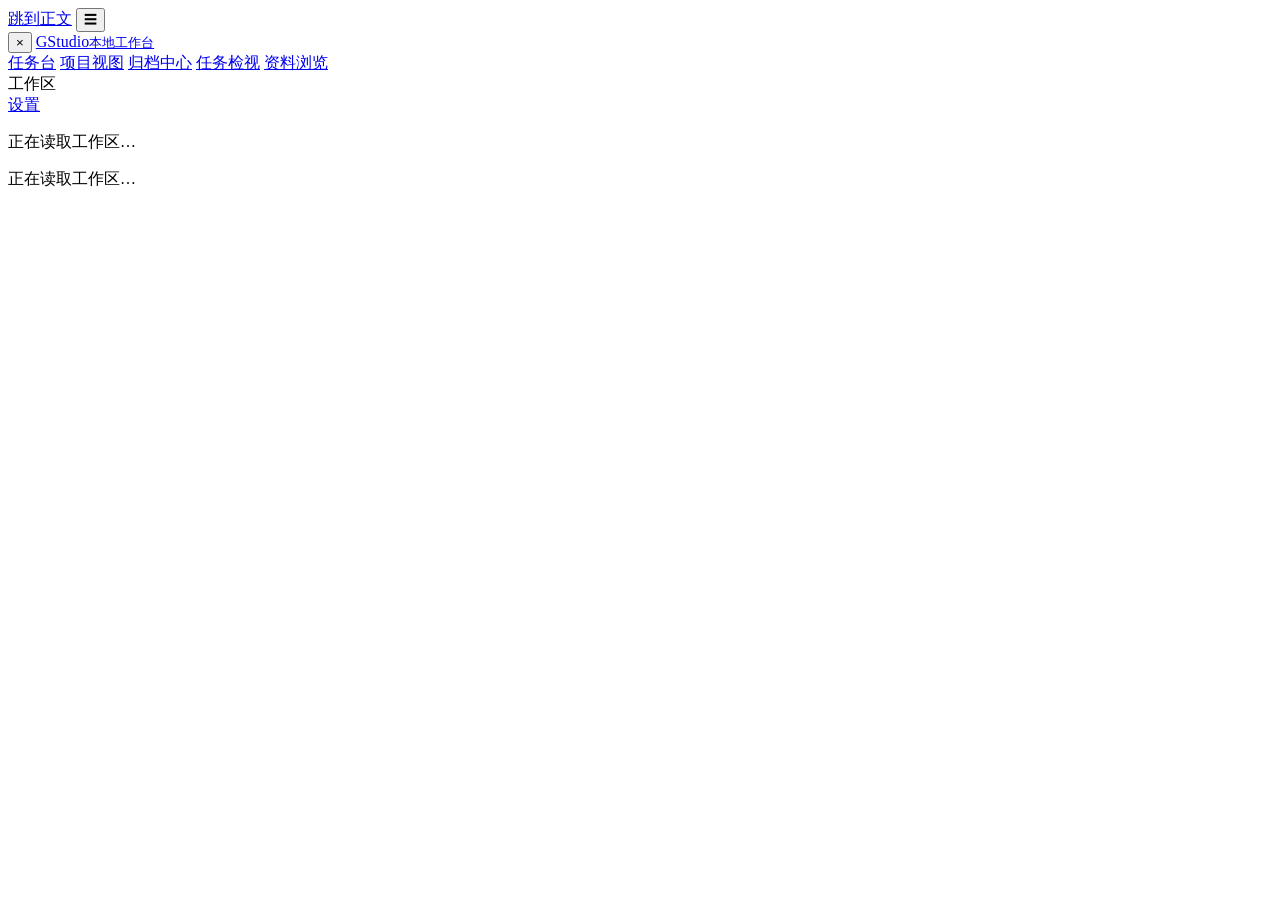
==== src/gstudio_core/web/index.html @ 28a052aa "Release a portable GStudio workbench with fictional examples and initialization skills" ====
<!doctype html>
<html lang="zh-CN">
<head>
  <meta charset="utf-8">
  <meta name="viewport" content="width=device-width, initial-scale=1">
  <meta name="color-scheme" content="light">
  <title>GStudio</title>
  <link rel="icon" href="/assets/brand.svg" type="image/svg+xml">
  <link rel="stylesheet" href="/app.css">
  <script src="/app.js" defer></script>
</head>
<body>
  <a class="skip-link" href="#main-content">跳到正文</a>
  <button id="menu-toggle" class="menu-toggle" type="button" aria-controls="sidebar" aria-expanded="false" aria-label="打开导航">☰</button>
  <button id="menu-backdrop" class="menu-backdrop" type="button" aria-label="关闭导航" hidden></button>
  <aside id="sidebar" class="sidebar" aria-label="工作台导航">
    <button id="menu-close" class="menu-close" type="button" aria-label="关闭导航">×</button>
    <a class="brand" href="#home"><img src="/assets/brand.svg" alt=""><span>GStudio<small>本地工作台</small></span></a>
    <nav class="sidebar-primary" aria-label="常驻页面">
      <a href="#home" data-nav="home">任务台</a>
      <a href="#projects" data-nav="projects">项目视图</a>
      <a href="#archive" data-nav="archive">归档中心</a>
      <a href="#review" data-nav="review">任务检视</a>
      <a href="#library" data-nav="library">资料浏览</a>
    </nav>
    <div class="sidebar-section">工作区</div>
    <nav id="workspace-nav" class="workspace-nav" aria-label="工作区项目与系统"></nav>
    <div class="sidebar-bottom"><a href="#settings" data-nav="settings">设置</a><p id="workspace-state">正在读取工作区…</p></div>
  </aside>
  <main id="main-content" tabindex="-1"><div class="loading-state" role="status">正在读取工作区…</div></main>
  <div id="notice" class="notice" role="status" aria-live="polite" hidden></div>
  <dialog id="workbench-dialog" class="paper-dialog" aria-labelledby="dialog-title">
    <div class="dialog-head"><h2 id="dialog-title"></h2><button id="dialog-close" class="icon-button" type="button" aria-label="关闭弹窗">×</button></div>
    <div id="dialog-body" class="dialog-body"></div>
  </dialog>
</body>
</html>
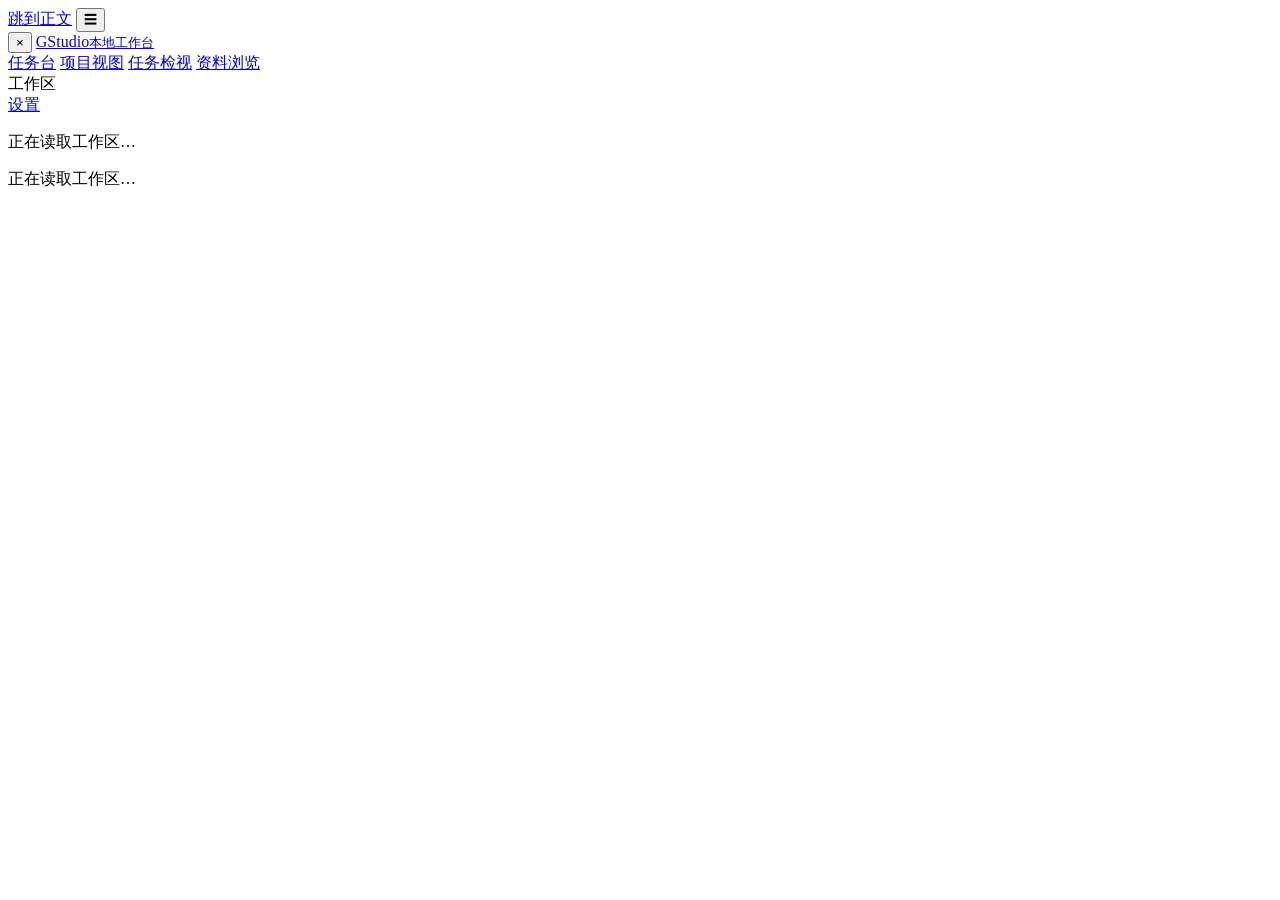
==== commit 8bd3ee75: "Remove deferred archive module from public Core v0.3.0" ====
--- a/src/gstudio_core/web/index.html
+++ b/src/gstudio_core/web/index.html
@@ -19,7 +19,6 @@
     <nav class="sidebar-primary" aria-label="常驻页面">
       <a href="#home" data-nav="home">任务台</a>
       <a href="#projects" data-nav="projects">项目视图</a>
-      <a href="#archive" data-nav="archive">归档中心</a>
       <a href="#review" data-nav="review">任务检视</a>
       <a href="#library" data-nav="library">资料浏览</a>
     </nav>
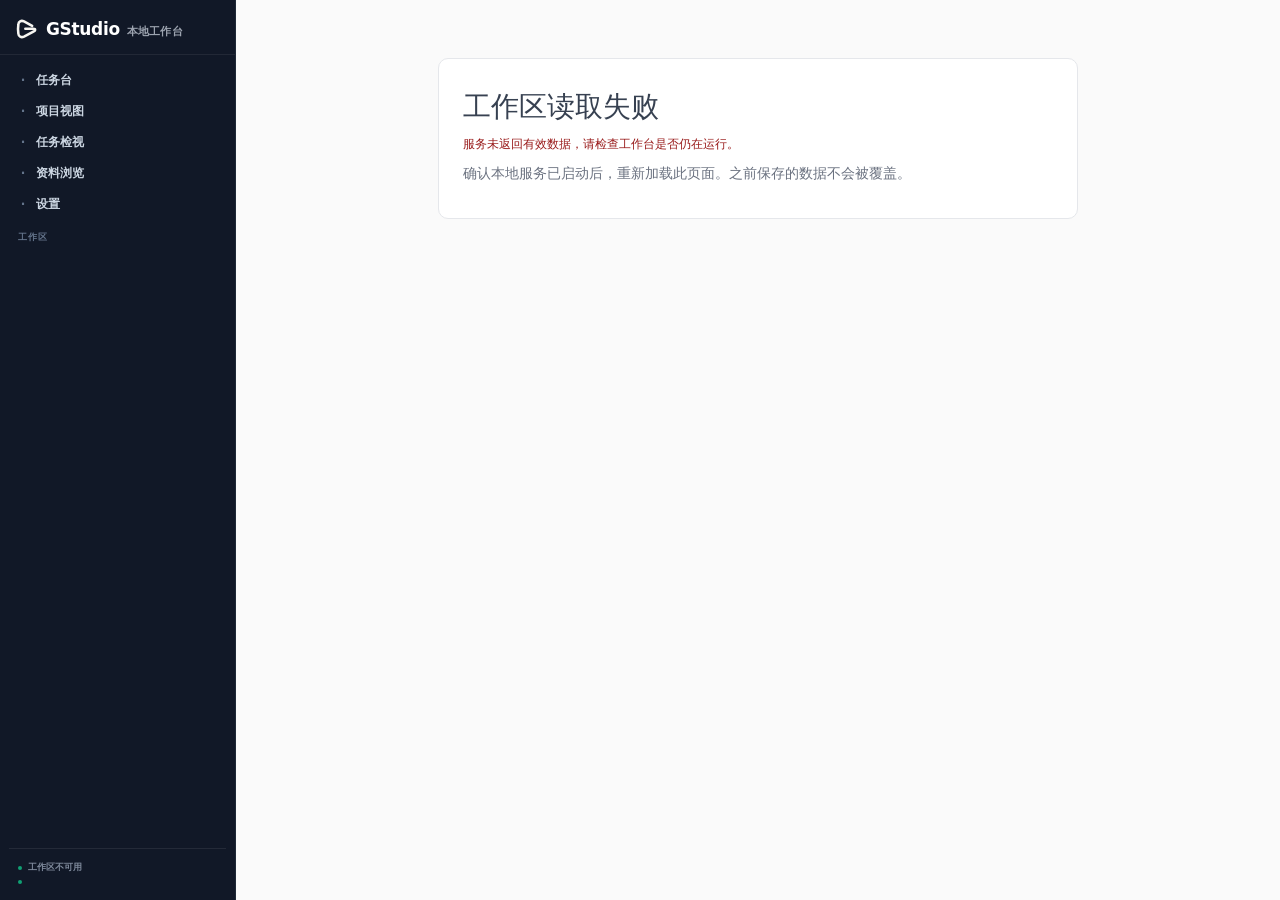
==== commit 16968e5e: "Take the interface from the GStudio workbench and add project categories (v0.7.0) The stylesheet is " ====
--- a/src/gstudio_core/web/index.html
+++ b/src/gstudio_core/web/index.html
@@ -5,31 +5,37 @@
   <meta name="viewport" content="width=device-width, initial-scale=1">
   <meta name="color-scheme" content="light">
   <title>GStudio</title>
-  <link rel="icon" href="/assets/brand.svg" type="image/svg+xml">
-  <link rel="stylesheet" href="/app.css">
-  <script src="/app.js" defer></script>
+  <link rel="icon" href="assets/brand.svg" type="image/svg+xml">
+  <link rel="stylesheet" href="assets/workbench.css">
+  <link rel="stylesheet" href="app.css">
+  <script src="app.js" defer></script>
 </head>
 <body>
-  <a class="skip-link" href="#main-content">跳到正文</a>
-  <button id="menu-toggle" class="menu-toggle" type="button" aria-controls="sidebar" aria-expanded="false" aria-label="打开导航">☰</button>
-  <button id="menu-backdrop" class="menu-backdrop" type="button" aria-label="关闭导航" hidden></button>
-  <aside id="sidebar" class="sidebar" aria-label="工作台导航">
-    <button id="menu-close" class="menu-close" type="button" aria-label="关闭导航">×</button>
-    <a class="brand" href="#home"><img src="/assets/brand.svg" alt=""><span>GStudio<small>本地工作台</small></span></a>
-    <nav class="sidebar-primary" aria-label="常驻页面">
-      <a href="#home" data-nav="home">任务台</a>
-      <a href="#projects" data-nav="projects">项目视图</a>
-      <a href="#review" data-nav="review">任务检视</a>
-      <a href="#library" data-nav="library">资料浏览</a>
-    </nav>
-    <div class="sidebar-section">工作区</div>
-    <nav id="workspace-nav" class="workspace-nav" aria-label="工作区项目与系统"></nav>
-    <div class="sidebar-bottom"><a href="#settings" data-nav="settings">设置</a><p id="workspace-state">正在读取工作区…</p></div>
-  </aside>
-  <main id="main-content" tabindex="-1"><div class="loading-state" role="status">正在读取工作区…</div></main>
-  <div id="notice" class="notice" role="status" aria-live="polite" hidden></div>
-  <dialog id="workbench-dialog" class="paper-dialog" aria-labelledby="dialog-title">
-    <div class="dialog-head"><h2 id="dialog-title"></h2><button id="dialog-close" class="icon-button" type="button" aria-label="关闭弹窗">×</button></div>
+  <a class="skip-link" href="#main-content">跳到主要内容</a>
+  <div class="app-shell">
+    <aside id="sidebar" class="app-sidebar" aria-label="工作台导航">
+      <header class="sidebar-identity">
+        <a class="brand" href="#home" aria-label="GStudio 首页"><svg class="brand-mark" viewBox="0 0 256 256" fill="none" aria-hidden="true" focusable="false"><path d="M110 126H194C207 126 215 131 215 138C215 144 210 149 201 153L96 209C65 224 38 207 36 179C31 146 31 110 36 77C38 49 65 32 96 47L183 94" stroke="currentColor" stroke-width="27" stroke-linecap="round" stroke-linejoin="round"/></svg><span class="brand-copy">GStudio <span class="brand-subtitle">本地工作台</span></span></a>
+        <button id="menu-toggle" class="sidebar-mobile-toggle" type="button" aria-expanded="false" aria-controls="sidebar-nav">菜单</button>
+      </header>
+      <nav id="sidebar-nav" class="sidebar-nav" aria-label="页面与工作区">
+        <div class="sidebar-nav-main">
+          <a class="sidebar-primary" href="#home" data-nav="home"><span class="sidebar-primary-marker" aria-hidden="true">·</span>任务台</a>
+          <a class="sidebar-primary" href="#projects" data-nav="projects"><span class="sidebar-primary-marker" aria-hidden="true">·</span>项目视图</a>
+          <a class="sidebar-primary" href="#review" data-nav="review"><span class="sidebar-primary-marker" aria-hidden="true">·</span>任务检视</a>
+          <a class="sidebar-primary" href="#library" data-nav="library"><span class="sidebar-primary-marker" aria-hidden="true">·</span>资料浏览</a>
+          <a class="sidebar-primary" href="#settings" data-nav="settings"><span class="sidebar-primary-marker" aria-hidden="true">·</span>设置</a>
+          <div class="sidebar-group">工作区</div>
+          <div id="workspace-nav"></div>
+        </div>
+        <div class="sidebar-bottom"><div class="sidebar-runtime-status" aria-label="工作区状态"><span id="workspace-state" class="machine">正在读取工作区…</span><span id="workspace-version" class="sync-state"></span></div></div>
+      </nav>
+    </aside>
+    <main id="main-content" class="shell app-main" tabindex="-1"><div class="loading-state" role="status">正在读取工作区…</div></main>
+  </div>
+  <div id="notice" class="toast" role="status" aria-live="polite" hidden></div>
+  <dialog id="workbench-dialog" class="paper-dialog workbench-dialog" aria-labelledby="dialog-title">
+    <header class="paper-dialog-head"><div><h2 id="dialog-title"></h2></div><button id="dialog-close" class="home-dialog-close" type="button" aria-label="关闭弹窗">×</button></header>
     <div id="dialog-body" class="dialog-body"></div>
   </dialog>
 </body>
--- a/src/gstudio_core/web/assets/workbench.css
+++ b/src/gstudio_core/web/assets/workbench.css
@@ -0,0 +1,498 @@
+/* Copied from the GStudio workbench by tools/sync_workbench_styles.py; edit upstream, then resync. */
+:root{--bg:#fafafa;--surface:#ffffff;--ink:#111827;--secondary:#374151;--muted:#6b7280;--line:#e5e7eb;--line-soft:#f3f4f6;--accent:#1f2937;--accent-hover:#111827;--link:#2563eb;--success:#10b981;--warning:#f59e0b;--danger:#ef4444;--done:#9ca3af;--paper-bg:#f7f6f2;--paper-surface:#fdfcf9;--paper-ink:#24231f;--paper-secondary:#555149;--paper-muted:#96938c;--paper-line:#dedad1;--paper-line-soft:#ebe7df;--paper-shadow:0 28px 80px rgba(36,35,31,.18);--font-display:"GStudio Display","Songti SC","STSong",serif;--font-ui:ui-sans-serif,system-ui,-apple-system,BlinkMacSystemFont,"Segoe UI","PingFang SC","Microsoft YaHei",sans-serif}
+*{box-sizing:border-box}html{scroll-behavior:smooth}body{margin:0;background:var(--bg);color:var(--ink);font-family:ui-sans-serif,system-ui,-apple-system,BlinkMacSystemFont,"Segoe UI","PingFang SC","Microsoft YaHei",sans-serif;font-size:14px;line-height:1.5}
+body.paper-management-shell{background:var(--paper-bg);color:var(--paper-ink)}.paper-management-page,.home-all-tasks{--surface:var(--paper-surface);--ink:var(--paper-ink);--secondary:var(--paper-secondary);--muted:var(--paper-muted);--line:var(--paper-line);--line-soft:var(--paper-line-soft)}
+a{color:var(--ink);text-decoration:none}a:hover{color:var(--link)}button,input,select{font:inherit}
+.skip-link{position:absolute;left:-9999px;top:0;z-index:200;padding:8px 12px;background:var(--ink);color:#fff;border-radius:0 0 8px 0;font-size:13px;font-weight:600}.skip-link:focus{left:0;color:#fff}
+.shell{max-width:1360px;margin:auto;padding:0 24px 48px}
+.topbar{position:sticky;top:0;z-index:30;display:flex;align-items:center;justify-content:space-between;gap:16px;min-height:58px;margin:0 -24px 16px;padding:0 24px;border-bottom:1px solid var(--line);background:rgba(250,250,250,.94);backdrop-filter:blur(16px)}
+.topbar-identity{display:flex;align-items:center;gap:8px;min-width:0}.brand{display:inline-flex;align-items:baseline;gap:7px;font-weight:700;font-size:17px;line-height:1.2;letter-spacing:-.02em;vertical-align:middle}.brand-subtitle{color:var(--muted);font-size:11px;font-weight:650;letter-spacing:.02em}.machine,.sync-state{display:inline-flex;align-items:center;gap:6px;padding:3px 8px;border:1px solid var(--line);border-radius:999px;background:var(--surface);color:var(--muted);font-size:11px;font-weight:600;line-height:1.2;white-space:nowrap}.machine::before,.sync-state::before{content:"";width:5px;height:5px;border-radius:50%;background:var(--success)}.sync-state.pending::before{background:var(--done)}.sync-state.error{border-color:#fecaca;background:#fef2f2;color:#991b1b}.sync-state.error::before{background:var(--danger)}
+.bridge-picker{display:grid;gap:4px;padding:7px 8px 10px}.bridge-picker label{color:#94a3b8;font-size:9px;font-weight:700}.bridge-picker select{width:100%;min-height:28px;padding:4px 6px;border:1px solid #374151;border-radius:6px;background:#0f172a;color:#e5e7eb;font-size:10px}
+.nav{display:flex;gap:6px;flex-wrap:wrap;justify-content:flex-end;align-items:center}.nav a{padding:5px 9px;border-radius:6px;font-size:13px;color:var(--muted)}.nav a:hover{background:var(--line-soft);color:var(--ink)}.nav a.active{font-weight:600;color:var(--ink);background:var(--line-soft)}.nav .back-link{display:inline-flex;align-items:center;gap:4px;padding:5px 9px;border-radius:6px;font-size:13px;color:var(--muted);white-space:nowrap}.nav .back-link:hover{background:var(--line-soft);color:var(--ink)}
+.hero{display:flex;justify-content:space-between;align-items:flex-end;gap:20px;margin:12px 0 18px}.hero h1{font-size:28px;font-weight:700;line-height:1.15;letter-spacing:-.03em;margin:4px 0 0}.hero .badge{align-self:flex-start}
+.eyebrow{color:var(--muted);font-size:11px;font-weight:700;letter-spacing:.12em;text-transform:uppercase}.subtitle{color:var(--muted);font-size:13px;line-height:1.55;margin-top:4px}
+.breadcrumb{display:flex;align-items:center;gap:6px;margin-bottom:14px;font-size:13px;color:var(--muted)}.breadcrumb a{color:var(--muted)}.breadcrumb a:hover{color:var(--link)}
+@media(max-width:900px){.topbar-identity{flex-wrap:wrap}}
+.notice{padding:10px 12px;border-radius:8px;background:var(--line-soft);font-size:13px;margin-bottom:14px}.notice.error{background:#fef2f2;color:#991b1b}
+.status-page{max-width:640px;margin:40px auto;padding:24px}.status-page h1{margin:0 0 8px;font-size:20px}
+.attention-strip{display:flex;align-items:center;gap:8px;flex-wrap:wrap;margin-bottom:14px;padding:9px 12px;border:1px solid #fde68a;border-radius:8px;background:#fffbeb;font-size:12px}.attention-label{font-weight:700;color:#92400e}.attention-strip a{color:#92400e;text-decoration:underline}
+.library-search-state{padding:6px 9px;border:1px solid #fde68a;border-radius:6px;background:#fffbeb;color:#92400e;font-size:11px}
+.toast{position:fixed;top:18px;right:18px;z-index:100;max-width:420px;padding:10px 14px;border-radius:8px;background:var(--ink);color:#fff;font-size:13px;box-shadow:0 8px 24px rgba(0,0,0,.15);opacity:0;transform:translateY(-8px);transition:opacity .25s ease,transform .25s ease;pointer-events:none}.toast.show{opacity:1;transform:translateY(0)}.toast.error{background:#991b1b}.toast.info{background:var(--ink)}
+.button{display:inline-flex;align-items:center;justify-content:center;gap:5px;border:1px solid var(--line);border-radius:6px;background:var(--surface);padding:6px 10px;font-size:12px;font-weight:600;color:var(--ink);cursor:pointer;white-space:nowrap}.button:hover{border-color:var(--muted);background:var(--line-soft)}.button.primary{background:var(--accent);border-color:var(--accent);color:#fff}.button.primary:hover{background:var(--accent-hover);border-color:var(--accent-hover)}.button.ghost{background:transparent;border-color:transparent}.button.ghost:hover{background:var(--line-soft)}.button.accent{background:var(--ink);border-color:var(--ink);color:#fff}
+.executor-btn{display:inline-flex;align-items:center;justify-content:center;border-radius:6px;padding:6px 10px;font-size:12px;font-weight:700;cursor:pointer;white-space:nowrap;border:1px solid transparent;transition:transform .05s ease,filter .15s ease}.executor-btn:active{transform:translateY(1px)}
+.executor-btn.codex{background:#111827;color:#fff;border-color:#111827}.executor-btn.codex:hover{background:#374151;border-color:#374151}
+.executor-btn.opencode{background:#2563eb;color:#fff;border-color:#2563eb}.executor-btn.opencode:hover{background:#1d4ed8;border-color:#1d4ed8}
+form{margin:0}.button[type="submit"],.executor-btn[type="submit"]{-webkit-appearance:none}
+.badge{display:inline-flex;align-items:center;gap:3px;padding:1px 5px;border-radius:999px;font-size:10px;font-weight:600;border:1px solid var(--line);background:var(--surface);color:var(--muted);white-space:nowrap}.badge::before{content:"";width:4px;height:4px;border-radius:50%;background:var(--muted)}.badge.active{border-color:#a7f3d0;color:#065f46;background:#ecfdf5}.badge.active::before{background:var(--success)}.badge.waiting_user{border-color:#fde68a;color:#92400e;background:#fffbeb}.badge.waiting_user::before{background:var(--warning)}.badge.blocked{border-color:#fecaca;color:#991b1b;background:#fef2f2}.badge.blocked::before{background:var(--danger)}.badge.completed{border-color:var(--line);color:var(--done);background:var(--line-soft)}.badge.completed::before{background:var(--done)}
+.panel{background:var(--surface);border:1px solid var(--line);border-radius:10px}.card{padding:14px 16px}
+.stats{display:grid;grid-template-columns:repeat(3,minmax(0,1fr));gap:0;margin-bottom:14px;border-block:1px solid var(--line)}.stat{padding:10px 16px;background:transparent;border:0;border-right:1px solid var(--line);border-radius:0}.stat:last-child{border-right:0}.stat b{display:block;font-size:20px;font-weight:700;line-height:1;margin-top:2px}.stat span{font-size:11px;color:var(--muted);font-weight:600;text-transform:uppercase;letter-spacing:.04em}
+.facts{display:grid;gap:10px;margin-bottom:16px}.facts-2{grid-template-columns:repeat(2,minmax(0,1fr))}.facts-3{grid-template-columns:repeat(3,minmax(0,1fr))}.facts-4{grid-template-columns:repeat(4,minmax(0,1fr))}.fact{padding:10px 12px;background:var(--surface);border:1px solid var(--line);border-radius:8px}.fact small{display:block;font-size:10px;color:var(--muted);font-weight:700;text-transform:uppercase;letter-spacing:.05em;margin-bottom:2px}.fact b{font-size:16px;font-weight:700}
+.toolbar{position:sticky;top:58px;z-index:20;display:grid;grid-template-columns:minmax(200px,1.5fr) repeat(2,minmax(110px,.45fr)) auto auto;align-items:center;gap:8px;padding:8px;margin-bottom:8px;background:rgba(250,250,250,.96);backdrop-filter:blur(14px);border-block:1px solid var(--line)}.toolbar>*{min-width:0}.toolbar-single{grid-template-columns:1fr}.project-toolbar{grid-template-columns:minmax(200px,1.5fr) repeat(3,minmax(110px,.45fr)) auto auto}.search-wrap{position:relative;display:flex;align-items:center;width:100%}.search-icon{position:absolute;left:9px;display:flex;color:var(--muted);pointer-events:none}input,select{width:100%;border:1px solid var(--line);border-radius:6px;padding:7px 9px;font-size:13px;background:var(--surface);color:var(--ink)}input:focus,select:focus,button:focus-visible,a:focus-visible,summary:focus-visible{outline:2px solid var(--link);outline-offset:2px}input[type="search"]{padding-left:30px}
+.chips{display:flex;gap:4px;flex-wrap:nowrap}.chip{padding:6px 9px;border-radius:6px;border:1px solid transparent;background:transparent;font-size:12px;font-weight:600;color:var(--muted);cursor:pointer}.chip:hover{background:var(--line-soft);color:var(--ink)}.chip.active{background:var(--accent);border-color:var(--accent);color:#fff}.clear-filters.dimmed{opacity:.45;cursor:default}.clear-filters.dimmed:hover{background:transparent}
+.result-line{display:flex;justify-content:space-between;align-items:center;font-size:12px;color:var(--muted);margin-bottom:8px}
+.table-wrap{overflow-x:auto;border-block:1px solid var(--line);background:var(--surface)}.task-table{width:100%;border-collapse:collapse;font-size:13px}.task-table th{padding:9px 10px;border-bottom:1px solid var(--line);text-align:left;font-size:10px;font-weight:800;color:var(--muted);text-transform:uppercase;letter-spacing:.06em;background:var(--line-soft)}.task-table td{padding:10px;border-bottom:1px solid var(--line-soft);vertical-align:middle}.task-table tbody tr{cursor:pointer}.task-table tbody tr:hover{background:var(--line-soft)}.task-table tbody tr.hidden{display:none}.task-table .task-name{font-weight:650}.task-table td.name{width:18%;max-width:220px}.task-table td.desc{width:32%;max-width:520px;padding-left:0}.task-table .desc{color:var(--muted);font-size:12px;overflow:hidden;text-overflow:ellipsis;white-space:nowrap}.task-table .actions{display:flex;gap:6px;opacity:1}.task-table .actions .button{background:transparent;border-color:transparent;color:var(--muted);padding:4px 6px}.task-table .actions .button:hover{background:var(--line-soft);border-color:var(--line);color:var(--ink)}.task-table .actions .button.delivery-btn{max-width:140px;overflow:hidden;text-overflow:ellipsis;display:block;text-align:left}.task-table .empty{display:none;text-align:center;padding:28px;color:var(--muted)}.task-table tbody:empty+.empty{display:block}
+.mobile-list{display:none;gap:10px}.mobile-task{padding:12px 14px;background:var(--surface);border:1px solid var(--line);border-radius:10px}.mobile-task .row{display:flex;justify-content:space-between;gap:12px;align-items:flex-start}.mobile-task .task-name{font-weight:600;font-size:14px}.mobile-task .desc{color:var(--muted);font-size:12px;margin-top:6px;overflow:hidden;text-overflow:ellipsis;display:-webkit-box;-webkit-line-clamp:2;-webkit-box-orient:vertical}.mobile-task .meta{font-size:11px;color:var(--muted);margin-top:8px}
+.section{margin:16px 0}.section-head{display:flex;align-items:flex-end;justify-content:space-between;gap:14px;margin-bottom:10px}.section-head h2{margin:0;font-size:18px;font-weight:700}.section-head .meta{font-size:12px;color:var(--muted)}
+.overview-grid{display:grid;grid-template-columns:repeat(4,minmax(0,1fr));gap:8px}.project-card{padding:12px 14px;border-color:transparent;border-top-color:var(--line);border-radius:0}.project-card h3{margin:0;font-size:15px;font-weight:700}.project-card .facts{margin:10px 0 0;gap:5px}.project-card .fact{border:0;background:var(--line-soft);padding:7px 9px}
+.new-task{padding:14px 18px}.new-task-head{display:flex;align-items:center;justify-content:space-between;gap:14px;margin-bottom:4px}.new-task-head h2{margin:0;font-size:16px}.new-task-head .power-title{font-size:17px;font-weight:700;line-height:1.25;letter-spacing:-.01em}.new-task-head .power-subtitle{font-size:12px;color:var(--muted);margin-top:3px}.new-task-options{display:flex;gap:8px;flex-wrap:wrap}.new-task-options form{margin:0}.new-task-options .button{min-width:88px}
+.task-entry-grid{display:grid;grid-template-columns:repeat(5,minmax(0,1fr));gap:0;margin-top:10px;border-top:1px solid var(--line-soft)}.task-entry{display:flex;justify-content:space-between;align-items:center;gap:8px;padding:10px 12px;border:0;border-right:1px solid var(--line-soft);border-radius:0;background:var(--surface);min-height:60px}.task-entry:last-child{border-right:0}.task-entry-main{display:flex;flex-direction:column;gap:3px;min-width:0}.task-entry h3{margin:0;font-size:14px;font-weight:700;line-height:1.2}.task-entry-desc{font-size:10px;color:var(--muted);line-height:1.35}.task-entry-actions{display:flex;flex-direction:column;gap:4px;flex-shrink:0}.task-entry-actions form{margin:0}.task-entry-actions .executor-btn{min-width:54px;padding:3px 6px;font-size:10px}
+.weekly-stat{display:flex;flex-direction:row;align-items:center;justify-content:space-between;gap:10px}.weekly-stat-actions{display:flex;gap:6px;flex-wrap:wrap;margin-top:8px}.weekly-stat-actions form{margin:0}.weekly-stat-actions .button{padding:5px 8px;font-size:11px}.weekly-summary{font-size:14px;font-weight:700;color:var(--ink);cursor:pointer;display:inline-flex;align-items:center;gap:6px;padding:5px 0}.weekly-summary:hover{color:var(--link)}.weekly-summary::after{content:"▼";font-size:10px;color:var(--muted)}.weekly-brief{display:flex;justify-content:space-between;align-items:center;gap:14px;padding:14px 16px}.weekly-brief h2{margin:0;font-size:15px}.weekly-actions{display:flex;align-items:center;gap:8px;flex-wrap:wrap}.weekly-actions.inline{gap:6px}.weekly-action-label{font-size:14px;font-weight:700;color:var(--ink);margin-right:4px}.weekly-actions .executor-btn{padding:5px 10px;font-size:12px}
+.archive-project{margin-bottom:10px;border:1px solid var(--line);border-radius:10px;background:var(--surface);overflow:hidden}.archive-project summary{display:flex;align-items:center;justify-content:space-between;gap:12px;padding:12px 14px;cursor:pointer;list-style:none;font-size:14px;font-weight:600}.archive-project summary::-webkit-details-marker{display:none}.archive-project summary::after{content:"展开";font-size:11px;font-weight:600;color:var(--muted);padding:2px 6px;border:1px solid var(--line);border-radius:6px}.archive-project[open] summary::after{content:"收起"}.archive-project-body{border-top:1px solid var(--line);padding:12px 14px}.archive-project-actions{display:flex;align-items:center;gap:8px;flex-wrap:wrap;margin-bottom:10px}.archive-table{width:100%;border-collapse:collapse;font-size:13px}.archive-table th,.archive-table td{padding:8px 10px;border-bottom:1px solid var(--line-soft);text-align:left}.archive-table th{font-size:10px;font-weight:800;color:var(--muted);text-transform:uppercase;letter-spacing:.06em;background:var(--line-soft)}.archive-table tbody tr:hover{background:var(--line-soft)}.archive-path{font-family:ui-monospace,SFMono-Regular,Menlo,monospace;font-size:11px;color:var(--muted);overflow-wrap:anywhere}.archive-tools{display:flex;gap:6px;align-items:center;flex-wrap:wrap}.archive-status-line{display:flex;align-items:center;gap:8px;flex-wrap:wrap;margin:-4px 0 12px;color:var(--muted);font-size:12px}.archive-status-line span+span::before{content:"·";margin-right:8px;color:var(--done)}.archive-open{color:var(--muted);background:transparent}.archive-history{margin-top:20px}
+.archive-inbox-layout{display:grid;grid-template-columns:repeat(2,minmax(0,1fr));gap:14px;height:calc(100vh - 104px);min-height:560px;align-items:stretch}.archive-inbox-browser,.archive-inbox-actions{display:flex;min-width:0;min-height:0;flex-direction:column;padding:14px}.archive-pane-head{display:flex;flex:0 0 auto;align-items:center;justify-content:space-between;gap:12px;margin-bottom:9px}.archive-pane-head>div{display:grid;gap:2px}.archive-pane-head small,.inbox-item small{display:block;color:var(--muted);font-size:10px;font-weight:400}.inbox-tabs{display:grid;grid-template-columns:repeat(5,minmax(0,1fr));flex:0 0 auto;margin-bottom:8px;border:1px solid var(--line);border-radius:8px;overflow:hidden}.inbox-tab{display:flex;align-items:center;justify-content:center;gap:5px;min-width:0;padding:7px 5px;border:0;border-right:1px solid var(--line);border-radius:0;background:var(--surface);color:var(--muted);font-size:11px;cursor:pointer}.inbox-tab:last-child{border-right:0}.inbox-tab.active{background:var(--ink);color:#fff}.inbox-tab span{overflow:hidden;text-overflow:ellipsis;white-space:nowrap}.inbox-tab small{font-size:9px;opacity:.7}.archive-inbox-browser>input{flex:0 0 auto;margin-bottom:7px;padding-top:6px;padding-bottom:6px}.inbox-content{min-height:0;flex:1;overflow:auto;border:1px solid var(--line);border-radius:8px;background:var(--surface)}.inbox-pane{display:none;align-content:start}.inbox-pane.active{display:grid}.inbox-item{display:grid;grid-template-columns:auto auto minmax(0,1fr);gap:8px;align-items:center;min-height:32px;padding:5px 9px;border-bottom:1px solid var(--line-soft);background:var(--surface);cursor:pointer}.inbox-item:last-child{border-bottom:0}.inbox-item:hover{background:var(--line-soft)}.inbox-item:has(input:checked){box-shadow:inset 3px 0 0 var(--ink);background:var(--line-soft)}.inbox-item input{width:auto;margin:0}.inbox-file-icon{color:var(--muted);font-size:9px}.inbox-file-copy{display:grid;grid-template-columns:minmax(0,1fr) auto;gap:12px;align-items:center;min-width:0}.inbox-file-copy strong{display:block;overflow:hidden;text-overflow:ellipsis;white-space:nowrap;font-size:11px}.inbox-file-copy small{overflow:hidden;text-overflow:ellipsis;white-space:nowrap;text-align:right}.inbox-empty{padding:16px;color:var(--muted);font-size:11px}.archive-inbox-actions>form{display:flex;min-height:0;flex:1;flex-direction:column}.archive-task-list{display:grid;min-height:0;flex:1;align-content:start;gap:6px;overflow:auto;padding:7px;border:1px solid var(--line);border-radius:8px;background:var(--line-soft)}.archive-task-choice{display:grid;grid-template-columns:auto minmax(0,1fr);gap:10px;align-items:flex-start;padding:11px 12px;border:1px solid transparent;border-radius:7px;background:var(--surface);cursor:pointer}.archive-task-choice:hover{border-color:var(--line)}.archive-task-choice:has(input:checked){border-color:var(--ink);box-shadow:inset 3px 0 0 var(--ink)}.archive-task-choice input{width:auto;margin:3px 0 0}.archive-task-choice strong{display:block;font-size:13px}.archive-task-choice small{display:block;margin-top:4px;color:var(--muted);font-size:11px;line-height:1.5}.archive-task-footer{display:flex;flex:0 0 auto;align-items:center;justify-content:space-between;gap:12px;margin-top:10px}.archive-task-footer>span{color:var(--muted);font-size:10px}.archive-executor-actions{display:flex;gap:7px}.archive-executor-actions .executor-btn{min-width:84px;min-height:36px}
+.project-center-tabs{display:flex;gap:4px;overflow-x:auto;padding:3px 0 10px;margin:-2px 0 14px;border-bottom:1px solid var(--line);scrollbar-width:thin}.project-center-tabs a{flex:0 0 auto;padding:7px 11px;border-radius:7px;color:var(--muted);font-size:13px;font-weight:650}.project-center-tabs a:hover{background:var(--line-soft);color:var(--ink)}.project-center-tabs a.current{background:var(--ink);color:#fff}.project-status{font-size:11px;font-weight:700;padding:3px 7px;border-radius:999px;background:var(--line-soft);white-space:nowrap}.project-status.normal{background:#e2f1e8;color:#20533c}.project-status.attention{background:#fff0e5;color:#9a4b12}.project-status.stalled{background:#e8e9ec;color:#596170}.project-status.waiting{background:#fff0d7;color:#8d4d10}.project-view-grid{display:grid;grid-template-columns:1fr;gap:14px;margin:14px 0}.project-view-card{display:grid;grid-template-columns:300px minmax(0,1fr);gap:16px;padding:14px 16px;background:var(--surface);border:1px solid var(--line);border-radius:12px;min-height:280px;max-height:280px;overflow:hidden}.project-view-card .project-info{display:flex;flex-direction:column;gap:9px;min-width:0;overflow-y:auto;overflow-x:hidden;padding-right:4px}.project-view-card .card-head{display:flex;align-items:flex-start;justify-content:space-between;gap:10px;flex-shrink:0}.project-view-card h2{margin:0;font-size:17px;font-weight:700}.project-view-card .focus-label{font-size:10px;font-weight:800;letter-spacing:.08em;color:var(--muted);text-transform:uppercase}.project-view-card .focus-text{font-size:13px;line-height:1.45;color:var(--ink);margin-top:2px;overflow:hidden;display:-webkit-box;-webkit-line-clamp:2;-webkit-box-orient:vertical}.project-view-card .project-recent-stats{display:flex;flex-direction:column;gap:4px;font-size:12px;color:var(--secondary);line-height:1.5}.project-view-card .project-center-meta{font-size:11px;color:var(--muted);line-height:1.45}.project-view-card .card-actions{display:flex;gap:7px;flex-wrap:wrap;flex-shrink:0;margin-top:auto;padding-top:4px}.project-view-card .card-actions form{margin:0}.project-view-card .card-actions .button{font-size:11px;padding:5px 8px}.project-view-board{display:grid;grid-template-columns:repeat(3,minmax(0,1fr));gap:10px;min-width:0;overflow:hidden}.project-view-column{display:flex;flex-direction:column;min-width:0;background:var(--line-soft);border-radius:8px;overflow:hidden}.project-view-column-head{padding:8px 10px;font-size:11px;font-weight:700;color:var(--secondary);background:var(--line);border-bottom:1px solid var(--line);white-space:nowrap;overflow:hidden;text-overflow:ellipsis;flex-shrink:0}.project-view-column-body{flex:1;overflow-y:auto;padding:6px 8px;display:flex;flex-direction:column;gap:5px;min-height:0}.project-view-task{display:block;padding:7px 9px;background:var(--surface);border:1px solid var(--line);border-radius:6px;font-size:12px;line-height:1.4;color:var(--ink);text-decoration:none;overflow:hidden;text-overflow:ellipsis;white-space:nowrap;flex-shrink:0;min-height:34px}.project-view-task:hover{border-color:var(--ink);color:var(--ink)}.project-view-task.empty{padding:0;background:transparent;border:0;color:var(--muted);font-size:11px;white-space:normal;min-height:auto}.project-view-empty{padding:40px 20px;text-align:center;color:var(--muted)}
+.publish-board{padding:14px 16px;margin-bottom:14px}.month-tabs{display:flex;gap:6px;margin-bottom:10px}.month-tab{padding:5px 10px;border-radius:999px;border:1px solid var(--line);background:var(--surface);font-size:12px;font-weight:600;color:var(--muted);cursor:pointer}.month-tab.active{background:var(--accent);border-color:var(--accent);color:#fff}.publish-month{display:none}.publish-month.active{display:block}.publish-project{padding:12px;border:1px solid var(--line);border-radius:8px;margin-top:8px}.publish-project h3{margin:0 0 6px;font-size:14px;font-weight:700}
+.publish-workbench{padding:0;margin-bottom:14px;border-radius:10px}.publish-workbench-head{display:flex;align-items:center;justify-content:space-between;gap:18px;padding:16px 18px;border-bottom:1px solid var(--line)}.publish-workbench-head h2{margin:2px 0 0}.publish-workbench-head p{margin:4px 0 0;color:var(--muted);font-size:11px}.release-overview{display:flex;align-items:center;gap:18px}.release-overview span{display:grid;gap:1px;color:var(--muted);font-size:10px;text-align:right}.release-overview b{color:var(--ink);font-size:17px;line-height:1}.publish-workbench-layout{display:grid;grid-template-columns:minmax(0,1fr) minmax(0,1fr) minmax(320px,.8fr);height:460px;min-height:0}.release-queue{display:flex;min-width:0;min-height:0;flex-direction:column;padding:12px 14px;border-right:1px solid var(--line);border-radius:10px 0 0 10px}.release-confirm{display:flex;min-width:0;min-height:0;flex-direction:column;padding:12px 14px;background:var(--surface)}.release-confirm-head{display:flex;align-items:center;justify-content:space-between;gap:14px;margin-bottom:8px}.release-confirm-head h3{margin:0;font-size:14px}.release-confirm-head p{margin:2px 0 0;color:var(--muted);font-size:10px}.release-confirm-list{display:grid;min-height:0;flex:1;align-content:start;gap:7px;overflow:auto;border:1px solid var(--line);border-radius:9px;background:var(--line-soft);padding:8px}.release-confirm-footer{display:flex;gap:6px;margin-top:8px;padding-top:8px;border-top:1px solid var(--line)}.release-archive-all{display:grid;grid-template-columns:1fr 1fr;gap:6px;width:100%}.release-archive-all .executor-btn{width:100%;min-height:34px;padding:6px 8px;font-size:11px}.release-archive-all .executor-btn:disabled{opacity:.4;cursor:not-allowed}.release-queue-head{display:flex;align-items:center;justify-content:space-between;gap:14px;margin-bottom:10px}.release-queue-head h3{margin:0;font-size:14px}.release-queue-head p{margin:2px 0 0;color:var(--muted);font-size:10px}.release-filters{display:flex;justify-content:flex-end;gap:3px;flex-wrap:wrap}.release-filters .chip{padding:4px 7px;font-size:10px}.release-filters .chip span{opacity:.7}.release-list{display:grid;min-height:0;max-height:none;flex:1;align-content:start;gap:7px;overflow:auto;border:1px solid var(--line);border-radius:9px;background:var(--line-soft);padding:8px}.release-empty{display:grid;min-height:100%;place-items:center;align-content:center;gap:8px;padding:28px;text-align:center}.release-empty-mark{display:grid;width:38px;height:38px;place-items:center;border-radius:12px;background:var(--ink);color:#fff;font-size:20px}.release-empty h3{margin:3px 0 0;font-size:15px}.release-empty p{max-width:390px;margin:0;color:var(--muted);font-size:11px}.release-empty-flow{display:flex;align-items:center;gap:9px;margin:8px 0 4px;color:var(--secondary);font-size:10px}.release-empty-flow span{display:flex;align-items:center;gap:5px}.release-empty-flow b{display:grid;width:18px;height:18px;place-items:center;border:1px solid var(--line);border-radius:999px;background:var(--surface);font-size:9px}.release-empty-flow i{color:var(--done);font-style:normal}.release-card{padding:10px 11px;border:1px solid var(--line);border-radius:8px;background:var(--surface)}.release-card.confirm.editing{display:grid;gap:7px}.release-card.confirm.locked{display:grid;gap:5px;background:#fbfbfc}.release-card.queue{display:grid;gap:5px}.release-card-head{display:flex;align-items:flex-start;justify-content:space-between;gap:12px}.release-card-head strong{display:block;font-size:13px}.release-card-head small{display:block;margin-top:3px;color:var(--muted);font-size:10px}.release-status{flex:0 0 auto;padding:3px 7px;border-radius:999px;background:var(--line-soft);font-size:9px;font-weight:800}.release-status.copy_review{color:#92400e;background:#fef3c7}.release-status.ready{color:#1d4ed8;background:#dbeafe}.release-status.published{color:#9a3412;background:#ffedd5}.release-status.archived{color:#166534;background:#dcfce7}.release-status.rejected{color:var(--muted)}.release-edit-form{display:grid;gap:5px;padding:7px;border:1px solid var(--line);border-radius:7px;background:var(--line-soft)}.release-edit-form label{display:grid;gap:2px;color:var(--muted);font-size:9px}.release-edit-form input,.release-edit-form select,.release-edit-form textarea{font-size:10px;padding:5px 7px}.release-edit-form textarea{width:100%;resize:vertical;border:1px solid var(--line);border-radius:6px;background:var(--surface);color:var(--ink);font-family:inherit}.release-confirm-actions{display:flex;gap:5px;justify-content:flex-end}.release-confirm-action{margin:0}.release-material{display:flex;align-items:center;justify-content:space-between;gap:12px;margin-top:6px;color:var(--secondary);font-size:10px}.release-copy-line{margin-top:4px;padding:6px;border:1px solid var(--line);border-radius:6px;background:var(--line-soft);color:var(--secondary);font-size:10px;line-height:1.5}.release-empty.compact{min-height:100%;place-items:center;align-content:center;gap:8px;padding:20px;text-align:center}.release-empty.compact h3{margin:3px 0 0;font-size:14px}.release-empty.compact p{max-width:320px;margin:0;color:var(--muted);font-size:11px}.release-copy summary{cursor:pointer;color:var(--accent);font-weight:700}.release-copy div{max-width:560px;margin-top:7px;padding:8px;border-radius:6px;background:var(--line-soft);line-height:1.55}.release-actions{display:flex;align-items:center;gap:6px;flex-wrap:wrap;margin-top:8px}.release-actions form{display:flex;align-items:center;gap:5px;margin:0}.release-actions select{max-width:210px;padding:4px 6px;font-size:10px}.release-archive-actions .executor-btn{min-height:27px;padding:4px 8px;font-size:9px}.release-side{display:flex;min-width:0;min-height:0;flex-direction:column;background:var(--surface);border-radius:0 10px 10px 0;overflow:auto;border-left:1px solid var(--line)}.release-create,.release-packages{padding:10px 12px}.release-create{display:grid;gap:6px;flex:0 0 auto;overflow:visible}.release-side-title{display:flex;align-items:flex-start;justify-content:space-between;gap:10px;margin-bottom:0}.release-side-title span{color:var(--muted);font-size:9px;font-weight:800;letter-spacing:.1em}.release-side-title h3{margin:1px 0 0;font-size:14px}.release-side-title small{color:var(--muted);font-size:9px}.release-create label{display:grid;gap:2px;color:var(--muted);font-size:9px}.release-create input,.release-create select,.release-create textarea{font-size:10px;padding:5px 7px}.release-create textarea{width:100%;resize:vertical;border:1px solid var(--line);border-radius:6px;padding:7px 9px;background:var(--surface);color:var(--ink);font-family:inherit}.release-form-row{display:grid;grid-template-columns:1.2fr 1fr;gap:7px}.release-more{display:grid;gap:5px;margin-top:2px}.release-more-head{color:var(--secondary);font-size:10px;font-weight:700}.release-more-body{display:grid;gap:6px;padding:8px;border:1px solid var(--line);border-radius:8px;background:var(--line-soft)}.release-submit{width:100%;margin-top:4px;padding:5px 8px}
+.history-panel{padding:14px 16px;background:var(--surface);border:1px solid var(--line);border-radius:10px}.history-panel>summary{cursor:pointer;list-style:none;margin:0}.history-panel>summary::-webkit-details-marker{display:none}.history-panel[open]>summary{padding-bottom:10px;border-bottom:1px solid var(--line)}.history-controls{display:grid;grid-template-columns:1fr 150px;gap:8px;margin-top:10px}.history-grid{display:grid;grid-template-columns:repeat(2,minmax(0,1fr));gap:8px;margin-top:10px}.history-card{display:flex;justify-content:space-between;gap:10px;padding:10px 12px;border:1px solid var(--line);border-radius:8px;background:var(--surface);align-items:center}.history-card a{font-weight:600;font-size:13px}.history-card .meta{font-size:11px;color:var(--muted)}
+.detail-grid{display:grid;grid-template-columns:minmax(0,1.6fr) minmax(280px,0.4fr);gap:16px;align-items:start}.article.md{background:var(--surface);border:1px solid var(--line);border-radius:10px;padding:20px;line-height:1.65}.article.md h1,.article.md h2,.article.md h3{margin:24px 0 10px;font-weight:700}.article.md h1{font-size:22px}.article.md h2{font-size:18px;border-bottom:1px solid var(--line);padding-bottom:6px}.article.md h3{font-size:15px}.article.md p{margin:10px 0}.article.md ul,.article.md ol{margin:10px 0;padding-left:22px}.article.md li{margin:4px 0}.article.md code{font-family:ui-monospace,SFMono-Regular,Menlo,monospace;font-size:.9em;background:var(--line-soft);padding:2px 5px;border-radius:4px}.article.md pre{background:var(--line-soft);padding:12px;border-radius:8px;overflow-x:auto}.article.md pre code{padding:0;background:none}.article.md table{width:100%;border-collapse:collapse;margin:12px 0;font-size:13px}.article.md th,.article.md td{padding:8px 10px;border:1px solid var(--line);text-align:left}.article.md th{background:var(--line-soft);font-size:11px;font-weight:700}.article.md blockquote{border-left:3px solid var(--line);margin:12px 0;padding-left:12px;color:var(--muted)}
+.side{display:flex;flex-direction:column;gap:12px;position:sticky;top:74px}.side-card{padding:14px;background:var(--surface);border:1px solid var(--line);border-radius:10px}.side-card strong{font-size:13px;font-weight:700}.side-card .actions{display:flex;flex-direction:column;gap:6px;margin-top:10px}.side-card .actions .button,.side-card .actions .executor-btn{justify-content:flex-start}.side-card .meta{font-size:11px;color:var(--muted);margin-top:10px}.model-list{display:grid;gap:6px;margin-top:10px}.model-row{padding:7px 9px;border-radius:6px;background:var(--line-soft);font-size:12px}.task-identity{padding-bottom:14px;border-bottom:1px solid var(--line)}.task-identity-meta{display:flex;gap:12px;flex-wrap:wrap;margin-top:10px;color:var(--muted);font-size:12px}.task-identity-meta span{display:inline-flex;align-items:center;gap:5px}
+.md-table{width:100%;border-collapse:collapse;margin:10px 0;font-size:13px}.md-table th,.md-table td{padding:8px 10px;border:1px solid var(--line);text-align:left}.md-table th{background:var(--line-soft);font-size:11px;font-weight:700}
+.project-switch{display:flex;gap:6px;flex-wrap:wrap;margin:14px 0}.project-switch a{padding:5px 10px;border-radius:6px;font-size:13px;color:var(--muted);border:1px solid transparent}.project-switch a:hover{background:var(--line-soft)}.project-switch a.current{background:var(--surface);border-color:var(--line);color:var(--ink);font-weight:600}
+.project-hero{align-items:flex-start;gap:20px}.project-hero-actions{display:flex;align-items:center;gap:10px;flex-wrap:wrap}.organize-label{font-size:12px;font-weight:600;color:var(--muted);margin-right:2px}.project-stats{grid-template-columns:repeat(4,minmax(0,1fr));margin:12px 0}.project-secondary{display:grid;gap:12px;margin-top:16px}.project-secondary .history-panel{margin:0}.project-secondary .panel.card{padding:14px 16px}.project-secondary ul{margin:0;padding-left:20px;font-size:13px}.project-secondary li{margin:5px 0}.project-secondary .archive-path{margin-top:8px}.project-intro-organize{display:inline-flex;gap:6px;align-items:center;margin-left:8px}.project-intro-organize::before{content:"整理：";font-size:12px;font-weight:600;color:var(--muted)}.project-intro-card{padding:18px 20px;background:var(--surface);border:1px solid var(--line);border-radius:10px;margin-bottom:12px}.project-intro-card .intro-head{display:flex;align-items:flex-start;justify-content:space-between;gap:18px;flex-wrap:wrap}.project-intro-card h1{margin:3px 0 0;font-size:28px;font-weight:700;line-height:1.15;letter-spacing:-.03em}.project-intro-card .intro-kicker{color:var(--muted);font-size:13px;line-height:1.55;margin-top:5px}.project-intro-card .intro-desc{color:var(--secondary);font-size:13px;line-height:1.6;margin-top:12px;max-width:1120px;overflow:hidden;display:-webkit-box;-webkit-line-clamp:3;-webkit-box-orient:vertical}.project-intro-card .intro-actions{display:flex;align-items:center;gap:8px;flex-wrap:wrap;margin-top:12px}.project-intro-card .intro-actions .button{padding:5px 10px;font-size:12px}.project-intro-card .intro-actions .project-intro-organize{margin-left:auto}.project-intro-card .project-work-entry.compact{gap:8px}.project-intro-card .project-work-entry.compact .executor-btn{padding:5px 10px;font-size:12px}
+.project-work-entry{padding:18px 20px;background:var(--surface);border:1px solid var(--line);border-radius:10px;margin-bottom:16px}.project-work-entry .section-head{margin-bottom:12px}.project-work-entry.compact{display:flex;align-items:center;gap:6px;flex-wrap:wrap;padding:0;background:transparent;border:0;border-radius:0;margin-bottom:0}.project-work-entry.compact .work-mode{display:flex;align-items:center;gap:6px;flex-wrap:wrap}.project-work-entry.compact .work-mode-label{font-size:12px;font-weight:600;color:var(--muted)}.project-work-entry.compact form{margin:0}.work-modes{display:grid;grid-template-columns:repeat(2,minmax(0,1fr));gap:14px}.work-mode{padding:14px;background:var(--line-soft);border:1px solid var(--line);border-radius:8px}.work-mode strong{display:block;font-size:14px;font-weight:700;margin-bottom:4px}.work-mode .subtitle{margin:0 0 10px;font-size:12px;line-height:1.5}.work-mode-actions{display:flex;gap:8px;flex-wrap:wrap}.work-mode-actions form{margin:0}.chat-supplement{margin-top:12px}.chat-supplement textarea{width:100%;resize:vertical}.chat-supplement-actions{display:flex;gap:8px;justify-content:flex-end;margin-top:8px}.work-entry-footer{display:flex;justify-content:flex-end;margin-top:14px;padding-top:14px;border-top:1px solid var(--line)}.hidden{display:none!important}
+.citation{display:inline-flex;align-items:center;gap:2px;margin-left:2px;padding:1px 5px;border-radius:999px;background:var(--ink);color:#fff;font-size:10px;font-weight:700;line-height:1;vertical-align:super;cursor:help}.citation::before{content:"";width:4px;height:4px;border-radius:50%;background:var(--success)}
+.history{margin:16px 0;border:1px solid var(--line);border-radius:8px;background:var(--surface);overflow:hidden}.history>summary{padding:12px 14px;cursor:pointer;list-style:none;font-size:13px;font-weight:600;background:var(--line-soft)}.history>summary::-webkit-details-marker{display:none}.history>div{padding:14px}
+.project-assets{margin:16px 0}.project-assets .section-head{margin-bottom:12px}.asset-grid{display:grid;grid-template-columns:repeat(3,minmax(0,1fr));gap:12px}.asset-card{padding:14px 16px;border-left:3px solid var(--accent)}.asset-card h3{margin:0 0 6px;font-size:15px;font-weight:700}.asset-card .archive-path{margin-bottom:10px}.asset-card .asset-actions{display:flex;gap:8px;align-items:center;flex-wrap:wrap}.asset-card .asset-actions form{margin:0}.asset-card .meta{font-size:12px;color:var(--muted)}
+.project-asset-strip{display:grid;grid-template-columns:1.2fr 1.5fr 1fr;gap:0;margin-top:13px;border-top:1px solid var(--line-soft);border-bottom:1px solid var(--line-soft)}.asset-strip-item{display:flex;align-items:center;gap:9px;min-width:0;padding:8px 10px;border-right:1px solid var(--line-soft)}.asset-strip-item:last-child{border-right:0}.asset-strip-label{flex:0 0 auto;font-size:10px;font-weight:800;letter-spacing:.05em;color:var(--muted)}.asset-strip-value{min-width:0;overflow:hidden;text-overflow:ellipsis;white-space:nowrap;font-family:ui-monospace,SFMono-Regular,Menlo,monospace;font-size:10px;color:var(--secondary)}.asset-strip-item .button{flex:0 0 auto;padding:3px 7px;font-size:10px}.asset-strip-item form{margin-left:auto}
+.project-intro-details{margin-top:10px;border-top:1px solid var(--line-soft)}.project-intro-details>summary{display:flex;align-items:center;justify-content:space-between;gap:10px;padding:9px 0 2px;cursor:pointer;list-style:none;color:var(--ink);font-size:12px;font-weight:700}.project-intro-details>summary::-webkit-details-marker{display:none}.project-intro-details>summary::after{content:"展开";color:var(--muted);font-size:10px;font-weight:600}.project-intro-details[open]>summary::after{content:"收起"}.project-intro-expanded{max-height:520px;overflow:auto;margin-top:8px;padding:14px 16px;border:1px solid var(--line-soft);border-radius:8px;background:var(--line-soft);font-size:13px;line-height:1.65}.project-intro-expanded h3{margin:18px 0 8px;font-size:15px}.project-intro-expanded h3:first-child{margin-top:0}.project-intro-expanded ul{margin:8px 0;padding-left:20px}.project-intro-expanded li{margin:4px 0}.project-intro-expanded-footer{display:flex;justify-content:flex-end;margin-top:10px;padding-top:10px;border-top:1px solid var(--line)}
+.maintenance-records{margin:16px 0;padding:16px 18px}.maintenance-records .section-head{margin-bottom:12px}.maintenance-records .table-wrap{border:0}
+.executors-grid{display:grid;gap:10px}@media(max-width:1100px){.toolbar{grid-template-columns:minmax(200px,1fr) repeat(2,minmax(110px,.4fr));}.toolbar .chips{grid-column:1/3}.toolbar .clear-filters{justify-self:end}.project-toolbar{grid-template-columns:repeat(3,minmax(0,1fr))}.project-toolbar .chips{grid-column:auto;justify-self:start}.project-toolbar .clear-filters{justify-self:end}.task-entry-grid{grid-template-columns:repeat(5,minmax(0,1fr))}}@media(max-width:900px){.shell{padding:0 16px 36px}.topbar{margin:0 -16px 14px;padding:8px 16px;min-height:58px;align-items:flex-start;flex-direction:column;gap:4px}.nav{justify-content:flex-start}.stats,.facts,.facts-3,.facts-4,.project-stats{grid-template-columns:repeat(2,minmax(0,1fr))}.toolbar{position:static;grid-template-columns:1fr}.toolbar .chips{grid-column:auto;overflow-x:auto}.detail-grid{grid-template-columns:1fr}.side{position:static}.overview-grid{grid-template-columns:repeat(2,minmax(0,1fr))}.desktop-table{display:none}.mobile-list{display:grid}.history-grid{grid-template-columns:1fr}.section-head{align-items:flex-start}.new-task-head{flex-direction:column;align-items:flex-start;gap:8px}.weekly-brief{flex-direction:column;align-items:flex-start}.archive-project summary{flex-direction:column;align-items:flex-start;gap:6px}.project-hero{flex-direction:column;align-items:flex-start}.project-hero-actions{justify-content:flex-start}.work-modes{grid-template-columns:1fr}.asset-grid{grid-template-columns:repeat(2,minmax(0,1fr))}.task-entry-grid{grid-template-columns:repeat(2,minmax(0,1fr));border-left:1px solid var(--line-soft)}.task-entry{border-bottom:1px solid var(--line-soft)}.task-entry:nth-child(even){border-right:0}.project-intelligence-grid{grid-template-columns:1fr}}@media(max-width:600px){.overview-grid,.facts,.facts-3,.facts-4{grid-template-columns:1fr}.stats,.project-stats{grid-template-columns:repeat(2,minmax(0,1fr))}.stat{padding:9px 8px}.hero h1,.project-intro-card h1{font-size:25px}.task-entry-grid{grid-template-columns:1fr}.task-entry{border-right:0}.asset-grid{grid-template-columns:1fr}}
+@media(max-width:600px){.archive-table thead{display:none}.archive-table,.archive-table tbody,.archive-table tr,.archive-table td{display:block;width:100%}.archive-table tr{padding:12px 0;border-bottom:1px solid var(--line)}.archive-table td{display:flex;justify-content:space-between;align-items:flex-start;gap:16px;padding:3px 0;border:0;text-align:right}.archive-table td::before{content:attr(data-label);flex:0 0 auto;color:var(--muted);font-size:11px;font-weight:600}.archive-table td:first-child{font-size:15px;text-align:left;margin-bottom:5px}.archive-table td:first-child::before{display:none}.archive-table td:last-child{display:block;text-align:left;margin-top:8px}.archive-table td:last-child::before{display:none}.archive-table .archive-tools{gap:8px}.archive-project-body{padding:12px}.archive-project-actions{align-items:flex-start}.archive-status-line{margin-top:0}}
+@media(max-width:900px){.archive-inbox-layout{grid-template-columns:1fr;height:auto}.archive-inbox-browser,.archive-inbox-actions{height:560px}.inbox-tabs{grid-template-columns:repeat(3,minmax(0,1fr))}.inbox-tab{border-bottom:1px solid var(--line)}.archive-task-footer{align-items:flex-start;flex-direction:column}.archive-executor-actions{width:100%}.archive-executor-actions .executor-btn{flex:1}}
+@media(max-width:900px){.publish-workbench-head{align-items:flex-start;flex-direction:column}.release-overview{width:100%;justify-content:space-between}.release-overview span{text-align:left}.publish-workbench-layout{grid-template-columns:1fr;height:auto}.release-queue{border-right:0;border-bottom:1px solid var(--line);border-radius:10px 10px 0 0}.release-confirm{border-bottom:1px solid var(--line)}.release-side{border-left:0;border-radius:0 0 10px 10px}.release-queue-head{align-items:flex-start;flex-direction:column}.release-list{max-height:420px}.release-confirm-list{max-height:420px}.release-actions form{max-width:100%}.release-actions select{max-width:160px}}
+.archive-executor-actions .executor-btn:disabled{opacity:.4;cursor:not-allowed}
+@media(prefers-reduced-motion:reduce){html{scroll-behavior:auto}*,*::before,*::after{transition-duration:.01ms!important;animation-duration:.01ms!important;animation-iteration-count:1!important}}
+
+.launcher{max-width:980px;margin:20px auto 0;padding:24px}.launcher-hero{text-align:center;margin:8px auto 24px;max-width:680px}.launcher-hero h1{margin:5px 0 6px;font-size:32px;letter-spacing:-.035em}.launcher-flow{display:grid;gap:0;border-top:1px solid var(--line)}.launcher-step{display:grid;grid-template-columns:42px 190px minmax(0,1fr);gap:14px;align-items:start;padding:18px 0;border-bottom:1px solid var(--line-soft)}.step-number{display:flex;align-items:center;justify-content:center;width:28px;height:28px;border-radius:50%;background:var(--ink);color:#fff;font-size:12px;font-weight:800}.step-title h2{margin:2px 0 3px;font-size:15px}.step-title p{margin:0;color:var(--muted);font-size:11px}.executor-note{margin:8px 0 0;color:var(--muted);font-size:11px;line-height:1.5}.choice-grid{display:grid;grid-template-columns:repeat(5,minmax(0,1fr));gap:7px}.choice-grid.delivery{grid-template-columns:repeat(3,minmax(0,1fr))}.choice-card{position:relative;display:block}.choice-card input{position:absolute;opacity:0;pointer-events:none}.choice-card span{display:flex;min-height:48px;align-items:center;justify-content:center;padding:8px;border:1px solid var(--line);border-radius:8px;background:var(--surface);color:var(--secondary);font-size:12px;font-weight:650;text-align:center;cursor:pointer}.choice-card input:checked+span{border-color:var(--ink);background:var(--ink);color:#fff}.related-task-picker{display:grid;gap:7px}.related-tasks{display:grid;gap:5px;max-height:220px;overflow:auto;padding:8px;border:1px solid var(--line);border-radius:8px;background:var(--line-soft)}.related-task{display:flex;align-items:center;gap:8px;padding:7px 9px;border-radius:6px;background:var(--surface);font-size:12px}.related-task input{width:auto;margin:0;outline:none}.related-task-main{display:grid;gap:2px;min-width:0}.related-task-title{overflow:hidden;text-overflow:ellipsis;white-space:nowrap;font-weight:650}.related-task-meta{color:var(--muted);font-size:10px}.related-task .badge{margin-left:auto}.related-empty{display:none;padding:14px;text-align:center;color:var(--muted);font-size:12px}.launcher-actions{display:grid;grid-template-columns:1fr 1fr;gap:10px}.launcher-actions .executor-btn{min-height:48px;font-size:14px}.launcher-note{margin-top:10px;color:var(--muted);font-size:11px;text-align:center}
+@media(max-width:900px){.launcher-step{grid-template-columns:36px 150px minmax(0,1fr)}.choice-grid{grid-template-columns:repeat(2,minmax(0,1fr))}}
+@media(max-width:600px){.launcher{padding:18px 14px}.launcher-step{grid-template-columns:32px 1fr}.step-title{grid-column:2}.launcher-step>div:last-child{grid-column:2}.choice-grid,.choice-grid.delivery{grid-template-columns:1fr}.launcher-actions{grid-template-columns:1fr}}
+
+:root{--brand-action:#7a242a;--brand-action-hover:#681c22;--brand-action-pressed:#55161b;--brand-action-disabled:#c9b8b6;--brand-action-focus:#b98286;--brand-action-ink:#fff9f2}
+.brand{align-items:center}.brand-mark{display:block;flex:0 0 auto;width:24px;height:24px;color:#f7f6f2}.brand-copy{display:inline-flex;align-items:baseline;gap:7px}.sidebar-identity .brand:hover .brand-mark{color:#fff}
+.gstudio-action-trigger{display:inline-flex;align-items:center;justify-content:center;width:38px;height:38px;min-width:38px;padding:0;border:1px solid var(--brand-action);border-radius:11px;background:var(--brand-action);color:var(--brand-action-ink);cursor:pointer;box-shadow:0 5px 14px rgba(122,36,42,.16);transition:background .16s ease,border-color .16s ease,transform .12s ease,box-shadow .16s ease}.gstudio-action-trigger .gstudio-mark{display:block;width:23px;height:23px}.gstudio-action-trigger:hover{border-color:var(--brand-action-hover);background:var(--brand-action-hover);color:var(--brand-action-ink);box-shadow:0 7px 18px rgba(122,36,42,.22)}.gstudio-action-trigger:active{border-color:var(--brand-action-pressed);background:var(--brand-action-pressed);transform:translateY(1px);box-shadow:0 3px 9px rgba(122,36,42,.18)}.gstudio-action-trigger:focus-visible{outline:2px solid var(--brand-action-focus);outline-offset:3px}.gstudio-action-trigger:disabled{border-color:var(--brand-action-disabled);background:var(--brand-action-disabled);color:var(--brand-action-ink);box-shadow:none;cursor:not-allowed}.gstudio-action-trigger[aria-busy="true"] .gstudio-mark{animation:gstudio-mark-pulse .9s ease-in-out infinite alternate}@keyframes gstudio-mark-pulse{to{opacity:.45;transform:scale(.9)}}
+.home-confirm-open.gstudio-action-trigger{width:56px;height:56px;min-width:56px;border-radius:14px}.home-confirm-open.gstudio-action-trigger .gstudio-mark{width:32px;height:32px}
+.execution-confirm-dialog{width:min(900px,calc(100vw - 32px));height:min(620px,calc(100vh - 32px));max-width:none;max-height:none;padding:0;border:0;border-radius:14px;background:#fff;color:var(--ink);box-shadow:0 28px 80px rgba(15,23,42,.24)}.execution-confirm-dialog::backdrop{background:rgba(15,23,42,.42);backdrop-filter:blur(3px)}.execution-confirm-shell{display:grid;grid-template-rows:auto minmax(0,1fr) auto;height:100%}.execution-confirm-head{display:flex;align-items:flex-start;justify-content:space-between;gap:16px;padding:18px 20px 14px;border-bottom:1px solid var(--line)}.execution-confirm-head h2{margin:0;font-size:18px;line-height:1.3}.execution-confirm-head p{margin:4px 0 0;color:var(--muted);font-size:11px}.execution-confirm-close{width:30px;height:30px;padding:0;border:0;border-radius:7px;background:transparent;color:var(--muted);font-size:20px;cursor:pointer}.execution-confirm-close:hover{background:var(--line-soft);color:var(--ink)}.execution-confirm-body{display:grid;grid-template-columns:minmax(0,1fr) minmax(280px,320px);gap:16px;min-height:0;padding:16px 20px}.execution-prompt-pane{display:grid;grid-template-rows:auto minmax(0,1fr);min-width:0;min-height:0}.execution-confirm-label{display:flex;align-items:center;justify-content:space-between;gap:8px;margin-bottom:7px;color:var(--secondary);font-size:11px;font-weight:700}.execution-confirm-prompt{min-height:0;margin:0;padding:13px 14px;border:1px solid var(--line);border-radius:9px;background:#f8fafc;color:#27303d;font:11px/1.65 ui-monospace,SFMono-Regular,Menlo,monospace;overflow:auto;overflow-wrap:anywhere}.execution-confirm-prompt>*:first-child{margin-top:0}.execution-confirm-prompt>*:last-child{margin-bottom:0}.execution-confirm-context{display:grid;align-content:start;gap:14px;min-width:0;overflow-x:hidden;overflow-y:auto}.execution-task-editor{display:grid;min-width:0}.execution-task-editor textarea{box-sizing:border-box;width:100%;min-width:0;min-height:170px;padding:10px 11px;border:1px solid var(--line);border-radius:8px;background:#fff;color:var(--ink);font:11px/1.55 ui-monospace,SFMono-Regular,Menlo,monospace;resize:vertical}.execution-task-editor textarea:focus{border-color:var(--ink);outline:2px solid color-mix(in srgb,var(--ink) 12%,transparent)}.execution-task-editor textarea[aria-invalid="true"]{border-color:var(--danger)}.execution-task-editor .link-button{justify-self:end;margin-top:5px;font-size:9px}.execution-confirm-facts{display:grid;gap:8px}.execution-confirm-fact{min-width:0;padding:9px 10px;border-radius:8px;background:var(--line-soft)}.execution-confirm-fact small{display:block;margin-bottom:2px;color:var(--muted);font-size:9px;font-weight:700}.execution-confirm-fact span{display:block;overflow:hidden;color:var(--secondary);font-size:11px;text-overflow:ellipsis;white-space:nowrap}.execution-executor-options{display:grid;grid-template-columns:repeat(2,minmax(0,1fr));min-width:0;margin:0;padding:0;border:0;gap:5px}.execution-executor-options legend{grid-column:1/-1;margin-bottom:1px;padding:0;color:var(--secondary);font-size:9px;font-weight:750}.execution-executor-option{min-width:0;min-height:34px;border:1px solid var(--line);border-radius:7px;background:#fff;color:var(--secondary);font-size:11px;font-weight:700;cursor:pointer}.execution-executor-option:hover{border-color:#9ca3af}.execution-executor-option.selected{border-color:#27231f;background:#f4f2ed;color:#27231f;box-shadow:inset 0 0 0 1px #27231f}.execution-confirm-foot{display:flex;align-items:center;justify-content:flex-end;gap:7px;padding:11px 20px;border-top:1px solid var(--line)}
+@media(max-width:860px){.execution-confirm-dialog{height:min(720px,calc(100vh - 24px))}.execution-confirm-body{grid-template-columns:1fr;grid-template-rows:minmax(220px,.9fr) minmax(260px,1fr);overflow:auto}.execution-confirm-context{overflow:visible}.execution-task-editor textarea{min-height:120px}.execution-confirm-foot{flex-wrap:wrap}}@media(max-width:520px){.brand-copy .brand-subtitle{display:none}.execution-confirm-dialog{width:calc(100vw - 16px);height:calc(100vh - 16px)}.execution-confirm-head,.execution-confirm-body,.execution-confirm-foot{padding-left:13px;padding-right:13px}.execution-confirm-foot .button{flex:1}.execution-confirm-body{gap:11px}.gstudio-action-trigger{width:36px;height:36px;min-width:36px}}
+.execution-executor-options{margin:0;padding:0;border:0}.execution-executor-options legend{margin-bottom:2px;color:var(--secondary);font-size:10px;font-weight:700}
+
+.publish-workbench-layout{display:grid;grid-template-columns:repeat(3,minmax(0,1fr));height:430px;min-height:0}.release-head-actions{display:flex;align-items:center;gap:22px}.release-lane{display:flex;min-width:0;min-height:0;flex-direction:column;padding:13px 14px;border-right:1px solid var(--line)}.release-lane:last-child{border-right:0}.release-lane-head{display:flex;align-items:flex-start;justify-content:space-between;gap:12px;margin-bottom:9px}.release-lane-head h3{margin:0;font-size:14px}.release-lane-head p{margin:2px 0 0;color:var(--muted);font-size:10px}.release-lane-head b{display:grid;min-width:23px;height:23px;place-items:center;border-radius:999px;background:var(--line-soft);font-size:10px}.release-lane.copy_review .release-lane-head b{background:#fef3c7;color:#92400e}.release-lane.ready .release-lane-head b{background:#dbeafe;color:#1d4ed8}.release-lane.published .release-lane-head b{background:#ffedd5;color:#9a3412}.release-lane-list{display:grid;min-height:0;flex:1;align-content:start;gap:7px;overflow:auto;padding:8px;border:1px solid var(--line);border-radius:9px;background:var(--line-soft)}.release-card.workflow{display:grid;gap:7px}.release-card-actions{display:flex;align-items:center;justify-content:flex-end;gap:5px;padding-top:2px}.release-card-actions form{display:flex;align-items:center;gap:5px}.release-card-actions .executor-btn{padding:4px 7px;font-size:9px}.release-history{border-top:1px solid var(--line)}.release-history>summary{display:flex;align-items:center;justify-content:space-between;padding:10px 16px;list-style:none;cursor:pointer;color:var(--secondary);font-size:11px;font-weight:700}.release-history>summary::-webkit-details-marker{display:none}.release-history>summary b{display:grid;min-width:21px;height:21px;place-items:center;border-radius:999px;background:var(--line-soft);font-size:9px}.release-history>div{display:grid;grid-template-columns:repeat(3,minmax(0,1fr));gap:7px;max-height:260px;overflow:auto;padding:0 14px 14px}.release-card.history{padding:9px 10px}.release-drawer-overlay{position:fixed;inset:0;z-index:70;background:rgba(15,23,42,.22);opacity:0;pointer-events:none;transition:opacity .18s ease}.release-drawer-overlay.open{opacity:1;pointer-events:auto}.release-drawer{position:fixed;top:0;right:0;bottom:0;z-index:80;width:min(440px,94vw);overflow:auto;padding:20px;background:var(--surface);box-shadow:-18px 0 48px rgba(15,23,42,.18);transform:translateX(105%);transition:transform .2s ease}.release-drawer.open{transform:translateX(0)}.release-drawer-title{display:flex;align-items:flex-start;justify-content:space-between;gap:14px;margin-bottom:16px;padding-bottom:13px;border-bottom:1px solid var(--line)}.release-drawer-title span{color:var(--muted);font-size:10px;font-weight:800;letter-spacing:.08em}.release-drawer-title h3{margin:3px 0 0;font-size:20px}.release-drawer-close{display:grid;width:30px;height:30px;place-items:center;border:1px solid var(--line);border-radius:999px;background:var(--surface);color:var(--muted);font-size:19px;cursor:pointer}.release-drawer-form{display:grid;gap:11px}.release-drawer-form label{display:grid;gap:4px;color:var(--muted);font-size:10px}.release-drawer-form textarea{width:100%;resize:vertical;border:1px solid var(--line);border-radius:6px;padding:8px 9px;background:var(--surface);color:var(--ink);font-family:inherit;font-size:12px}.release-drawer-actions{display:flex;justify-content:flex-end;gap:7px;margin-top:14px;padding-top:14px;border-top:1px solid var(--line)}.release-drawer-actions form{margin:0}
+@media(max-width:900px){.release-head-actions{width:100%;align-items:flex-start;flex-direction:column;gap:10px}.publish-workbench-layout{grid-template-columns:1fr;height:auto}.release-lane{min-height:320px;border-right:0;border-bottom:1px solid var(--line)}.release-lane:last-child{border-bottom:0}.release-history>div{grid-template-columns:1fr}}
+
+.release-drawer-form,.release-drawer-form label{min-width:0}.release-drawer-form select{display:block;min-width:0;max-width:100%;overflow:hidden;text-overflow:ellipsis;white-space:nowrap}
+
+.home-page{--launcher-panel-height:clamp(660px,calc(100vh - 120px),720px);padding-bottom:24px}.home-page .footer{margin-top:18px;padding-top:12px;font-size:11px}.task-launcher-columns{display:grid;grid-template-columns:repeat(2,minmax(0,1fr));gap:16px;align-items:stretch;margin-top:16px}.task-launcher-columns>.panel{height:var(--launcher-panel-height)}.task-launcher-columns .launcher{max-width:none;margin:0}.start-task-panel{display:flex;min-width:0;flex-direction:column;padding:22px 20px}.start-task-panel .launcher-hero{flex:0 0 auto;margin:5px auto 18px}.start-task-panel .launcher-hero h1{margin:5px 0 5px}.start-task-panel .launcher-flow{flex:1;min-height:0;grid-template-rows:auto auto minmax(0,1fr) auto}.start-task-panel .launcher-step{grid-template-columns:34px 112px minmax(0,1fr);gap:12px;align-items:center;padding:12px 0}.start-task-panel .launcher-step:nth-child(3){min-height:0;align-items:stretch}.start-task-panel .step-number{width:28px;height:28px;font-size:12px;align-self:center}.start-task-panel .step-title{grid-column:auto;align-self:center}.start-task-panel .launcher-step>div:last-child{grid-column:auto}.start-task-panel .step-title h2{margin:1px 0 3px;font-size:15px}.start-task-panel .step-title p{font-size:11px}.start-task-panel .choice-grid{grid-template-columns:repeat(5,minmax(0,1fr));gap:7px}.start-task-panel .choice-card span{min-height:42px;padding:7px 6px;border-radius:7px;font-size:12px;white-space:nowrap}.start-task-panel .related-task-picker{height:100%;min-height:0;grid-template-rows:auto minmax(0,1fr);gap:7px}.start-task-panel .search-wrap input{padding-top:9px;padding-bottom:9px}.start-task-panel .related-tasks{height:auto;max-height:none;min-height:0;padding:8px}.start-task-panel .related-task{display:grid;grid-template-columns:auto minmax(0,1fr) auto;gap:9px;min-height:58px;padding:7px 9px}.start-task-panel .related-task-main{display:grid;grid-template-rows:auto auto;gap:2px;min-width:0;overflow:hidden}.start-task-panel .related-task-title,.start-task-panel .related-task-meta{display:block;overflow:hidden;text-overflow:ellipsis;white-space:nowrap}.start-task-panel .launcher-actions{gap:10px}.start-task-panel .launcher-actions .executor-btn{min-height:44px;font-size:13px}.start-task-panel .launcher-note{margin-top:8px;font-size:10px;line-height:1.45;white-space:nowrap}.continue-task-panel{display:flex;min-width:0;flex-direction:column;padding:22px 20px}.continue-task-head{flex:0 0 auto;margin:5px 0 16px;text-align:center}.continue-task-head h2{margin:5px 0;font-size:30px;letter-spacing:-.03em}.continue-task-search{flex:0 0 auto;margin-bottom:8px}.continue-task-search input{padding-top:9px;padding-bottom:9px}.continue-project-tabs{display:flex;flex:0 0 auto;gap:5px;overflow-x:auto;margin-bottom:8px;padding-bottom:2px;scrollbar-width:thin}.continue-project-tab{display:inline-flex;flex:0 0 auto;align-items:center;gap:5px;height:28px;padding:0 9px;border:1px solid var(--line);border-radius:999px;background:var(--surface);color:var(--muted);font-size:11px;font-weight:650;cursor:pointer;white-space:nowrap}.continue-project-tab span{color:var(--done);font-size:9px}.continue-project-tab:hover{border-color:var(--muted);color:var(--ink)}.continue-project-tab.active{border-color:var(--ink);background:var(--ink);color:#fff}.continue-project-tab.active span{color:#d1d5db}.continue-task-groups{flex:0 0 170px;height:auto;overflow:auto;padding:8px;border:1px solid var(--line);border-radius:8px;background:var(--line-soft)}.continue-task-list{display:grid;gap:4px}.continue-task-item{display:grid;grid-template-columns:minmax(0,1fr) auto;gap:9px;width:100%;min-height:58px;padding:7px 9px;border:1px solid transparent;border-radius:7px;background:var(--surface);color:var(--ink);text-align:left;cursor:pointer}.continue-task-item>span:first-child{display:grid;grid-template-rows:auto auto;gap:2px;min-width:0;overflow:hidden}.continue-task-item:hover{border-color:var(--line)}.continue-task-item.selected{border-color:var(--ink);box-shadow:inset 3px 0 0 var(--ink)}.continue-task-title,.continue-task-meta{display:block;overflow:hidden;text-overflow:ellipsis;white-space:nowrap}.continue-task-title{font-size:12px;font-weight:700}.continue-task-meta{margin-top:0;color:var(--muted);font-size:10px}.related-task>.badge,.continue-task-item>.badge{align-self:center;justify-self:end;width:58px;min-width:58px;height:24px;justify-content:center;padding:0 6px}.continue-task-empty{display:none;padding:22px;text-align:center;color:var(--muted);font-size:12px}.continue-preview{box-sizing:border-box;flex:1;min-height:0;margin-top:12px;overflow:hidden}.continue-preview-placeholder{display:flex;height:100%;align-items:center;justify-content:center;border-top:1px solid var(--line);padding-top:12px;color:var(--muted);font-size:12px;text-align:center}.continue-preview-content{display:none;height:100%;min-height:0;border-top:1px solid var(--line);padding-top:12px;flex-direction:column;gap:8px}.continue-preview-head{display:flex;justify-content:space-between;gap:12px;align-items:flex-start}.continue-preview-head h3{margin:0;font-size:16px}.continue-preview-meta{margin-top:4px;color:var(--muted);font-size:11px;white-space:nowrap;overflow:hidden;text-overflow:ellipsis}.continue-preview-body{flex:1 1 auto;min-height:0;overflow:auto;padding:12px;border:1px solid var(--line-soft);border-radius:8px;background:var(--line-soft);font-size:12px;line-height:1.6}.continue-preview-body h1,.continue-preview-body h2,.continue-preview-body h3{margin:14px 0 7px;font-size:14px}.continue-preview-body h1:first-child,.continue-preview-body h2:first-child,.continue-preview-body h3:first-child{margin-top:0}.continue-preview-body ul,.continue-preview-body ol{padding-left:19px}.continue-preview-footer{display:flex;align-items:center;justify-content:space-between;gap:8px;margin-top:0}.continue-preview-footer .button,.continue-preview-footer .executor-btn{padding:6px 10px;font-size:11px}.continue-preview-actions{display:flex;gap:7px}.continue-preview-actions form{margin:0}.continue-preview-actions button:disabled{opacity:.45;cursor:not-allowed}
+/* The home task browser keeps its controls outside a bounded result list. */
+.home-all-tasks{position:relative;max-width:1280px;margin:56px auto 0;padding-top:22px;border-top:1px solid var(--line)}
+.task-overview-sticky{position:static;padding:0;background:transparent}
+.task-overview-sticky .section-head{align-items:baseline;gap:12px;margin:0 0 16px}
+.task-overview-heading{display:flex;min-width:0;align-items:baseline;gap:14px}
+.task-overview-heading h2{margin:0;font-family:var(--font-display);font-size:26px;font-weight:300;white-space:nowrap}
+.task-overview-sticky .meta{color:var(--muted);font-size:11px;white-space:nowrap}
+.task-overview-filters{display:grid;grid-template-columns:minmax(0,1fr) 160px 130px;gap:0;border:1px solid var(--line);border-radius:8px;background:transparent}
+.task-overview-filters>*{min-width:0}.task-overview-filters input,.task-overview-filters select{height:38px;border:0;background:transparent}
+.task-overview-filters input{border-radius:8px 0 0 8px}.task-overview-filters select{padding-inline:12px;border-left:1px solid var(--line);border-radius:0;font-size:12px}
+.task-overview-filters select{-webkit-appearance:none;appearance:none;padding-right:34px;background-image:linear-gradient(45deg,transparent 42%,currentColor 42%,currentColor 58%,transparent 58%),linear-gradient(135deg,transparent 42%,currentColor 42%,currentColor 58%,transparent 58%);background-position:right 16px center,right 12px center;background-size:5px 5px;background-repeat:no-repeat}
+@media(forced-colors:active){.task-overview-filters select{-webkit-appearance:auto;appearance:auto;padding-right:12px;background-image:none}}
+.task-overview-filters select:last-child{border-radius:0 8px 8px 0}.task-overview-filters input:focus,.task-overview-filters select:focus{outline-offset:-2px}
+.task-overview-status-bar{display:flex;align-items:center;justify-content:space-between;gap:12px;padding:7px 0 0}
+.task-overview-status-bar .chips{flex-wrap:wrap;gap:22px}.task-overview-status-bar .chip{min-height:35px;padding:7px 0 10px;border:0;border-bottom:2px solid transparent;border-radius:0;background:transparent;color:var(--muted);font-size:12px;font-weight:500}
+.task-overview-status-bar .chip:hover{background:transparent;color:var(--ink)}.task-overview-status-bar .chip.active{border-bottom-color:var(--ink);background:transparent;color:var(--ink);font-weight:650}
+.task-overview-status-bar .clear-filters{flex:0 0 auto;padding:5px 0;border:0;background:transparent;color:var(--secondary);font-size:11px}.task-overview-status-bar .clear-filters.dimmed{visibility:hidden;pointer-events:none}
+.task-overview-scroll{height:clamp(320px,46vh,480px);overflow:auto;overscroll-behavior-y:contain;border-block:1px solid var(--line);scrollbar-width:thin}
+.home-all-tasks .task-table{table-layout:fixed;background:transparent;font-size:12px}
+.home-all-tasks .overview-name-col{width:23%}.home-all-tasks .overview-desc-col{width:29%}.home-all-tasks .overview-project-col{width:15%}.home-all-tasks .overview-status-col{width:10%}.home-all-tasks .overview-type-col{width:8%}.home-all-tasks .overview-updated-col{width:15%}
+.home-all-tasks .task-table th{position:sticky;top:0;z-index:1;padding:10px 8px;background:var(--paper-bg);color:var(--secondary);font-weight:400;letter-spacing:0;text-transform:none}
+.home-all-tasks .task-table td{padding:16px 8px;overflow:hidden;text-overflow:ellipsis;white-space:nowrap}
+.home-all-tasks .task-table td.name,.home-all-tasks .task-table td.desc{width:auto;max-width:none}
+.home-all-tasks .task-table td.desc{color:var(--secondary);font-size:11px}
+.home-all-tasks .task-name{font-family:var(--font-display);font-size:14px;font-weight:300}
+.home-all-tasks .overview-project,.home-all-tasks .overview-type,.home-all-tasks .overview-updated{color:var(--secondary);font-size:11px}
+.home-all-tasks .task-table tr:focus-visible{outline:2px solid var(--link);outline-offset:-2px}
+.home-all-tasks .badge{padding:3px 6px;font-size:10px}
+.task-overview-empty{display:grid;min-height:220px;place-content:center;justify-items:center;gap:6px;color:var(--secondary)}
+.task-overview-empty p{margin:0 0 8px}.task-overview-more{display:flex;justify-content:center;padding:14px}
+.home-all-tasks [hidden]{display:none!important}
+@media(max-width:1100px){.home-all-tasks .overview-type,.home-all-tasks .overview-type-col{display:none}.home-all-tasks .overview-name-col{width:25%}.home-all-tasks .overview-desc-col{width:26%}.home-all-tasks .overview-project-col{width:18%}.home-all-tasks .overview-status-col{width:12%}.home-all-tasks .overview-updated-col{width:19%}}
+@media(max-width:700px){.home-all-tasks{margin-top:38px;padding-top:20px}.task-overview-filters{grid-template-columns:repeat(2,minmax(0,1fr))}.task-overview-filters .search-wrap{grid-column:1/-1}.task-overview-filters input{border-radius:8px 8px 0 0}.task-overview-filters select{border-top:1px solid var(--line)}.task-overview-filters #taskOverviewProject{border-left:0;border-radius:0 0 0 8px}.task-overview-filters select:last-child{border-radius:0 0 8px 0}.task-overview-status-bar{align-items:center;gap:8px}.task-overview-status-bar .chips{gap:15px}.task-overview-status-bar .chip{font-size:11px}.task-overview-status-bar .clear-filters{font-size:10px}.task-overview-scroll{height:390px}.home-all-tasks .task-table,.home-all-tasks .task-table tbody{display:block}.home-all-tasks colgroup,.home-all-tasks thead{display:none}.home-all-tasks .task-table tbody tr{display:grid;grid-template-columns:minmax(0,1fr) auto;grid-template-areas:"name status" "project updated";align-items:center;gap:5px 12px;padding:11px 2px;border-bottom:1px solid var(--line)}.home-all-tasks .task-table tbody tr.hidden{display:none}.home-all-tasks .task-table td{display:block;min-width:0;padding:0;border:0;white-space:nowrap}.home-all-tasks .task-table td.name{grid-area:name}.home-all-tasks .task-table td.desc,.home-all-tasks .task-table td.overview-type{display:none}.home-all-tasks .overview-project{grid-area:project}.home-all-tasks .overview-status{grid-area:status;text-align:right}.home-all-tasks .overview-updated{grid-area:updated;text-align:right;font-size:10px}.home-all-tasks .task-table .task-name{display:block;overflow:hidden;text-overflow:ellipsis}}
+
+.home-project-select{height:44px;padding:0 40px 0 14px;border-radius:8px;border-color:var(--line);background-color:var(--surface);font-size:13px;font-weight:650;cursor:pointer}.home-project-select:hover{border-color:var(--muted)}
+.start-task-panel .related-task-picker{grid-template-rows:auto minmax(0,1fr) auto}.start-task-panel .related-tasks{display:grid;grid-template-columns:minmax(0,1fr);align-content:start;overflow-y:auto}.create-group-row{display:flex;justify-content:flex-end;padding:6px 2px 10px 0}.create-group-choice{display:flex;align-items:center;gap:5px;color:var(--secondary);font-size:10px;font-weight:700;white-space:nowrap}.create-group-choice input{width:auto;margin:0}.task-group-tag{display:inline-flex;align-items:center;margin-left:6px;padding:1px 5px;border:1px solid #c7d2fe;border-radius:999px;background:#eef2ff;color:#4338ca;font-size:8px;font-weight:750;line-height:1.5;vertical-align:middle;white-space:nowrap}
+@media(max-width:1100px){.task-launcher-columns{grid-template-columns:1fr}.task-launcher-columns>.panel{height:auto;min-height:660px}.continue-task-panel{margin-top:0}.start-task-panel .choice-grid{grid-template-columns:repeat(5,minmax(0,1fr))}.home-page{padding-bottom:24px}.home-page .footer{margin-top:24px;padding-top:12px;font-size:11px}}
+@media(max-width:700px){.start-task-panel .choice-grid{grid-template-columns:repeat(2,minmax(0,1fr))}.continue-task-panel{padding:18px 14px}.continue-preview-footer{align-items:flex-start;flex-direction:column}.continue-preview-actions{width:100%}.continue-preview-actions form{flex:1}.continue-preview-actions .executor-btn{width:100%}}
+
+.home-command-shell{display:grid;max-width:940px;margin:24px auto 0;gap:12px}.home-command-heading{text-align:center}.home-command-heading h1{margin:4px 0 6px;font-size:32px;letter-spacing:-.035em}.home-command-heading p{margin:0;color:var(--muted);font-size:12px}.home-command-form{display:grid;gap:10px;padding:18px;border:1px solid var(--line);border-radius:12px;background:var(--surface);box-shadow:0 8px 28px rgba(15,23,42,.05)}.home-command-label{display:block;margin-bottom:5px;color:var(--secondary);font-size:10px;font-weight:750}.home-command-input-wrap textarea,.home-supplement-wrap textarea{width:100%;box-sizing:border-box;border:1px solid var(--line);border-radius:9px;background:var(--background);color:var(--ink);font:inherit;font-size:13px;line-height:1.55;padding:12px 13px;resize:vertical}.home-command-input-wrap textarea:focus,.home-supplement-wrap textarea:focus{border-color:var(--link);outline:2px solid color-mix(in srgb,var(--link) 18%,transparent)}.home-route-controls{display:grid;grid-template-columns:repeat(4,minmax(0,1fr));gap:7px}.home-route-controls label{position:relative;display:block}.home-route-controls input{position:absolute;opacity:0;pointer-events:none}.home-route-controls span{display:flex;min-height:36px;align-items:center;justify-content:center;border:1px solid var(--line);border-radius:8px;background:var(--line-soft);color:var(--secondary);font-size:11px;font-weight:700;text-align:center;cursor:pointer}.home-route-controls input:checked+span{border-color:var(--ink);background:var(--ink);color:#fff}.home-route-controls input:focus-visible+span{outline:2px solid var(--link);outline-offset:2px}.home-search-state{min-height:18px;color:var(--muted);font-size:10px}.home-task-results{display:grid;gap:5px;max-height:330px;overflow:auto}.home-task-result{display:grid;grid-template-columns:minmax(0,1fr) auto;align-items:center;gap:8px;padding:8px 10px;border:1px solid var(--line);border-radius:8px;background:var(--surface);color:var(--ink);text-align:left;cursor:pointer}.home-task-result:hover,.home-task-result.selected{border-color:var(--link);background:#f8fafc}.home-task-result.selected{box-shadow:inset 3px 0 0 var(--link)}.home-task-result strong,.home-task-result small{display:block;min-width:0;overflow:hidden;text-overflow:ellipsis;white-space:nowrap}.home-task-result strong{font-size:12px}.home-task-result small{margin-top:2px;color:var(--muted);font-size:9px}.home-task-empty{padding:12px;color:var(--muted);font-size:11px;text-align:center}.home-task-preview{border:1px solid var(--line);border-radius:10px;background:var(--line-soft);overflow:hidden}.home-task-preview header{display:flex;align-items:center;justify-content:space-between;gap:10px;padding:9px 11px;border-bottom:1px solid var(--line);background:var(--surface)}.home-task-preview h2{margin:0;font-size:13px}.home-task-preview header span{color:var(--muted);font-size:9px}.home-task-preview .article{max-height:260px;overflow:auto;padding:10px 12px;font-size:11px}.home-command-actions{display:flex;justify-content:flex-end;gap:8px;flex-wrap:wrap}.home-secondary-links{display:flex;justify-content:center;gap:14px;font-size:10px}.home-secondary-links a{color:var(--muted);text-decoration:none}.home-secondary-links a:hover{color:var(--link)}@media(max-width:700px){.home-command-shell{margin-top:12px}.home-command-heading h1{font-size:25px}.home-route-controls{grid-template-columns:1fr 1fr}.home-command-actions{display:grid;grid-template-columns:1fr}.home-command-actions .button,.home-command-actions .executor-btn{width:100%}}
+
+.home-command-shell{display:grid;max-width:760px;margin:28px auto 0;gap:14px}.home-command-heading{text-align:center}.home-command-heading h1{margin:4px 0 7px;font-size:34px;font-weight:700;letter-spacing:-.04em}.home-command-heading p{margin:0;color:var(--muted);font-size:12px}.home-command-form{display:grid;gap:11px}.home-composer{border:1px solid var(--line);border-radius:16px;background:var(--surface);box-shadow:0 10px 34px rgba(15,23,42,.06);overflow:hidden;transition:border-color .15s ease,box-shadow .15s ease}.home-composer:focus-within{border-color:color-mix(in srgb,var(--link) 45%,var(--line));box-shadow:0 12px 38px rgba(15,23,42,.08),0 0 0 3px color-mix(in srgb,var(--link) 10%,transparent)}.home-composer>textarea{display:block;width:100%;box-sizing:border-box;border:0;background:transparent;color:var(--ink);font:inherit;font-size:15px;line-height:1.6;padding:16px 18px 10px;resize:vertical;min-height:78px}.home-composer>textarea:focus{outline:none}.home-material{border-top:1px solid var(--line-soft);background:color-mix(in srgb,var(--line-soft) 55%,transparent);padding:10px 14px 12px}.home-material.dragover{outline:2px dashed color-mix(in srgb,var(--link) 60%,transparent);outline-offset:-4px;background:color-mix(in srgb,var(--link) 5%,transparent)}.home-material-head{display:flex;align-items:baseline;justify-content:space-between;gap:10px;margin-bottom:7px}.home-material-head span{color:var(--secondary);font-size:10px;font-weight:750;letter-spacing:.02em}.home-material-head small{color:var(--muted);font-size:9px}.home-material textarea{display:block;width:100%;box-sizing:border-box;border:0;background:transparent;color:var(--ink);font:inherit;font-size:12px;line-height:1.55;padding:4px 2px;resize:vertical}.home-material textarea::placeholder{color:var(--muted)}.home-material textarea:focus{outline:none}.home-material-chips{display:flex;flex-wrap:wrap;gap:6px}.home-material-chips:empty{display:none}.home-material-chip{display:inline-flex;align-items:center;gap:7px;max-width:100%;padding:5px 8px;border:1px solid var(--line);border-radius:999px;background:var(--surface);font-size:10px}.home-material-chip b{max-width:220px;overflow:hidden;text-overflow:ellipsis;white-space:nowrap;font-weight:650}.home-material-chip i{color:var(--muted);font-style:normal;font-size:9px}.home-material-chip button{display:inline-flex;align-items:center;justify-content:center;width:16px;height:16px;border:0;border-radius:50%;background:transparent;color:var(--muted);font-size:10px;cursor:pointer}.home-material-chip button:hover{background:var(--line-soft);color:var(--ink)}.home-material-chip.loading i{animation:homeChipPulse 1.1s ease-in-out infinite}.home-material-chip.error{border-color:var(--danger)}@keyframes homeChipPulse{0%,100%{opacity:.45}50%{opacity:1}}.home-results{border-top:1px solid var(--line-soft);max-height:330px;overflow:auto}.home-result-row{display:grid;grid-template-columns:34px minmax(0,1fr) auto;align-items:center;gap:9px;width:100%;padding:9px 14px;border:0;border-bottom:1px solid var(--line-soft);background:transparent;color:var(--ink);text-align:left;cursor:pointer}.home-result-row:last-child{border-bottom:0}.home-result-row:hover,.home-result-row.active{background:var(--line-soft)}.home-result-kind{display:inline-flex;min-width:30px;justify-content:center;padding:2px 4px;border:1px solid var(--line);border-radius:4px;background:transparent;color:var(--muted);font-size:8px;font-weight:700;line-height:1.2}.home-result-main{min-width:0;display:grid;gap:1px}.home-result-main strong{overflow:hidden;text-overflow:ellipsis;white-space:nowrap;font-size:12px;font-weight:650}.home-result-main small{overflow:hidden;text-overflow:ellipsis;white-space:nowrap;color:var(--muted);font-size:9px}.home-result-side{color:var(--muted);font-size:9px;white-space:nowrap}.home-task-empty{padding:13px;color:var(--muted);font-size:11px;text-align:center}.home-intent-hint{display:flex;align-items:center;gap:8px;padding:0 4px;color:var(--muted);font-size:11px}.home-intent-hint a{color:var(--link);text-decoration:none;font-weight:650}.home-route-controls{display:grid;grid-template-columns:repeat(3,minmax(0,1fr));gap:8px}.home-route-controls label{position:relative;display:block}.home-route-controls input{position:absolute;opacity:0;pointer-events:none}.home-route-controls span{display:flex;min-height:37px;align-items:center;justify-content:center;border:1px solid var(--line);border-radius:10px;background:var(--surface);color:var(--secondary);font-size:11px;font-weight:700;text-align:center;cursor:pointer;transition:all .12s ease}.home-route-controls input:checked+span{border-color:var(--ink);background:var(--ink);color:#fff}.home-route-controls input:focus-visible+span{outline:2px solid var(--link);outline-offset:2px}.home-context-chip{display:flex;align-items:center;gap:8px;padding:8px 11px;border:1px solid color-mix(in srgb,var(--link) 30%,var(--line));border-radius:10px;background:color-mix(in srgb,var(--link) 4%,var(--surface));font-size:11px}.home-context-dot{flex:0 0 auto;width:7px;height:7px;border-radius:50%;background:var(--link)}.home-context-chip span:nth-child(2){flex:1;min-width:0;overflow:hidden;text-overflow:ellipsis;white-space:nowrap;font-weight:650}.home-context-chip a{flex:0 0 auto;color:var(--link);font-size:10px;text-decoration:none}.home-context-chip button{flex:0 0 auto;display:inline-flex;align-items:center;justify-content:center;width:18px;height:18px;border:0;border-radius:50%;background:transparent;color:var(--muted);font-size:10px;cursor:pointer}.home-context-chip button:hover{background:var(--line-soft);color:var(--ink)}.home-command-actions{display:flex;justify-content:flex-end;gap:8px;flex-wrap:wrap}.home-command-actions .button,.home-command-actions .executor-btn{min-height:36px;border-radius:9px;font-size:11px}.home-secondary-links{display:flex;justify-content:center;gap:18px;font-size:10px}.home-secondary-links a{color:var(--muted);text-decoration:none}.home-secondary-links a:hover{color:var(--link)}@media(max-width:700px){.home-command-shell{margin-top:14px}.home-command-heading h1{font-size:26px}.home-route-controls{grid-template-columns:1fr}.home-command-actions{display:grid;grid-template-columns:1fr}.home-command-actions .button,.home-command-actions .executor-btn{width:100%}.home-result-side{display:none}}
+
+.home-command-shell{max-width:840px;margin-top:clamp(34px,7vh,78px);gap:18px}.home-command-heading h1{font-size:36px;font-weight:680;letter-spacing:-.045em}.home-command-heading>p:last-child{font-size:11px}.home-command-form{position:relative;gap:8px}.home-entry-row{display:grid;grid-template-columns:minmax(0,1fr) 78px;align-items:stretch;gap:10px}.home-entry-main{position:relative;min-width:0}.home-composer{display:flex;min-height:126px;flex-direction:column;border-radius:14px;box-shadow:0 12px 36px rgba(15,23,42,.055)}.home-composer.dragover,.home-entry-row:has(.dragover) .home-composer{border-color:var(--link);background:color-mix(in srgb,var(--link) 3%,var(--surface));box-shadow:0 0 0 3px color-mix(in srgb,var(--link) 9%,transparent),0 16px 40px rgba(15,23,42,.07)}.home-composer>textarea{min-height:88px;flex:1;padding:18px 19px 7px;resize:none;font-size:15px;line-height:1.55}.home-composer-foot{display:flex;min-height:33px;align-items:flex-end;justify-content:space-between;gap:12px;padding:3px 10px 10px 14px}.home-drop-hint{flex:0 0 auto;color:var(--muted);font-size:8px;white-space:nowrap}.home-drop-hint kbd{padding:1px 4px;border:1px solid var(--line);border-bottom-color:color-mix(in srgb,var(--line) 75%,var(--ink));border-radius:4px;background:var(--line-soft);font:inherit}.home-material-chips{min-width:0;flex:1;align-items:center;flex-wrap:nowrap;overflow-x:auto;scrollbar-width:none}.home-material-chips::-webkit-scrollbar{display:none}.home-material-chip{flex:0 0 auto;min-height:22px;padding:2px 4px 2px 6px;border-color:var(--line-soft);border-radius:6px;background:var(--line-soft)}.home-material-icon{color:var(--muted);font-size:8px}.home-material-chip.selected-source .home-material-icon{font-size:7px;font-weight:750}.home-material-chip b{max-width:150px;font-size:9px}.home-material-chip i{font-size:8px}.home-confirm-open{position:relative;display:flex;min-height:126px;flex-direction:column;align-items:center;justify-content:center;gap:5px;padding:0;border:1px solid #0d1117;border-radius:14px;background:#11151b;color:#fff;font:inherit;cursor:pointer;box-shadow:0 12px 30px rgba(15,23,42,.16);transition:transform .15s ease,box-shadow .15s ease,background .15s ease}.home-confirm-open:hover{transform:translateY(-1px);background:#05080c;box-shadow:0 16px 36px rgba(15,23,42,.2)}.home-confirm-open:active{transform:translateY(0)}.home-confirm-open:focus-visible{outline:3px solid color-mix(in srgb,var(--link) 26%,transparent);outline-offset:3px}.home-confirm-open>span:first-child{font-size:12px;font-weight:750}.home-confirm-open>span:nth-child(2){font-size:19px;line-height:1}.home-confirm-open small{position:absolute;right:0;bottom:8px;left:0;color:#8b93a0;font-size:7px;letter-spacing:.04em}.home-results{position:absolute;z-index:30;top:calc(100% + 8px);right:0;left:0;max-height:390px;border:1px solid var(--line);border-radius:12px;box-shadow:0 20px 54px rgba(15,23,42,.16);overflow:auto}.home-result-row{grid-template-columns:34px minmax(0,1fr) auto 18px;min-height:56px;padding:8px 11px}.home-result-row:hover,.home-result-row.active{background:color-mix(in srgb,var(--line-soft) 76%,var(--surface))}.home-result-row.active{box-shadow:inset 2px 0 0 var(--ink)}.home-result-copy strong{font-size:11px}.home-result-copy small{font-size:8px}.home-result-meta{display:flex;max-width:250px;align-items:center;gap:5px;color:var(--muted);font-size:8px}.home-result-meta b{max-width:90px;overflow:hidden;color:var(--secondary);font-weight:650;text-overflow:ellipsis;white-space:nowrap}.home-result-meta span,.home-result-meta time{white-space:nowrap}.home-result-meta span::before,.home-result-meta time::before{content:'·';margin-right:5px;color:var(--line)}.home-entry-context{display:flex;min-height:28px;align-items:center;justify-content:center}.home-context-chip{justify-self:auto;padding:4px 5px 4px 8px;border-color:var(--line-soft);background:var(--line-soft)}.home-context-kind{color:var(--muted);font-size:8px}.home-context-chip b{max-width:320px;overflow:hidden;color:var(--ink);font-size:9px;text-overflow:ellipsis;white-space:nowrap}.home-context-chip a{padding-left:4px;border-left:1px solid var(--line);font-size:8px}.home-intent-hint{min-height:28px}.home-secondary-links{padding-top:8px}.home-confirm-dialog{width:min(720px,calc(100vw - 32px));max-height:min(840px,calc(100vh - 32px));padding:0;border:1px solid var(--line);border-radius:14px;background:var(--surface);color:var(--ink);box-shadow:0 30px 100px rgba(15,23,42,.28);overflow:hidden}.home-confirm-dialog::backdrop{background:rgba(15,23,42,.36);backdrop-filter:blur(3px)}.home-confirm-head{display:flex;align-items:flex-start;justify-content:space-between;padding:19px 20px 15px;border-bottom:1px solid var(--line-soft)}.home-confirm-head .eyebrow{margin:0 0 3px}.home-confirm-head h2{margin:0;font-size:20px;letter-spacing:-.025em}.home-dialog-close{display:grid;width:30px;height:30px;place-items:center;padding:0;border:0;border-radius:7px;background:transparent;color:var(--muted);font-size:20px;cursor:pointer}.home-dialog-close:hover{background:var(--line-soft);color:var(--ink)}.home-confirm-body{display:grid;max-height:calc(100vh - 190px);gap:14px;padding:16px 20px;overflow:auto}.home-confirm-summary{display:grid;grid-template-columns:minmax(0,1.4fr) minmax(0,1fr);border:1px solid var(--line-soft);border-radius:9px;overflow:hidden}.home-confirm-summary>div{min-width:0;padding:10px 12px}.home-confirm-summary>div:first-child{border-right:1px solid var(--line-soft)}.home-confirm-summary>div:last-child{grid-column:1/-1;border-top:1px solid var(--line-soft)}.home-confirm-summary span,.home-confirm-summary>div>span{display:block;margin-bottom:4px;color:var(--muted);font-size:8px;font-weight:750;letter-spacing:.04em}.home-confirm-summary p{max-height:50px;margin:0;overflow:auto;font-size:10px;line-height:1.55}.home-confirm-materials{display:flex;flex-wrap:wrap;gap:5px}.home-confirm-materials>span{display:inline-flex;align-items:center;gap:5px;margin:0;padding:3px 6px;border-radius:5px;background:var(--line-soft)}.home-confirm-materials b{font-size:9px}.home-confirm-materials small,.home-confirm-materials em{color:var(--muted);font-size:8px;font-style:normal}.home-confirm-routes,.home-executor-choice{display:grid;margin:0;padding:0;border:0;gap:7px}.home-confirm-routes{grid-template-columns:repeat(3,minmax(0,1fr))}.home-confirm-routes legend,.home-executor-choice legend{grid-column:1/-1;margin-bottom:1px;color:var(--secondary);font-size:9px;font-weight:750}.home-confirm-routes label{position:relative}.home-confirm-routes input{position:absolute;opacity:0}.home-confirm-routes label>span{display:grid;gap:2px;min-height:49px;padding:8px 10px;border:1px solid var(--line);border-radius:8px;background:var(--surface);cursor:pointer}.home-confirm-routes label:hover>span{background:var(--line-soft)}.home-confirm-routes input:checked+span{border-color:var(--ink);box-shadow:inset 0 0 0 1px var(--ink)}.home-confirm-routes b{font-size:10px}.home-confirm-routes small{color:var(--muted);font-size:8px}.home-confirm-routes label.disabled{opacity:.42}.home-confirm-routes label.disabled>span{cursor:not-allowed}.home-prompt-review{border:1px solid var(--line);border-radius:9px;background:var(--line-soft);overflow:hidden}.home-prompt-review>summary{display:flex;align-items:center;justify-content:space-between;padding:9px 11px;cursor:pointer}.home-prompt-review>summary small{color:var(--muted);font-size:8px}.home-prompt-state{font-size:9px;font-weight:750}.home-prompt-state.loading{color:var(--muted)}.home-prompt-state.error{color:var(--danger)}.home-prompt-review pre{max-height:210px;margin:0;padding:12px;border-top:1px solid var(--line);background:var(--surface);overflow:auto;color:var(--secondary);font:9px/1.62 ui-monospace,SFMono-Regular,Menlo,monospace;white-space:pre-wrap}.home-executor-choice{grid-template-columns:repeat(2,minmax(0,1fr))}.home-executor-choice>button{display:grid;grid-template-columns:28px minmax(0,1fr) auto;align-items:center;gap:9px;min-height:54px;padding:8px 10px;border:1px solid var(--line);border-radius:9px;background:var(--surface);color:var(--ink);font:inherit;text-align:left;cursor:pointer}.home-executor-choice>button:hover:not(:disabled){background:var(--line-soft)}.home-executor-choice>button.selected{border-color:var(--ink);box-shadow:inset 0 0 0 1px var(--ink)}.home-executor-choice>button:disabled{opacity:.45;cursor:not-allowed}.home-executor-mark{display:grid;width:28px;height:28px;place-items:center;border-radius:7px;color:#fff;font-size:10px;font-weight:800}.home-executor-mark.codex{background:#111827}.home-executor-mark.opencode{background:#4338ca}.home-executor-choice>button>span:nth-child(2){display:grid;gap:2px}.home-executor-choice b{font-size:10px}.home-executor-choice small{color:var(--muted);font-size:8px}.home-executor-choice i{color:var(--muted);font-size:8px;font-style:normal}.home-executor-choice button.selected i{color:var(--ink);font-weight:750}.home-executor-choice button.selected i::before{content:'✓ ';}.home-confirm-actions{display:flex;align-items:center;justify-content:space-between;gap:12px;padding:13px 20px;border-top:1px solid var(--line-soft);background:var(--surface)}.home-confirm-actions>div{display:flex;gap:7px}.home-confirm-actions .button{min-height:34px}.home-confirm-actions .button.primary{min-width:150px}.home-confirm-actions .button:disabled{opacity:.5;cursor:not-allowed}@media(max-width:700px){.home-command-shell{margin-top:20px}.home-command-heading h1{font-size:29px}.home-entry-row{grid-template-columns:minmax(0,1fr) 64px;gap:7px}.home-confirm-open{min-height:126px}.home-confirm-open>span:first-child{font-size:10px}.home-drop-hint{display:none}.home-result-meta{display:none}.home-confirm-summary{grid-template-columns:1fr}.home-confirm-summary>div:first-child{border-right:0}.home-confirm-summary>div:nth-child(2){border-top:1px solid var(--line-soft)}.home-confirm-summary>div:last-child{grid-column:auto}.home-confirm-routes,.home-executor-choice{grid-template-columns:1fr}.home-confirm-actions{align-items:stretch;flex-direction:column-reverse}.home-confirm-actions>div{display:grid;grid-template-columns:1fr 1.5fr}.home-confirm-actions>button{width:100%}}
+
+.home-command-form{padding:0;border:0;background:transparent;box-shadow:none}.home-results[hidden],.home-context-chip[hidden],.home-intent-hint[hidden]{display:none!important}.home-result-copy{min-width:0;overflow:hidden;text-overflow:ellipsis;white-space:nowrap}.home-result-copy strong,.home-result-copy small{display:inline}
+
+.home-page .footer{display:none}.home-command-shell{max-width:820px;margin-top:clamp(54px,10vh,104px);gap:24px}.home-command-heading h1{margin:0;font-family:"Songti SC","STSong","Noto Serif CJK SC",serif;font-size:40px;font-weight:700;line-height:1.08;letter-spacing:-.055em}.home-entry-row{grid-template-columns:minmax(0,1fr) 64px;align-items:center;gap:10px}.home-composer{min-height:112px;border-radius:10px;box-shadow:0 8px 26px rgba(15,23,42,.045)}.home-composer:focus-within{box-shadow:0 8px 28px rgba(15,23,42,.06),0 0 0 2px color-mix(in srgb,var(--link) 9%,transparent)}.home-composer>textarea{min-height:76px;padding:16px 17px 6px}.home-composer-foot{min-height:30px;padding:2px 9px 8px 12px}.home-confirm-open{width:64px;min-height:64px;align-self:center;gap:3px;border-radius:10px;box-shadow:0 8px 22px rgba(15,23,42,.14)}.home-confirm-open:hover{box-shadow:0 11px 26px rgba(15,23,42,.18)}.home-confirm-open>span:first-child{font-size:22px;font-weight:500;line-height:1}.home-confirm-open small{position:static;color:#8f97a4;font-size:7px}.home-confirm-dialog{border-color:color-mix(in srgb,var(--line) 70%,transparent);box-shadow:0 30px 100px rgba(15,23,42,.25)}.home-confirm-head{padding:18px 20px 10px;border-bottom:0}.home-confirm-head h2{font-size:19px}.home-dialog-close:focus-visible{outline:2px solid var(--ink);outline-offset:2px}.home-confirm-body{gap:18px;padding:14px 20px 18px}.home-confirm-summary{grid-template-columns:minmax(0,1.4fr) minmax(0,1fr);gap:14px;border:0;border-radius:0;overflow:visible}.home-confirm-summary>div{padding:0}.home-confirm-summary>div:first-child{border-right:0}.home-confirm-summary>div:last-child{grid-column:1/-1;padding-top:0;border-top:0}.home-confirm-summary span,.home-confirm-summary>div>span{margin-bottom:5px}.home-confirm-summary p{font-size:11px}.home-confirm-materials>span{padding:4px 7px;border-radius:6px}.home-confirm-routes{gap:5px}.home-confirm-routes label>span{min-height:47px;padding:8px 10px;border-color:transparent;background:var(--line-soft)}.home-confirm-routes label:hover>span{background:color-mix(in srgb,var(--line-soft) 72%,var(--line))}.home-confirm-routes input:checked+span{border-color:transparent;background:var(--surface);box-shadow:inset 0 0 0 1px var(--ink),0 1px 4px rgba(15,23,42,.06)}.home-prompt-review{border:0;border-radius:8px;background:var(--line-soft)}.home-prompt-review>summary{padding:9px 11px}.home-prompt-review pre{max-height:190px;border-top:0;background:transparent}.home-executor-choice{gap:6px}.home-executor-choice>button{min-height:52px;border-color:transparent;background:var(--line-soft)}.home-executor-choice>button:hover:not(:disabled){background:color-mix(in srgb,var(--line-soft) 72%,var(--line))}.home-executor-choice>button.selected{border-color:transparent;background:var(--surface);box-shadow:inset 0 0 0 1px var(--ink),0 1px 4px rgba(15,23,42,.06)}.home-confirm-actions{padding:12px 20px 16px;border-top:0;background:var(--surface)}@media(max-width:700px){.home-command-shell{margin-top:30px}.home-command-heading h1{font-size:34px}.home-entry-row{grid-template-columns:minmax(0,1fr) 56px}.home-confirm-open{width:56px;min-height:56px}.home-confirm-summary{grid-template-columns:1fr;gap:12px}.home-confirm-summary>div:nth-child(2){border-top:0}}
+
+.home-command-shell{margin-top:clamp(82px,14vh,132px)}.home-entry-row{grid-template-columns:minmax(0,1fr) 72px;align-items:stretch}.home-confirm-open{width:72px;min-height:112px;align-self:stretch;gap:5px}.home-confirm-open>span:first-child{font-size:11px;font-weight:750;line-height:1}.home-confirm-open>span:nth-child(2){font-size:20px}.home-confirm-open small{margin-top:4px}.home-composer-foot{align-items:center}.home-composer-foot:has(.home-context-chip:not([hidden]),.home-material-chip) .home-drop-hint{display:none}.home-input-contexts{display:flex;min-width:0;flex:1;align-items:center;gap:5px;overflow-x:auto;scrollbar-width:none}.home-input-contexts::-webkit-scrollbar{display:none}.home-input-contexts .home-context-chip{min-height:24px;flex:0 0 auto;padding:2px 4px 2px 7px;border:0;border-radius:6px;background:#eef3ff}.home-input-contexts .home-context-dot{width:5px;height:5px;background:#648cf2}.home-input-contexts .home-context-kind{font-size:8px}.home-input-contexts .home-context-chip b{max-width:150px;font-size:9px}.home-input-contexts .home-context-chip a{font-size:8px}.home-input-contexts .home-material-chips{min-width:0;flex:0 0 auto;gap:5px;overflow:visible}.home-input-contexts .home-material-chip{box-sizing:border-box;width:170px;max-width:170px;height:24px;min-height:24px;padding:2px 4px 2px 6px;overflow:hidden;white-space:nowrap}.home-input-contexts .home-material-chip b{min-width:0;max-width:none;flex:1}.home-input-contexts .home-material-chip i{min-width:0;flex:0 0 auto;text-align:right;white-space:nowrap}.home-input-contexts .home-material-chip button{flex:0 0 18px}.home-entry-context{min-height:0;justify-content:flex-start;max-width:calc(100% - 82px)}@media(max-width:700px){.home-command-shell{margin-top:50px}.home-entry-row{grid-template-columns:minmax(0,1fr) 62px}.home-confirm-open{width:62px;min-height:112px}.home-confirm-open>span:first-child{font-size:9px}.home-input-contexts .home-context-chip b{max-width:100px}.home-input-contexts .home-material-chip{width:150px;max-width:150px}.home-input-contexts .home-material-chip b{max-width:none}}
+
+.home-command-form:has(.home-intent-hint:not([hidden])) .home-results{top:calc(100% + 48px)}.home-entry-context:has(.home-intent-hint:not([hidden])){min-height:36px;margin-top:6px;padding-left:8px}.home-intent-hint{min-height:34px;justify-content:flex-start;gap:12px;color:#667085;font-size:10px}.home-intent-hint span{color:#667085}.home-intent-hint a,.home-intent-hint a:visited{color:#2563eb!important;font-weight:750}.home-intent-hint a:hover,.home-intent-hint a:active,.home-intent-hint a:focus-visible{color:#1d4ed8!important;text-decoration:underline;text-underline-offset:3px}.home-confirm-dialog{width:min(920px,calc(100vw - 40px));height:min(720px,calc(100vh - 48px));max-height:none}.home-confirm-dialog[open]{display:grid;grid-template-rows:auto minmax(0,1fr) auto}.home-confirm-head{align-items:center;padding:19px 22px 14px}.home-confirm-head h2{font-size:20px}.home-confirm-head p{margin:4px 0 0;color:var(--muted);font-size:9px}.home-confirm-body{min-height:0;max-height:none;padding:0 22px 18px;overflow:hidden}.home-confirm-workspace{display:grid;grid-template-columns:minmax(260px,.38fr) minmax(0,.62fr);height:100%;min-height:0;gap:20px}.home-confirm-decision{display:flex;min-width:0;min-height:0;flex-direction:column;gap:20px;padding:5px 3px 3px 0;overflow:auto}.home-confirm-request>span,.home-confirm-material-head>span,.home-confirm-routes>legend{display:block;margin-bottom:7px;color:var(--muted);font-size:8px;font-weight:800;letter-spacing:.05em}.home-confirm-request p{margin:0;color:var(--ink);font-size:13px;font-weight:650;line-height:1.55}.home-confirm-routes{display:grid;grid-template-columns:repeat(3,minmax(0,1fr));gap:4px}.home-confirm-routes legend{grid-column:1/-1}.home-confirm-routes label>span{display:flex;min-height:34px;align-items:center;justify-content:center;padding:5px 7px;border:0;border-radius:6px;background:var(--line-soft);text-align:center}.home-confirm-routes label:hover>span{background:color-mix(in srgb,var(--line-soft) 70%,var(--line))}.home-confirm-routes input:checked+span{border:0;background:var(--surface);box-shadow:inset 0 0 0 1px var(--ink),0 1px 3px rgba(15,23,42,.06)}.home-confirm-routes b{font-size:9px;white-space:nowrap}.home-confirm-routes>p{grid-column:1/-1;margin:3px 1px 0;color:var(--muted);font-size:8px}.home-confirm-material-section{min-height:0}.home-confirm-material-head{display:flex;align-items:center;justify-content:space-between;gap:8px}.home-confirm-material-head>span{margin:0}.home-confirm-material-head>span b{display:inline-grid;min-width:18px;height:18px;place-items:center;margin-left:4px;border-radius:999px;background:var(--line-soft);color:var(--secondary);font-size:8px}.home-confirm-material-head button{padding:0;border:0;background:transparent;color:var(--link);font-size:8px;font-weight:700;cursor:pointer}.home-confirm-materials{display:grid;gap:5px;margin-top:8px}.home-confirm-materials>em{color:var(--muted);font-size:9px;font-style:normal}.home-confirm-material-row{display:grid;grid-template-columns:12px minmax(0,1fr) auto;align-items:center;gap:6px;min-height:31px;padding:4px 7px;border-radius:6px;background:var(--line-soft)}.home-confirm-material-row.extra{display:none}.home-confirm-materials.expanded .home-confirm-material-row.extra{display:grid}.home-confirm-material-row i{color:var(--muted);font-size:8px;font-style:normal}.home-confirm-material-row b{min-width:0;overflow:hidden;font-size:9px;text-overflow:ellipsis;white-space:nowrap}.home-confirm-material-row small{color:var(--muted);font-size:8px;white-space:nowrap}.home-prompt-review{display:flex;min-width:0;min-height:0;flex-direction:column;border:0;border-radius:9px;background:var(--line-soft);overflow:hidden}.home-prompt-review>header{display:flex;flex:0 0 auto;align-items:center;justify-content:space-between;padding:10px 12px}.home-prompt-review>header small{color:var(--muted);font-size:8px}.home-prompt-review pre{min-height:0;max-height:none;flex:1;margin:0;padding:12px 14px;border:0;background:var(--surface);overflow:auto;color:var(--secondary);font:9px/1.62 ui-monospace,SFMono-Regular,Menlo,monospace;white-space:pre-wrap}.home-confirm-actions{display:grid;grid-template-columns:auto minmax(300px,1fr) auto;align-items:center;gap:12px;padding:12px 22px 16px}.home-confirm-actions>div{display:flex;justify-content:flex-end;gap:7px}.home-confirm-actions .button{min-height:34px}.home-executor-choice{display:grid;grid-template-columns:repeat(2,minmax(130px,170px));justify-content:center;gap:5px}.home-executor-choice legend{position:absolute;width:1px;height:1px;padding:0;margin:-1px;overflow:hidden;clip:rect(0,0,0,0);white-space:nowrap;border:0}.home-executor-choice>button{grid-template-columns:24px minmax(0,1fr);min-height:38px;padding:5px 8px;border:0;border-radius:7px;background:var(--line-soft)}.home-executor-choice>button.selected{border:0;background:var(--surface);box-shadow:inset 0 0 0 1px var(--ink),0 1px 3px rgba(15,23,42,.06)}.home-executor-mark{width:24px;height:24px;border-radius:6px;font-size:9px}.home-executor-choice b{font-size:9px}.home-executor-choice small{font-size:7px}.home-confirm-actions .button.primary{min-width:150px}@media(max-width:850px){.home-confirm-dialog{width:min(760px,calc(100vw - 30px))}.home-confirm-workspace{grid-template-columns:minmax(230px,.42fr) minmax(0,.58fr);gap:14px}.home-confirm-actions{grid-template-columns:auto minmax(250px,1fr) auto}.home-executor-choice{grid-template-columns:repeat(2,minmax(110px,1fr))}}@media(max-width:700px){.home-command-form:has(.home-intent-hint:not([hidden])) .home-results{top:calc(100% + 45px)}.home-entry-context:has(.home-intent-hint:not([hidden])){max-width:100%;padding-left:2px}.home-confirm-dialog{width:calc(100vw - 16px);height:calc(100vh - 16px)}.home-confirm-head{padding:15px 16px 10px}.home-confirm-body{padding:0 16px 12px;overflow:auto}.home-confirm-workspace{grid-template-columns:1fr;height:auto;gap:14px}.home-confirm-decision{gap:15px;overflow:visible}.home-prompt-review{min-height:260px}.home-confirm-actions{grid-template-columns:1fr;gap:9px;padding:10px 16px 13px}.home-executor-choice{grid-template-columns:1fr 1fr;order:-1;width:100%}.home-confirm-actions>#homePromptCopy{width:100%}.home-confirm-actions>div{display:grid;grid-template-columns:1fr 1.45fr}.home-confirm-actions .button.primary{min-width:0}}
+
+.home-confirm-dialog:focus{outline:none}.home-command-form:has(.home-intent-hint:not([hidden])) .home-results{top:calc(100% + 64px)}@media(max-width:700px){.home-command-form:has(.home-intent-hint:not([hidden])) .home-results{top:calc(100% + 60px)}}
+.home-confirm-task-editor{display:grid;min-width:0;gap:6px}.home-confirm-task-editor>div{display:flex;align-items:center;justify-content:space-between;gap:8px}.home-confirm-task-editor label{color:var(--secondary);font-size:10px;font-weight:800}.home-confirm-task-editor small{color:var(--muted);font-size:8px}.home-confirm-task-editor textarea{box-sizing:border-box;width:100%;min-width:0;min-height:146px;padding:10px 11px;border:1px solid var(--line);border-radius:8px;background:var(--surface);color:var(--ink);font:11px/1.55 ui-monospace,SFMono-Regular,Menlo,monospace;resize:vertical}.home-confirm-task-editor textarea:focus{border-color:var(--ink);outline:2px solid color-mix(in srgb,var(--ink) 12%,transparent)}.home-confirm-task-editor textarea[aria-invalid="true"]{border-color:var(--danger)}.home-confirm-task-editor .link-button{justify-self:end;font-size:8px}.home-prompt-body{min-height:0;flex:1;padding:12px 14px;background:var(--surface);overflow:auto;font-size:10px;line-height:1.6}.home-prompt-body>*:first-child{margin-top:0}.home-prompt-body>*:last-child{margin-bottom:0}@media(max-width:700px){.home-confirm-task-editor textarea{min-height:120px}}
+
+.home-confirm-dialog{width:min(840px,calc(100vw - 48px));height:min(600px,calc(100vh - 64px))}.home-confirm-dialog[open]{grid-template-rows:auto minmax(0,1fr)}.home-confirm-head{padding:16px 18px 11px}.home-confirm-head h2{font-size:18px}.home-confirm-body{padding:0 18px 16px}.home-confirm-workspace{grid-template-columns:minmax(0,1fr) 300px;gap:16px}.home-prompt-review>header{padding:8px 11px}.home-prompt-review pre{padding:11px 13px;scrollbar-gutter:stable;scrollbar-width:thin}.home-confirm-decision{gap:12px;padding:3px 0 0;overflow:hidden}.home-confirm-request>span,.home-confirm-material-head>span,.home-confirm-routes>legend{margin-bottom:5px}.home-confirm-material-section{display:flex;min-height:0;flex:1;flex-direction:column;overflow:hidden}.home-confirm-materials{display:flex;min-width:0;min-height:0;flex:1;flex-direction:column;gap:5px;margin-top:7px;overflow-x:hidden;overflow-y:auto;scrollbar-gutter:stable;scrollbar-width:thin}.home-confirm-material-row{box-sizing:border-box;display:grid;width:100%;min-width:0;grid-template-columns:10px minmax(0,1fr) auto;align-items:center;gap:5px;padding:7px 8px;border-radius:6px;background:var(--line-soft);overflow:hidden}.home-confirm-material-row b{display:block;min-width:0;overflow:hidden;text-overflow:ellipsis;white-space:nowrap}.home-confirm-material-row small{white-space:nowrap}.home-confirm-actions{display:grid;grid-template-columns:1fr;align-items:stretch;gap:6px;margin-top:auto;padding:10px 0 0;border-top:1px solid var(--line-soft);background:var(--surface)}.home-executor-choice{grid-template-columns:1fr 1fr;justify-content:stretch;gap:4px;width:100%}.home-executor-choice>button{grid-template-columns:18px minmax(0,1fr);min-height:31px;padding:3px 6px;border-radius:6px}.home-executor-choice>button>span:nth-child(2){display:flex;align-items:baseline;gap:4px}.home-executor-mark{width:18px;height:18px;border-radius:5px;font-size:8px}.home-executor-choice small{white-space:nowrap}.home-confirm-action-buttons{display:flex;align-items:center;justify-content:flex-end;gap:5px}.home-confirm-action-buttons .button{min-height:29px;padding:4px 8px;border-radius:6px;font-size:9px;white-space:nowrap}.home-confirm-action-buttons .primary{min-width:0}.home-confirm-actions #homePromptCopy{margin-right:auto}
+@media(max-width:860px){.home-confirm-dialog{width:min(680px,calc(100vw - 32px));height:min(680px,calc(100vh - 40px))}.home-confirm-workspace{grid-template-columns:1fr;grid-template-rows:minmax(240px,1fr) minmax(0,.82fr);gap:12px}.home-confirm-decision{overflow:hidden}}
+@media(max-width:700px){.home-confirm-dialog{width:calc(100vw - 20px);height:min(720px,calc(100vh - 20px))}.home-confirm-head{padding:14px 15px 9px}.home-confirm-body{padding:0 15px 12px}.home-confirm-workspace{grid-template-rows:minmax(210px,1fr) minmax(0,1fr);gap:10px}.home-confirm-action-buttons{gap:4px}.home-confirm-action-buttons .button{padding-inline:7px}}
+
+.home-page{background:var(--paper-bg);color:var(--paper-ink)}.home-command-heading h1{color:#24231f;font-family:"GStudio Display","Songti SC","STSong",serif;font-size:38px;font-weight:300;line-height:1.12;letter-spacing:.015em}.home-command-ai{display:inline-block;margin:0 .06em;font-family:inherit;font-size:1em;font-weight:inherit;letter-spacing:inherit;vertical-align:baseline}.home-entry-row{grid-template-columns:minmax(0,1fr) 56px;gap:12px;align-items:center}.home-composer{border:1px solid #dedad1;border-radius:12px;background:#fdfcf9;box-shadow:0 16px 45px rgba(55,50,40,.035)}.home-composer:focus-within{border-color:#77736b;background:#fdfcf9;box-shadow:0 0 0 2px rgba(36,35,31,.05),0 16px 45px rgba(55,50,40,.035)}.home-composer.dragover,.home-entry-row:has(.dragover) .home-composer{border-color:#77736b;background:#fdfcf9;box-shadow:0 0 0 2px rgba(36,35,31,.05),0 16px 45px rgba(55,50,40,.035)}.home-composer>textarea{color:#24231f}.home-composer>textarea::placeholder{color:#96938c}.home-confirm-open{width:56px;height:56px;min-height:56px;align-self:center;border-color:var(--brand-action);border-radius:14px;background:var(--brand-action);box-shadow:none}.home-confirm-open:hover{border-color:var(--brand-action-hover);background:var(--brand-action-hover);box-shadow:none}.home-confirm-open:focus-visible{outline:2px solid var(--brand-action-focus);outline-offset:3px}.home-confirm-open>span:first-child{color:var(--brand-action-ink);font-size:18px;font-weight:400;line-height:1;transition:transform .15s ease}.home-confirm-open:hover>span:first-child{transform:translateX(2px)}.home-drop-hint{color:#b8b4ac;font-size:10px;letter-spacing:.015em}.home-entry-context{max-width:calc(100% - 68px)}.home-input-contexts .home-context-chip{border:1px solid #dedad1;background:transparent}.home-input-contexts .home-context-chip:hover{background:rgba(222,218,209,.25)}.home-input-contexts .home-context-dot{background:#262521}.home-input-contexts .home-material-chip{border:1px solid #dedad1;background:transparent}.home-input-contexts .home-material-chip:hover{background:rgba(222,218,209,.25)}.home-input-contexts .home-material-chip.error{border-color:var(--danger);background:transparent}
+
+.home-page{box-sizing:border-box;min-height:100vh}
+
+.home-command-ai{margin:0 .04em;font-size:1em;letter-spacing:inherit;vertical-align:baseline}.home-task-preview-dialog{box-sizing:border-box;width:min(720px,calc(100vw - 48px));height:min(600px,calc(100vh - 64px));padding:0;overflow:hidden;border:1px solid #dedad1;border-radius:14px;background:#fdfcf9;color:#24231f;box-shadow:0 28px 80px rgba(36,35,31,.18)}.home-task-preview-dialog[open]{display:grid;grid-template-rows:auto minmax(0,1fr) auto}.home-task-preview-dialog::backdrop{background:rgba(36,35,31,.28);backdrop-filter:blur(2px)}.home-task-preview-head{display:flex;align-items:flex-start;justify-content:space-between;gap:18px;padding:18px 20px 14px;border-bottom:1px solid #ebe7df}.home-task-preview-head>div{min-width:0}.home-task-preview-head span{display:block;margin-bottom:5px;color:#96938c;font-size:9px;font-weight:750;letter-spacing:.08em}.home-task-preview-head h2{margin:0;overflow:hidden;color:#24231f;font-family:"GStudio Display","Songti SC","STSong",serif;font-size:23px;font-weight:300;line-height:1.3;text-overflow:ellipsis;white-space:nowrap}.home-task-preview-head p{margin:5px 0 0;color:#96938c;font-size:10px}.home-task-preview-body{min-height:0;padding:18px 22px 26px;overflow:auto;color:#3f3d37;font-size:12px;line-height:1.72;scrollbar-gutter:stable;scrollbar-width:thin}.home-task-preview-body>:first-child{margin-top:0}.home-task-preview-body>:last-child{margin-bottom:0}.home-task-preview-body h2,.home-task-preview-body h3,.home-task-preview-body h4{color:#24231f;font-family:"GStudio Display","Songti SC","STSong",serif;font-weight:300}.home-task-preview-body a{color:#555149;text-underline-offset:3px}.home-task-preview-loading{display:flex;min-height:220px;align-items:center;justify-content:center;gap:8px;color:#96938c}.home-task-preview-loading span{width:12px;height:12px;border:1px solid #b8b4ac;border-top-color:#262521;border-radius:50%;animation:spin .8s linear infinite}.home-task-preview-empty{color:#96938c}.home-task-preview-foot{display:flex;align-items:center;justify-content:space-between;gap:12px;padding:10px 14px 11px 20px;border-top:1px solid #ebe7df;background:#faf8f4}.home-task-preview-foot>span{color:#96938c;font-size:9px}.home-task-preview-foot kbd{padding:1px 4px;border:1px solid #dedad1;border-radius:4px;background:#fdfcf9;color:#77736b;font:inherit}.home-task-preview-foot .button{min-height:29px;padding:5px 9px;font-size:9px}@media(max-width:700px){.home-task-preview-dialog{width:calc(100vw - 20px);height:min(700px,calc(100vh - 20px))}.home-task-preview-head{padding:15px 16px 12px}.home-task-preview-head h2{font-size:20px}.home-task-preview-body{padding:15px 17px 22px}.home-task-preview-foot{padding:9px 11px 10px 16px}}
+
+.home-task-preview-dialog:focus{outline:none}#homeContextLink{padding:0;border:0;background:transparent;color:var(--link);font:inherit;font-size:8px;cursor:pointer}#homeContextLink:focus-visible{outline:none;text-decoration:underline;text-underline-offset:3px}
+
+.home-result-shortcuts{position:sticky;bottom:0;display:flex;flex-wrap:wrap;align-items:center;justify-content:flex-end;gap:5px 12px;padding:7px 10px;border-top:1px solid #ebe7df;background:rgba(253,252,249,.96);color:#96938c;font-size:9px;line-height:1.4;backdrop-filter:blur(8px)}.home-result-shortcuts span{white-space:nowrap}.home-result-shortcuts kbd{padding:1px 4px;border:1px solid #dedad1;border-radius:4px;background:#f7f6f2;color:#77736b;font:inherit}@media(max-width:700px){.home-result-shortcuts{justify-content:flex-start;gap:4px 9px;padding:6px 8px;font-size:8px}}
+
+.paper-dialog{box-sizing:border-box;padding:0;overflow:hidden;border:1px solid var(--paper-line);border-radius:14px;background:var(--paper-surface);color:var(--paper-ink);box-shadow:var(--paper-shadow);font-family:var(--font-ui)}.paper-dialog::backdrop{background:rgba(36,35,31,.28);backdrop-filter:blur(2px)}.paper-dialog:focus{outline:none}.paper-dialog-head{display:flex;align-items:flex-start;justify-content:space-between;gap:18px;border-bottom:1px solid var(--paper-line-soft);background:var(--paper-surface)}.paper-dialog-head>div{min-width:0}.paper-dialog-kicker{display:block;margin-bottom:4px;color:var(--paper-muted);font-size:9px;font-weight:750;letter-spacing:.08em}.paper-dialog-head h2{margin:0;color:var(--paper-ink);font-family:var(--font-display);font-weight:300;line-height:1.3}.paper-dialog-head p{color:var(--paper-muted)}.paper-reading-pane{min-width:0;min-height:0;background:var(--paper-surface);color:var(--paper-secondary)}.paper-control-pane{font-family:var(--font-ui)}.paper-dialog-foot{border-top:1px solid var(--paper-line-soft);background:#faf8f4}
+.home-confirm-dialog{width:min(840px,calc(100vw - 48px));height:min(600px,calc(100vh - 64px))}.home-confirm-dialog[open]{display:grid;grid-template-rows:auto minmax(0,1fr)}.home-confirm-head{padding:16px 20px 14px}.home-confirm-head h2{font-size:23px}.home-confirm-head p{margin:4px 0 0;font-size:10px}.home-confirm-body{min-height:0;padding:0;overflow:hidden}.home-confirm-workspace{display:grid;height:100%;min-height:0;grid-template-columns:minmax(0,1fr) 300px;gap:0}.home-prompt-review{min-width:0;min-height:0;overflow:hidden;border:0;border-right:1px solid var(--paper-line-soft);border-radius:0}.home-prompt-review>header{padding:9px 13px;border-bottom:1px solid var(--paper-line-soft);background:#faf8f4}.home-prompt-review>header span{color:var(--paper-secondary)}.home-prompt-review>header small{color:var(--paper-muted)}.home-prompt-review pre{padding:13px 15px 18px;background:var(--paper-surface);color:var(--paper-secondary);font-size:11px;line-height:1.72;scrollbar-gutter:stable;scrollbar-width:thin}.home-confirm-decision{gap:12px;padding:15px 18px 16px;overflow:hidden;background:var(--paper-surface)}.home-confirm-request>span,.home-confirm-material-head>span,.home-confirm-routes>legend,.home-executor-choice>legend{margin-bottom:5px;color:var(--paper-muted);font-size:8px;font-weight:750;letter-spacing:.06em}.home-confirm-request p{color:var(--paper-ink);font-size:12px;font-weight:650;line-height:1.55}.home-confirm-routes{gap:4px}.home-confirm-routes label>span{min-height:33px;padding:5px 6px;border:1px solid var(--paper-line);border-radius:6px;background:transparent;color:var(--paper-secondary)}.home-confirm-routes label:hover>span{border-color:#b8b4ac;background:#faf8f4}.home-confirm-routes input:checked+span{border-color:var(--paper-ink);background:transparent;color:var(--paper-ink);box-shadow:inset 0 -2px 0 var(--paper-ink)}.home-confirm-routes label.disabled>span{border-color:var(--paper-line-soft);background:transparent;color:#b8b4ac;box-shadow:none}.home-confirm-routes p{color:var(--paper-muted)}.home-confirm-materials{gap:0;margin-top:5px}.home-confirm-material-row{padding:7px 2px;border-bottom:1px solid var(--paper-line-soft);border-radius:0;background:transparent}.home-confirm-material-row:last-child{border-bottom:0}.home-confirm-material-row i,.home-confirm-material-row small{color:var(--paper-muted)}.home-confirm-materials>em{color:var(--paper-muted)}.home-confirm-actions{gap:6px;margin-top:auto;padding:10px 0 0;border-top:1px solid var(--paper-line-soft);background:var(--paper-surface)}.home-executor-choice>button{min-height:31px;border:1px solid var(--paper-line);background:transparent;color:var(--paper-secondary)}.home-executor-choice>button:hover{border-color:#b8b4ac;background:#faf8f4}.home-executor-choice>button.selected{border-color:var(--paper-ink);background:#faf8f4;color:var(--paper-ink);box-shadow:inset 0 -2px 0 var(--paper-ink)}.home-confirm-action-buttons .button{min-height:29px}.home-confirm-action-buttons .button.ghost{color:var(--paper-secondary)}.home-confirm-action-buttons .button.ghost:hover{background:#f2efe8}.home-confirm-action-buttons .button.primary{border-color:var(--paper-ink);background:var(--paper-ink);color:#fff}.home-confirm-action-buttons .button.primary:hover{border-color:#11110f;background:#11110f}.home-confirm-action-buttons .button.primary:disabled{border-color:#b8b4ac;background:#b8b4ac}
+@media(max-width:860px){.home-confirm-dialog{width:min(680px,calc(100vw - 32px));height:min(680px,calc(100vh - 40px))}.home-confirm-workspace{grid-template-columns:1fr;grid-template-rows:minmax(240px,1fr) minmax(0,.82fr)}.home-prompt-review{border-right:0;border-bottom:1px solid var(--paper-line-soft)}.home-confirm-decision{padding:12px 16px 14px}}@media(max-width:700px){.home-confirm-dialog{width:calc(100vw - 20px);height:min(720px,calc(100vh - 20px))}.home-confirm-head{padding:14px 15px 11px}.home-confirm-head h2{font-size:20px}.home-confirm-workspace{grid-template-rows:minmax(210px,1fr) minmax(0,1fr)}.home-confirm-decision{padding:10px 14px 12px}.home-confirm-action-buttons{gap:4px}.home-confirm-action-buttons .button{padding-inline:7px}}
+
+.home-confirm-materials>.home-confirm-material-row{padding:7px 2px;border-bottom:1px solid var(--paper-line-soft);border-radius:0;background:transparent}.home-confirm-materials>.home-confirm-material-row:last-child{border-bottom:0}
+
+.home-confirm-dialog{border:1px solid color-mix(in srgb,var(--line) 70%,transparent);border-radius:14px;background:var(--surface);color:var(--ink);box-shadow:0 30px 100px rgba(15,23,42,.25);font-family:var(--font-ui)}.home-confirm-head{align-items:center;padding:16px 18px 11px;border-bottom:0;background:transparent}.home-confirm-head h2{margin:0;color:var(--ink);font-family:var(--font-ui);font-size:18px;font-weight:700;line-height:1.3}.home-confirm-head p{margin:4px 0 0;color:var(--muted);font-size:9px}.home-confirm-body{padding:0 18px 16px}.home-confirm-workspace{grid-template-columns:minmax(0,1fr) 300px;gap:16px}.home-prompt-review{border:0;border-radius:9px;background:var(--line-soft)}.home-prompt-review>header{padding:8px 11px;border:0;background:transparent}.home-prompt-review>header span{color:var(--ink)}.home-prompt-review>header small{color:var(--muted)}.home-prompt-review pre{padding:11px 13px;background:var(--surface);color:var(--secondary);font-size:9px;line-height:1.65}.home-confirm-decision{gap:12px;padding:3px 0 0;overflow:hidden;background:transparent}.home-confirm-request>span,.home-confirm-material-head>span,.home-confirm-routes>legend,.home-executor-choice>legend{margin-bottom:5px;color:var(--muted);font-size:8px;font-weight:800;letter-spacing:.05em}.home-confirm-request p{color:var(--ink);font-size:13px;font-weight:650;line-height:1.55}.home-confirm-routes,.home-executor-choice{margin:0;padding:0;border:0;min-width:0}.home-confirm-routes{display:grid;grid-template-columns:repeat(3,minmax(0,1fr));gap:4px}.home-confirm-routes legend{grid-column:1/-1;padding:0}.home-confirm-routes label>span{min-height:34px;padding:5px 7px;border:0;border-radius:6px;background:var(--line-soft);color:var(--ink)}.home-confirm-routes label:hover>span{background:color-mix(in srgb,var(--line-soft) 70%,var(--line))}.home-confirm-routes input:checked+span{border:0;background:var(--surface);color:var(--ink);box-shadow:inset 0 0 0 1px var(--ink),0 1px 3px rgba(15,23,42,.06)}.
+.home-confirm-decision{min-height:0;overflow:hidden}.home-confirm-request{display:flex;min-height:0;flex:1 1 auto;flex-direction:column;overflow:hidden}.home-confirm-request p{flex:1 1 auto;min-height:0;overflow:auto;overscroll-behavior:contain;scrollbar-gutter:stable;scrollbar-width:thin}.home-confirm-routes,.home-confirm-material-section{flex:0 1 auto}.home-confirm-actions{flex:0 0 auto}.home-prompt-review{display:flex;flex-direction:column}.home-prompt-review .home-prompt-body{min-height:0;flex:1;margin:0;padding:13px 15px 18px;overflow:auto;background:var(--surface);color:var(--secondary);font-size:12px;line-height:1.65;scrollbar-gutter:stable;scrollbar-width:thin}.home-prompt-review .home-prompt-body>:first-child{margin-top:0}.home-prompt-review .home-prompt-body h1,.home-prompt-review .home-prompt-body h2,.home-prompt-review .home-prompt-body h3,.home-prompt-review .home-prompt-body h4{margin:14px 0 6px;color:var(--ink);font-family:var(--font-ui);font-size:12px;font-weight:750}.home-prompt-review .home-prompt-body p,.home-prompt-review .home-prompt-body li{margin:0 0 8px}.home-prompt-review .home-prompt-body ul{margin:0 0 8px;padding-left:1.2em}.home-confirm-routes label.disabled>span{border:0;background:var(--line-soft);color:var(--done);box-shadow:none}.home-confirm-routes p{margin:3px 1px 0;color:var(--muted);font-size:8px}.home-confirm-materials{gap:5px;margin-top:7px}.home-confirm-materials>.home-confirm-material-row{padding:7px 8px;border:0;border-radius:6px;background:var(--line-soft)}.home-confirm-materials>.home-confirm-material-row:last-child{border:0}.home-confirm-material-row i,.home-confirm-material-row small,.home-confirm-materials>em{color:var(--muted)}.home-confirm-actions{gap:6px;margin-top:auto;padding:10px 0 0;border-top:1px solid var(--line-soft);background:var(--surface)}.home-executor-choice{display:grid;grid-template-columns:1fr 1fr;gap:4px;width:100%}.home-executor-choice>legend{padding:0}.home-executor-choice>button{min-height:31px;padding:3px 6px;border:0;border-radius:6px;background:var(--line-soft);color:var(--ink)}.home-executor-choice>button:hover{border:0;background:color-mix(in srgb,var(--line-soft) 70%,var(--line))}.home-executor-choice>button.selected{border:0;background:color-mix(in srgb,var(--line-soft) 70%,var(--line));color:var(--ink);box-shadow:inset 0 0 0 1px var(--ink),0 1px 3px rgba(15,23,42,.06)}.home-confirm-action-buttons{gap:7px}.home-confirm-action-buttons .button{min-height:29px}.home-confirm-action-buttons .button.ghost{color:var(--ink)}.home-confirm-action-buttons .button.ghost:hover{background:var(--line-soft)}.home-confirm-action-buttons .button.primary{border-color:var(--accent);background:var(--accent);color:#fff}.home-confirm-action-buttons .button.primary:hover{border-color:var(--accent-hover);background:var(--accent-hover)}.home-confirm-action-buttons .button.primary:disabled{border-color:var(--done);background:var(--done)}@media(max-width:860px){.home-confirm-workspace{grid-template-columns:1fr;grid-template-rows:minmax(240px,1fr) minmax(0,.82fr);gap:12px}.home-prompt-review{border:0}.home-confirm-decision{padding:3px 0 0}}@media(max-width:700px){.home-confirm-head{padding:14px 15px 9px}.home-confirm-head h2{font-size:18px}.home-confirm-body{padding:0 15px 12px}.home-confirm-workspace{grid-template-rows:minmax(210px,1fr) minmax(0,1fr);gap:10px}.home-confirm-action-buttons{gap:4px}}
+@font-face{font-family:"GStudio Display";font-style:normal;font-weight:300;font-display:swap;src:url('../fonts/gstudio-display.woff2') format("woff2")}
+.organization-grid{display:grid;grid-template-columns:repeat(2,minmax(0,1fr));gap:12px;margin:14px 0}.organization-card{display:flex;min-height:220px;flex-direction:column;padding:18px}.organization-card-head{display:flex;align-items:flex-start;justify-content:space-between;gap:12px}.organization-card h2{margin:3px 0 6px;font-size:20px;letter-spacing:-.02em}.organization-card p{margin:0;color:var(--muted);font-size:12px;line-height:1.6}.organization-card .organization-scope{margin-top:auto;padding-top:14px}.organization-card select{margin-bottom:9px}.organization-actions{display:grid;grid-template-columns:1fr 1fr;gap:8px}.organization-actions .executor-btn{width:100%;min-height:38px}.organization-index{display:flex;align-items:center;justify-content:space-between;gap:14px;padding:13px 16px;margin:12px 0}.organization-index .archive-path{margin-top:3px}.organization-report{margin-top:12px}.organization-report>summary{cursor:pointer;font-weight:700;padding:14px 16px}.organization-report .article{border:0;border-top:1px solid var(--line);border-radius:0}.mode-mark{display:inline-flex;align-items:center;justify-content:center;min-width:42px;height:24px;padding:0 8px;border-radius:999px;background:var(--line-soft);color:var(--muted);font-size:10px;font-weight:800;letter-spacing:.05em}.weekly-state{margin:10px 0 0;padding:9px 10px;border-radius:7px;background:var(--line-soft);font-size:11px;color:var(--secondary)}
+@media(max-width:800px){.organization-grid{grid-template-columns:1fr}.organization-index{align-items:flex-start;flex-direction:column}}
+
+.organization-task-workspace,.organization-report-workspace{display:grid;grid-template-columns:minmax(0,1.05fr) minmax(380px,.95fr);gap:14px;align-items:stretch;margin:14px 0 22px}.organization-task-workspace>.panel{height:660px;min-height:660px}.selected-task-organizer,.organization-task-preview,.organization-report-list-panel,.organization-report-preview{display:flex;min-width:0;min-height:0;flex-direction:column;padding:18px}.organize-task-form{display:flex;min-height:0;flex:1;flex-direction:column;margin-top:12px}.organize-task-search{margin-bottom:9px}.organize-task-search>label{display:block;margin-bottom:6px;font-size:12px;font-weight:750}.organize-task-search .search-wrap input{padding-top:9px;padding-bottom:9px}.organize-search-hint{margin-top:5px;color:var(--muted);font-size:10px;line-height:1.45}.organize-task-filters{display:grid;grid-template-columns:repeat(4,minmax(0,1fr));gap:7px}.organize-task-list{display:grid;min-height:0;flex:1;align-content:start;gap:5px;margin-top:8px;padding:8px;overflow:auto;border:1px solid var(--line);border-radius:8px;background:var(--line-soft)}.organize-task-item{display:grid;grid-template-columns:auto minmax(0,1fr) auto;gap:9px;align-items:center;min-height:58px;padding:7px 9px;border:1px solid transparent;border-radius:7px;background:var(--surface)}.organize-task-item:hover,.organize-task-item.previewing{border-color:var(--line)}.organize-task-item.previewing{box-shadow:inset 3px 0 0 var(--ink)}.organize-task-item input{width:auto;margin:0;outline:none}.organize-task-main{display:grid;grid-template-rows:auto auto auto;gap:2px;min-width:0;overflow:hidden;padding:0;border:0;background:transparent;color:inherit;text-align:left;cursor:pointer}.organize-task-title,.organize-task-meta,.organize-task-evidence{display:block;overflow:hidden;text-overflow:ellipsis;white-space:nowrap}.organize-task-title{font-size:12px;font-weight:700}.organize-task-meta{color:var(--muted);font-size:10px}.organize-task-evidence:not(:empty){margin-top:2px;color:var(--secondary);font-size:10px}.organize-task-item>.badge{justify-self:end;width:58px;min-width:58px;height:24px;justify-content:center}.organize-task-footer{display:flex;align-items:center;justify-content:space-between;gap:10px;margin-top:8px}.organize-task-count{color:var(--muted);font-size:11px}.organize-task-footer-actions{display:flex;align-items:center;gap:7px}.organize-task-footer-actions .executor-btn{min-width:72px}.organize-task-footer-actions button:disabled{opacity:.4;cursor:not-allowed}.organization-preview-placeholder{display:flex;flex:1;align-items:center;justify-content:center;color:var(--muted);text-align:center}.organization-preview-content{display:none;min-height:0;flex:1;flex-direction:column;gap:10px}.organization-preview-head{display:flex;align-items:flex-start;justify-content:space-between;gap:12px}.organization-preview-head h2{margin:0;font-size:18px}.organization-preview-meta{margin-top:4px;color:var(--muted);font-size:11px}.organization-preview-body{min-height:0;flex:1;overflow:auto;padding:14px;border:1px solid var(--line-soft);border-radius:8px;background:var(--line-soft);font-size:12px;line-height:1.65}.organization-preview-actions{display:flex;align-items:center;gap:7px;flex-wrap:wrap}.organization-preview-actions form{margin:0}.organization-report-head{display:flex;align-items:center;justify-content:space-between;gap:14px;margin:24px 0 10px}.organization-report-head h2{margin:0}.organization-weekly-action{display:flex;align-items:center;gap:9px}.organization-weekly-action .weekly-state{margin:0}.organization-report-workspace{grid-template-columns:minmax(300px,.42fr) minmax(0,.58fr);margin-top:10px}.organization-report-workspace>.panel{height:560px;min-height:560px}.organization-report-filters{display:flex;gap:5px;margin:10px 0 8px}.organization-report-filter{padding:5px 9px;border:1px solid var(--line);border-radius:999px;background:var(--surface);color:var(--muted);font-size:11px;cursor:pointer}.organization-report-filter.active{background:var(--ink);border-color:var(--ink);color:#fff}.organization-report-list{display:grid;min-height:0;flex:1;align-content:start;gap:5px;overflow:auto;padding:7px;border:1px solid var(--line);border-radius:8px;background:var(--line-soft)}.organization-report-item{display:grid;grid-template-columns:minmax(0,1fr) auto;gap:8px;width:100%;padding:9px;border:1px solid transparent;border-radius:7px;background:var(--surface);text-align:left;cursor:pointer}.organization-report-item:hover,.organization-report-item.selected{border-color:var(--line)}.organization-report-item.selected{box-shadow:inset 3px 0 0 var(--ink)}.organization-report-title{display:block;font-size:12px;font-weight:750}.organization-report-meta{display:block;margin-top:3px;color:var(--muted);font-size:10px}.organization-report-missing{margin-top:4px;color:var(--warning);font-size:10px}.organization-lower-meta{margin-top:12px}
+@media(max-width:1000px){.organization-task-workspace,.organization-report-workspace{grid-template-columns:1fr}.organization-task-workspace>.panel,.organization-report-workspace>.panel{height:auto;min-height:480px}.organize-task-list,.organization-report-list{min-height:300px}.organization-report-head{align-items:flex-start;flex-direction:column}.organization-weekly-action{align-items:flex-start;flex-direction:column}}
+@media(max-width:650px){.organize-task-filters{grid-template-columns:1fr}.organize-task-footer{align-items:flex-start;flex-direction:column}.organize-task-footer-actions{width:100%}.organize-task-footer-actions .executor-btn{flex:1}.organize-task-footer-actions form{flex:1}}
+
+.organization-page{padding-bottom:24px}.organization-page .breadcrumb{margin-bottom:7px}.organization-page .footer{margin-top:18px}.organization-page-hero{display:flex;align-items:center;min-height:38px;margin:0}.organization-page-hero h1{margin:0;font-size:25px}.organization-page .organization-task-workspace{margin:8px 0 12px}.organization-page .organization-task-workspace>.panel{height:530px;min-height:530px}.organization-page .selected-task-organizer,.organization-page .organization-task-preview{padding:14px}.organization-compact-title{margin:0 0 7px;font-size:18px}.organization-page .organize-task-form{margin-top:0}.organization-page .organize-task-search{margin-bottom:7px}.organization-page .organize-task-search>label{margin-bottom:5px;font-size:11px}.organization-page .organize-task-search .search-wrap input{padding-top:8px;padding-bottom:8px}.organization-page .organize-search-hint{margin-top:4px;font-size:9px;line-height:1.35}.organization-page .organize-task-list{margin-top:7px;padding:7px}.organization-page .organize-task-item{min-height:54px;padding:6px 9px}.organization-page .organize-task-footer{gap:8px;margin-top:7px}.organization-page .organize-task-count{font-size:10px}.organization-page .organize-task-footer-actions{gap:6px}.organization-page .organize-task-footer-actions .executor-btn{min-width:68px}.organization-page .organization-preview-content{gap:9px}.organization-page .organization-preview-body{padding:12px;line-height:1.6}.organization-page .organization-report-head{display:grid;grid-template-columns:minmax(180px,.42fr) minmax(0,.58fr);align-items:center;gap:14px;margin:12px 0 8px;padding:11px 14px;border:1px solid var(--line);border-radius:10px;background:var(--surface)}.organization-report-heading{display:flex;align-items:baseline;gap:10px}.organization-report-heading h2{margin:0;font-size:20px}.organization-report-heading .subtitle{font-size:10px;white-space:nowrap}.organization-page .organization-weekly-action{display:flex;align-items:center;justify-content:flex-end;gap:8px;min-width:0}.organization-weekly-label{flex:0 0 auto;color:var(--muted);font-size:10px;font-weight:800;letter-spacing:.06em}.organization-page .organization-weekly-action .weekly-state{min-width:0;margin:0;padding:7px 9px;overflow:hidden;text-overflow:ellipsis;white-space:nowrap}.organization-page .organization-weekly-action .organization-scope{flex:0 0 auto;margin:0}.organization-page .organization-weekly-action .organization-actions{display:flex;gap:6px}.organization-page .organization-weekly-action .executor-btn{min-height:34px;padding:6px 12px}.organization-page .organization-report-workspace{margin-top:8px}
+.organization-page .organization-task-workspace>.panel{height:clamp(560px,68vh,640px);min-height:560px}
+.organization-page .organization-task-workspace{margin-top:0}.weekly-report-generator .organization-report-heading h2{font-size:17px}.weekly-report-generator .organization-report-heading .subtitle{color:var(--muted)}.organization-page .organization-report-item{align-items:center}.organization-page .organization-report-item>.badge{display:inline-flex;align-self:center;align-items:center;justify-content:center;width:64px;min-width:64px;height:24px;min-height:24px;padding:0 8px;white-space:nowrap;border-radius:999px;line-height:1}.organization-index-note{display:flex;align-items:center;justify-content:flex-end;gap:10px;margin:8px 2px 0;color:var(--muted);font-size:10px}.organization-index-note form{margin:0}.organization-index-note .button{padding:4px 8px;font-size:10px}
+.organization-topline{display:flex;align-items:center;justify-content:space-between;gap:18px;min-height:32px}.organization-page .organization-topline .breadcrumb{flex:0 0 auto;margin:0}.organization-topline .organization-index-note{min-width:0;margin:0}.organization-topline-actions{display:flex;min-width:0;align-items:center;justify-content:flex-end;gap:8px}.organization-topline-actions .primary-view-tabs{flex:0 0 auto;margin:0}.organization-topline-actions .organization-index-note{max-width:520px}
+.review-organization-section{margin-top:12px;padding-top:12px;border-top:1px solid var(--line)}.organization-report-tools{display:flex;align-items:center;justify-content:flex-end;gap:8px}.organization-report-tools form{margin:0}.organization-report-tools .button{padding:5px 8px;font-size:10px}.review-page-toolbar{min-height:48px;padding:7px 10px;border:1px solid var(--line);border-radius:10px;background:var(--surface)}.review-page-toolbar:has(.review-view-controls){justify-content:space-between}.review-weekly-summary{display:flex;min-width:0;align-items:center;justify-content:flex-end;gap:8px;margin-left:auto}.review-weekly-label{flex:0 0 auto;font-size:11px;font-weight:800}.review-weekly-summary .weekly-state{min-width:0;margin:0;padding:6px 8px;overflow:hidden;text-overflow:ellipsis;white-space:nowrap}.review-weekly-summary .weekly-actions{flex:0 0 auto}.review-weekly-summary .weekly-action-label{font-size:9px}.review-weekly-summary .executor-btn{min-height:30px;padding:5px 9px;font-size:10px}.review-weekly-summary .action-form{flex:0 0 auto;margin:0}.review-weekly-summary>.action-form .button{padding:5px 8px;font-size:10px}
+.organization-page .organization-task-workspace,.organization-page .organization-report-workspace{grid-template-columns:repeat(2,minmax(0,1fr))}
+@media(max-width:1000px){.organization-page .organization-report-head{grid-template-columns:1fr}.organization-page .organization-weekly-action{justify-content:flex-start;flex-wrap:wrap}.organization-page .organization-task-workspace,.organization-page .organization-report-workspace{grid-template-columns:1fr}.organization-page .organization-task-workspace>.panel{height:620px;min-height:560px}.organization-page .organization-report-workspace>.panel{height:560px;min-height:480px}}
+@media(max-width:1000px){.review-page-toolbar{align-items:flex-start;flex-wrap:wrap}.review-page-toolbar .review-view-controls{width:100%}.review-weekly-summary{width:100%;justify-content:flex-start;margin-left:0}.review-weekly-summary .weekly-state{flex:1}}
+@media(max-width:650px){.organization-index-note{align-items:flex-start;flex-direction:column}}
+
+.library-page{padding-bottom:18px}.library-page .footer{display:none}.library-page .breadcrumb{margin:0}.library-layout{display:grid;grid-template-columns:280px 330px minmax(440px,1fr);gap:10px;height:calc(100vh - 100px);min-height:600px;margin-top:10px}.library-column{display:flex;min-width:0;min-height:0;flex-direction:column;overflow:hidden}.library-column-head{display:flex;align-items:center;justify-content:space-between;gap:8px;min-height:44px;padding:10px 12px;border-bottom:1px solid var(--line)}.library-column-head h1,.library-column-head h2{margin:0;font-size:15px}.library-filter-stack{display:grid;gap:7px;padding:10px;border-bottom:1px solid var(--line)}.library-filter-row{display:grid;grid-template-columns:1fr 1fr;gap:7px}.library-task-list,.library-groups{min-height:0;flex:1;overflow:auto;padding:8px;background:var(--line-soft)}.library-task-list{display:grid;align-content:start;gap:5px}.library-task-choice{display:grid;grid-template-columns:auto minmax(0,1fr) auto;align-items:center;gap:8px;min-height:52px;padding:7px 8px;border:1px solid transparent;border-radius:7px;background:var(--surface);cursor:pointer}.library-task-choice:hover,.library-task-choice.selected{border-color:var(--line)}.library-task-choice.selected{box-shadow:inset 3px 0 0 var(--ink)}.library-task-choice input{width:auto;margin:0}.library-task-choice-main{min-width:0}.library-task-title,.library-task-meta{display:block;overflow:hidden;text-overflow:ellipsis;white-space:nowrap}.library-task-title{font-size:12px;font-weight:700}.library-task-meta{margin-top:2px;color:var(--muted);font-size:9px}.library-task-choice .badge{justify-self:end}.library-selection-meta{padding:7px 10px;border-top:1px solid var(--line);color:var(--muted);font-size:10px}.library-groups{display:grid;align-content:start;gap:8px}.library-group{overflow:hidden;border:1px solid var(--line);border-radius:8px;background:var(--surface)}.library-group-title{padding:8px 10px;border-bottom:1px solid var(--line-soft);font-size:11px;font-weight:800}.library-group-body{display:grid;padding:5px}.library-node{display:flex;align-items:center;gap:8px;width:100%;min-height:34px;padding:6px 7px;border:0;border-radius:6px;background:transparent;color:var(--ink);font-size:11px;text-align:left;cursor:pointer}.library-node:hover,.library-node.active{background:var(--line-soft)}.library-node-icon{flex:0 0 18px;color:var(--muted);text-align:center}.library-node-name{min-width:0;overflow:hidden;text-overflow:ellipsis;white-space:nowrap}.library-node-empty{padding:9px 8px;color:var(--muted);font-size:10px}.library-directory-nav{display:flex;align-items:center;gap:5px;margin:3px 5px 5px;padding-bottom:5px;border-bottom:1px solid var(--line-soft);color:var(--muted);font-size:9px}.library-directory-nav button{padding:2px 5px;border:0;background:transparent;color:var(--muted);cursor:pointer}.library-directory-nav button:hover{color:var(--ink)}.library-preview-column{background:var(--surface)}.library-preview-stack{display:grid;grid-template-rows:minmax(0,42fr) 7px minmax(0,58fr);min-height:0;flex:1}.library-preview-pane{display:flex;min-width:0;min-height:0;flex-direction:column;overflow:hidden}.library-preview-pane-head{display:flex;align-items:center;justify-content:space-between;gap:8px;min-height:40px;padding:8px 11px;border-bottom:1px solid var(--line-soft)}.library-preview-pane-head strong{min-width:0;overflow:hidden;text-overflow:ellipsis;white-space:nowrap;font-size:12px}.library-preview-pane-actions{display:flex;gap:5px;align-items:center}.library-preview-pane-actions .button{padding:3px 7px;font-size:9px}.library-preview-body{min-height:0;flex:1;overflow:auto;padding:12px}.library-preview-placeholder{display:flex;height:100%;align-items:center;justify-content:center;color:var(--muted);font-size:11px;text-align:center}.library-preview-body.article.md{border:0;border-radius:0;padding:14px;font-size:12px}.library-preview-body.article.md h1{font-size:18px}.library-preview-body.article.md h2{font-size:15px}.library-preview-divider{background:var(--line);cursor:row-resize}.library-preview-media{display:flex;min-height:100%;align-items:center;justify-content:center;background:var(--line-soft)}.library-preview-media img{display:block;max-width:100%;max-height:100%;object-fit:contain}.library-preview-media video{width:100%;max-height:100%}.library-preview-media audio{width:min(92%,560px)}.library-preview-media iframe{width:100%;height:100%;min-height:360px;border:0;background:#fff}.library-file-info{display:grid;gap:9px;max-width:620px;margin:auto;padding:20px}.library-file-info h3{margin:0;font-size:17px}.library-file-meta{display:grid;grid-template-columns:90px minmax(0,1fr);gap:5px 10px;color:var(--muted);font-size:11px}.library-file-actions{display:flex;gap:7px;flex-wrap:wrap}.library-file-actions form{margin:0}.library-inline-link{display:inline;padding:0;border:0;background:transparent;color:var(--link);font:inherit;cursor:pointer}.library-inline-link:hover{text-decoration:underline}.library-broken-link{color:var(--danger);text-decoration:line-through}.library-preview-stack.focus-task{grid-template-rows:minmax(0,1fr) 0 0}.library-preview-stack.focus-file{grid-template-rows:0 0 minmax(0,1fr)}.library-preview-stack.focus-task .library-file-pane,.library-preview-stack.focus-file .library-task-pane,.library-preview-stack.focus-task .library-preview-divider,.library-preview-stack.focus-file .library-preview-divider{display:none}.library-empty{padding:24px 12px;color:var(--muted);font-size:11px;text-align:center}
+@media(max-width:1100px){.library-layout{grid-template-columns:250px 290px minmax(380px,1fr)}}
+@media(max-width:850px){.library-layout{grid-template-columns:1fr;height:auto}.library-column{min-height:480px}.library-preview-column{height:720px}.library-task-list,.library-groups{min-height:360px}}
+
+.library-ai-panel{flex:0 0 auto;padding:10px 11px;border-bottom:1px solid var(--line);background:var(--surface)}.library-ai-panel strong{display:block;font-size:12px}.library-ai-panel p{margin:4px 0 8px;color:var(--muted);font-size:9px;line-height:1.45}.library-ai-actions{display:grid;grid-template-columns:1fr 1fr;gap:6px}.library-ai-actions form{margin:0}.library-ai-actions .executor-btn{width:100%;min-height:32px;padding:5px 7px;font-size:10px}.library-ai-actions button:disabled{opacity:.4;cursor:not-allowed}.library-file-selection-meta{display:block;margin-top:6px;color:var(--muted);font-size:9px}.library-node.file-selectable{display:grid;grid-template-columns:auto 18px minmax(0,1fr);gap:6px}.library-node.file-selectable input{width:auto;margin:0}.library-node.file-selectable .library-node-name{padding:0;border:0;background:transparent;color:var(--ink);font:inherit;text-align:left;cursor:pointer}.library-node-path{display:block;overflow:hidden;text-overflow:ellipsis;white-space:nowrap;color:var(--muted);font-size:8px}.library-preview-divider{position:relative;touch-action:none}.library-preview-divider::after{content:"";position:absolute;left:50%;top:50%;width:34px;height:3px;transform:translate(-50%,-50%);border-radius:999px;background:var(--muted);opacity:.45}.library-preview-divider:hover::after,.library-preview-divider.dragging::after{opacity:1;background:var(--ink)}body.library-resizing{cursor:row-resize;user-select:none}
+.library-filter-stack,.library-ai-panel{box-sizing:border-box;flex:0 0 148px;height:148px}.library-filter-stack{gap:5px;padding:8px 10px;overflow:visible}.library-filter-stack .search-wrap input{min-height:36px;padding-top:6px;padding-bottom:6px}.library-ai-panel{display:flex;flex-direction:column;padding:9px 11px}.library-ai-panel p{margin:3px 0 6px}.library-ai-actions{margin-top:auto}.library-file-selection-meta{margin-top:5px}.library-groups{display:flex;align-items:stretch;flex-direction:column;gap:8px;overflow-y:auto;overflow-x:hidden}.library-group{flex:0 0 auto;min-height:max-content}.library-group-body{min-height:max-content}
+.library-column-head{box-sizing:border-box;flex:0 0 44px;width:100%;height:44px;min-height:44px;padding:7px 12px}.library-column-head .button{min-height:28px;padding:3px 7px}
+.library-task-choice-main{display:grid;gap:2px;padding:0;border:0;background:transparent;color:inherit;text-align:left;cursor:pointer}.library-task-choice-main:focus-visible{outline:2px solid var(--ink);outline-offset:2px;border-radius:3px}.library-multi-filter{position:relative;min-width:0}.library-multi-filter>summary{display:flex;box-sizing:border-box;min-height:36px;align-items:center;justify-content:space-between;padding:6px 9px;border:1px solid var(--line);border-radius:7px;background:var(--surface);font-size:11px;cursor:pointer;list-style:none;white-space:nowrap;overflow:hidden;text-overflow:ellipsis}.library-multi-filter>summary::-webkit-details-marker{display:none}.library-multi-filter>summary::after{content:"⌄";flex:0 0 auto;margin-left:5px;color:var(--muted)}.library-multi-filter[open]>summary{border-color:var(--ink)}.library-multi-filter-menu{position:absolute;z-index:20;top:calc(100% + 4px);left:0;display:grid;width:max-content;min-width:100%;max-width:240px;max-height:220px;gap:1px;padding:5px;overflow:auto;border:1px solid var(--line);border-radius:7px;background:var(--surface);box-shadow:0 8px 24px rgba(15,23,42,.14)}.library-multi-filter-menu label{display:flex;align-items:center;gap:7px;padding:5px 6px;border-radius:5px;font-size:10px;cursor:pointer;white-space:nowrap}.library-multi-filter-menu label:hover{background:var(--line-soft)}.library-multi-filter-menu input{width:auto;margin:0}.library-file-action-status{align-self:center;color:var(--muted);font-size:9px}.library-file-action-status.error{color:var(--danger)}
+.library-preview-stack.focus-task,.library-preview-stack.focus-file{grid-template-rows:minmax(0,1fr)!important}.library-preview-stack.focus-task .library-task-pane,.library-preview-stack.focus-file .library-file-pane{grid-row:1;min-height:0}
+
+.library-delivery-layout{grid-template-columns:minmax(280px,320px) minmax(330px,390px) minmax(440px,1fr);height:calc(100vh - 100px)}.library-package-list,.library-file-list{display:grid;min-height:0;flex:1;align-content:start;gap:6px;overflow:auto;padding:8px;background:var(--line-soft)}.library-package-card{display:grid;gap:3px;width:100%;padding:11px;border:1px solid transparent;border-radius:8px;background:var(--surface);color:var(--ink);text-align:left;cursor:pointer}.library-package-card[hidden]{display:none}.library-package-card:hover,.library-package-card.active{border-color:var(--line)}.library-package-card.active{box-shadow:inset 3px 0 0 var(--ink)}.library-package-name{overflow:hidden;text-overflow:ellipsis;white-space:nowrap;font-size:12px;font-weight:800}.library-package-meta{color:var(--secondary);font-size:10px;font-weight:650}.library-package-source,.library-package-updated{overflow:hidden;text-overflow:ellipsis;white-space:nowrap;color:var(--muted);font-size:9px}.library-current-package{padding:8px 11px;border-bottom:1px solid var(--line-soft);overflow:hidden;text-overflow:ellipsis;white-space:nowrap;color:var(--secondary);font-size:10px;font-weight:700}.library-file-row{display:grid;grid-template-columns:auto 20px minmax(0,1fr);align-items:center;gap:7px;min-height:46px;padding:5px 7px;border:1px solid transparent;border-radius:7px;background:var(--surface)}.library-file-row:hover{border-color:var(--line)}.library-file-row>input{width:auto;margin:0}.library-file-row>button{display:grid;gap:2px;min-width:0;padding:0;border:0;background:transparent;color:var(--ink);text-align:left;cursor:pointer}.library-file-row strong,.library-file-row small{overflow:hidden;text-overflow:ellipsis;white-space:nowrap}.library-file-row strong{font-size:11px}.library-file-row small{color:var(--muted);font-size:9px}.library-source-strip{display:flex;align-items:center;justify-content:space-between;gap:10px;min-height:42px;padding:7px 11px;border-bottom:1px solid var(--line-soft);color:var(--muted);font-size:10px}.library-source-strip span{min-width:0;overflow:hidden;text-overflow:ellipsis;white-space:nowrap}.library-source-strip .button{flex:0 0 auto;padding:4px 7px;font-size:9px}.library-full-preview{padding:0}.library-full-preview>.library-file-actions{padding:10px 12px;border-top:1px solid var(--line-soft)}.library-delivery-layout .library-ai-panel{flex-basis:auto;height:auto;border-top:1px solid var(--line);border-bottom:0}.library-delivery-layout .library-ai-panel p{margin:5px 0 8px}.library-delivery-layout .library-file-selection-meta{font-size:11px;font-weight:800}.library-delivery-layout .library-ai-actions .executor-btn{font-size:10px}.library-column-head>div{min-width:0}.library-column-head>div .meta{display:block;margin-top:2px;color:var(--muted);font-size:9px}
+.library-file-section{display:grid;min-width:0;gap:6px}.library-file-section .library-file-row{box-sizing:border-box;width:100%;min-width:0}.library-file-section+.library-file-section{margin-top:5px;padding-top:9px;border-top:1px solid var(--line)}.library-file-section-head{display:flex;min-width:0;align-items:center;justify-content:space-between;gap:8px;padding:2px 3px;color:var(--secondary);font-size:9px;font-weight:750}.library-file-section-head span:last-child{min-width:0;overflow:hidden;text-overflow:ellipsis;white-space:nowrap;color:var(--muted);font-weight:550}.library-file-row.pinned{border-color:#bfdbfe;background:#eff6ff}.library-file-row.previewing{border-color:var(--link);box-shadow:inset 3px 0 0 var(--link)}
+@media(max-width:1100px){.library-delivery-layout{grid-template-columns:270px 330px minmax(380px,1fr)}}
+@media(max-width:850px){.library-delivery-layout{grid-template-columns:1fr;height:auto}.library-delivery-layout .library-column{min-height:520px}.library-delivery-layout .library-preview-column{height:720px}}
+
+/* File-first material library: tasks remain provenance, never a primary pane. */
+.library-page-head{display:flex;min-height:64px;align-items:center;justify-content:space-between;gap:20px;padding:0 1px 13px;border-bottom:1px solid var(--paper-line-soft)}.library-page-head h1{margin:0;color:var(--paper-ink);font-family:var(--font-display);font-size:28px;font-weight:300;letter-spacing:-.025em;line-height:1.15}.library-page-head p{margin:5px 0 0;color:var(--paper-muted);font-size:10px}.library-kind-tabs{display:flex;align-items:center;gap:2px;padding:3px;border:1px solid var(--paper-line);border-radius:9px;background:var(--paper-surface)}.library-kind-tabs button{display:flex;min-height:32px;align-items:center;gap:6px;padding:6px 12px;border:0;border-radius:6px;background:transparent;color:var(--paper-muted);font-size:11px;font-weight:750;cursor:pointer}.library-kind-tabs button span{font-size:9px;font-weight:650}.library-kind-tabs button.active{background:var(--paper-ink);color:#fff}.library-file-controls{display:grid;grid-template-columns:minmax(260px,1fr) 170px 170px;gap:8px;margin:10px 0}.library-file-controls input,.library-file-controls select{min-width:0}.library-file-first-layout{display:grid;grid-template-columns:minmax(390px,440px) minmax(0,1fr);gap:10px;height:calc(100vh - 170px);min-height:590px}.library-material-index,.library-material-preview{display:flex;min-width:0;min-height:0;flex-direction:column;overflow:hidden;border-color:var(--paper-line);background:var(--paper-surface);box-shadow:none}.library-material-index .library-column-head,.library-material-preview .library-column-head{border-color:var(--paper-line-soft);background:var(--paper-surface)}.library-material-list{min-height:0;flex:1;overflow:auto;background:var(--paper-surface);overscroll-behavior:contain}.library-material-row{display:grid;grid-template-columns:18px 20px minmax(0,1fr) auto;align-items:center;gap:7px;min-height:58px;padding:7px 9px;border-bottom:1px solid var(--paper-line-soft);background:transparent}.library-material-row:hover{background:#faf8f4}.library-material-row.selected{background:#f7f4ee;box-shadow:inset 3px 0 0 var(--paper-ink)}.library-material-row>input{width:auto;margin:0}.library-material-row>button{display:grid;min-width:0;gap:2px;padding:0;border:0;background:transparent;color:var(--paper-ink);text-align:left;cursor:pointer}.library-material-row strong,.library-material-row small{overflow:hidden;text-overflow:ellipsis;white-space:nowrap}.library-material-row strong{font-size:11px}.library-material-row small{color:var(--paper-muted);font-size:9px}.library-material-row>a{padding:3px 5px;color:var(--link);font-size:9px;white-space:nowrap}.library-material-limit{padding:13px;color:var(--paper-muted);font-size:9px;text-align:center}.library-selection-bar{display:flex;min-height:54px;align-items:center;gap:9px;padding:8px 10px;border-top:1px solid var(--paper-line);background:var(--paper-surface)}.library-selection-bar[hidden]{display:none}.library-selection-bar>div{display:grid;min-width:0;margin-right:auto}.library-selection-bar strong{font-size:10px}.library-selection-bar span{color:var(--paper-muted);font-size:8px}.library-selection-bar form[hidden]{display:none}.library-selection-bar .gstudio-action-trigger{width:36px;height:36px}.library-material-preview .library-preview-body{background:var(--paper-surface)}.library-material-preview .article.md{max-width:820px;margin:0 auto;padding:26px 30px;font-size:13px;line-height:1.75}.library-material-preview .library-source-strip{border-color:var(--paper-line-soft);background:var(--paper-surface)}.library-preview-close,.library-preview-backdrop{display:none}.library-preview-backdrop[hidden]{display:none}.library-file-actions{display:flex;gap:7px;flex-wrap:wrap;padding:10px 12px;border-top:1px solid var(--paper-line-soft)}body.library-preview-open{overflow:hidden}
+@media(max-width:1180px){.library-file-first-layout{grid-template-columns:1fr;height:calc(100vh - 170px)}.library-material-preview{position:fixed;z-index:85;top:0;right:0;bottom:0;width:min(620px,calc(100vw - 64px));height:100vh;border-radius:0;visibility:hidden;transform:translateX(105%);transition:transform .2s ease,visibility .2s;box-shadow:-18px 0 46px rgba(36,35,31,.2)}.library-material-preview.is-open{visibility:visible;transform:translateX(0)}.library-preview-close{display:grid;width:34px;height:34px;place-items:center;padding:0;border:1px solid var(--paper-line);border-radius:8px;background:var(--paper-surface);color:var(--paper-muted);font-size:20px;cursor:pointer}.library-preview-backdrop{position:fixed;z-index:84;inset:0;display:block;width:100%;height:100%;padding:0;border:0;background:rgba(36,35,31,.32)}.library-file-first-layout .library-material-index{height:100%}}
+@media(max-width:700px){.library-page-head{align-items:flex-start;flex-direction:column;gap:10px;padding-bottom:11px}.library-page-head h1{font-size:25px}.library-kind-tabs{width:100%}.library-kind-tabs button{flex:1;justify-content:center;min-height:38px}.library-file-controls{grid-template-columns:1fr 1fr}.library-file-controls .search-wrap{grid-column:1/-1}.library-file-first-layout{height:calc(100vh - 254px);min-height:500px}.library-material-row{min-height:62px}.library-material-preview{top:auto;right:10px;bottom:0;left:10px;width:auto;height:min(86vh,720px);border-radius:14px 14px 0 0;transform:translateY(105%)}.library-material-preview.is-open{transform:translateY(0)}.library-selection-bar{min-height:58px}.library-material-preview .article.md{padding:20px 18px}}
+#libraryClearSelection[hidden]{display:none!important}.library-material-row>a{color:var(--paper-muted)}
+
+.library-preview-title-block{min-width:0}.library-preview-head-actions,.library-preview-toolbar-actions{display:flex;align-items:center;gap:6px}.library-preview-head-actions{flex:0 0 auto}.library-preview-toolbar-actions form{margin:0}.library-preview-toolbar-actions .button{padding:4px 7px;font-size:9px;white-space:nowrap}.library-full-preview>.library-file-actions{display:none}
+@media(max-width:700px){.library-material-preview .library-column-head{align-items:flex-start}.library-preview-head-actions{gap:4px}.library-preview-toolbar-actions{gap:3px}.library-preview-toolbar-actions .button{padding:4px 5px;font-size:8px}}
+
+.archive-inbox-layout{height:min(550px,calc(100vh - 195px));min-height:450px}
+.archive-local-browser{display:flex;min-height:0;flex:1;flex-direction:column}.archive-local-browser>.inbox-search-row{order:1}.archive-local-browser>.inbox-source-pane{order:2}.archive-baidu-browser{display:flex;min-width:0;min-height:0;flex-direction:column;padding:14px}.archive-map-scroll{min-height:0;flex:1;overflow:auto;border:1px solid var(--line);border-radius:8px;background:var(--surface)}.archive-map-project{border-bottom:1px solid var(--line)}.archive-map-project:last-child{border-bottom:0}.archive-map-project-head{display:flex;align-items:center;justify-content:space-between;gap:10px;padding:8px 10px;background:var(--line-soft)}.archive-map-project-head strong{font-size:11px}.archive-map-project-head small{color:var(--muted);font-size:9px}.archive-map-child{display:grid;grid-template-columns:auto minmax(90px,.35fr) minmax(0,1fr);gap:7px;align-items:center;min-height:27px;padding:4px 10px;border-top:1px solid var(--line-soft)}.archive-map-child>span{color:var(--muted);font-size:9px}.archive-map-child>strong{overflow:hidden;text-overflow:ellipsis;white-space:nowrap;font-size:10px}.archive-map-child>small{overflow:hidden;text-overflow:ellipsis;white-space:nowrap;color:var(--muted);font-family:ui-monospace,SFMono-Regular,Menlo,monospace;font-size:8px}.archive-inline-tasks{flex:0 0 auto;margin-top:9px;padding-top:8px;border-top:1px solid var(--line)}.archive-inline-task-head{display:flex;align-items:center;justify-content:space-between;gap:10px;margin-bottom:6px}.archive-inline-task-head strong{font-size:11px}.archive-inline-task-head small{overflow:hidden;text-overflow:ellipsis;white-space:nowrap;color:var(--muted);font-size:9px}.archive-inline-task-options{display:grid;grid-template-columns:repeat(2,minmax(0,1fr));gap:5px}.archive-inline-task-options .archive-task-choice{padding:7px 8px;gap:7px}.archive-inline-task-options .archive-task-choice strong{font-size:10px}.archive-inline-task-options .archive-task-choice small{display:none}.archive-inline-task-footer{display:flex;align-items:center;justify-content:space-between;gap:8px;margin-top:6px}.archive-inline-task-footer>span{overflow:hidden;text-overflow:ellipsis;white-space:nowrap;color:var(--muted);font-size:8px}.archive-inline-task-footer .archive-executor-actions{gap:5px}.archive-inline-task-footer .executor-btn{min-width:58px;min-height:26px;padding:3px 7px;font-size:9px}
+.archive-map-scroll .inbox-item{grid-template-columns:18px auto minmax(0,1fr)}.archive-map-scroll .inbox-item:hover{background:var(--line-soft)}
+.archive-project-tabs{grid-template-columns:repeat(4,minmax(0,1fr))}.archive-selection-row{display:flex;align-items:center;justify-content:space-between;gap:8px;margin-bottom:7px}.archive-selection-row small,.inbox-search-row>small{color:var(--muted);font-size:9px;white-space:nowrap}.archive-selection-row .button{min-width:78px;height:29px}.inbox-search-row:has(>small){grid-template-columns:minmax(0,1fr) auto auto}.archive-inline-tasks{display:flex;align-items:center;justify-content:space-between;gap:8px}.archive-inline-task-options{display:flex;min-width:0;flex:1;gap:5px}.archive-inline-task-options .archive-task-choice{display:flex;min-width:0;flex:1;align-items:center}.archive-inline-tasks>.archive-executor-actions{flex:0 0 auto}
+.inbox-item.preview-limit-notice{grid-template-columns:minmax(0,1fr);padding:9px 12px;background:var(--line-soft);color:var(--muted);cursor:default}.inbox-item.preview-limit-notice .inbox-expand,.inbox-item.preview-limit-notice input,.inbox-item.preview-limit-notice .inbox-file-icon,.inbox-item.preview-limit-notice small{display:none}.inbox-item.preview-limit-notice .inbox-file-copy{display:block}.inbox-item.preview-limit-notice strong{white-space:normal;font-weight:500}
+.archive-pane-head>div:has(.inbox-source-switch){grid-template-columns:auto 1fr;align-items:center}.archive-pane-head>div:has(.inbox-source-switch)>small{grid-column:1/-1}.inbox-source-switch{display:inline-flex;justify-self:start;padding:2px;border:1px solid var(--line);border-radius:7px;background:var(--line-soft)}.inbox-source-switch button{padding:3px 9px;border:0;border-radius:5px;background:transparent;color:var(--muted);font-size:10px;cursor:pointer}.inbox-source-switch button.active{background:var(--surface);box-shadow:0 1px 3px rgba(15,23,42,.12);color:var(--ink)}.inbox-source-pane{display:none;order:2;min-height:0;flex:1}.inbox-source-pane.active{display:flex;min-height:0;flex-direction:column}.archive-inbox-browser>.inbox-search-row{order:1}.inbox-source-pane>.inbox-content{min-height:0;flex:1}
+.archive-pane-head>.inbox-head-actions{display:flex;grid-template-columns:none;align-items:center;gap:6px}.inbox-head-actions form{margin:0}
+.inbox-head-actions .button:disabled{opacity:.4;cursor:not-allowed}
+.inbox-search-row{display:grid;grid-template-columns:minmax(0,1fr) auto;gap:7px;align-items:center;margin-bottom:7px}.inbox-search-row input{min-width:0;padding-top:6px;padding-bottom:6px}.inbox-search-row .button{min-width:78px;height:31px}.inbox-search-row .button:disabled{opacity:.4;cursor:not-allowed}
+.inbox-item{grid-template-columns:18px auto minmax(0,1fr);padding-left:calc(7px + var(--inbox-depth,0)*18px)}
+.inbox-expand{display:flex;width:18px;height:18px;align-items:center;justify-content:center;padding:0;border:0;border-radius:4px;background:transparent;color:var(--muted);font-size:17px;line-height:1;cursor:pointer;transition:transform .12s ease}
+.inbox-expand:hover{background:var(--line-soft);color:var(--ink)}.inbox-expand.open{transform:rotate(90deg)}.inbox-expand.invisible{visibility:hidden}
+.inbox-children{display:block}.inbox-children[hidden]{display:none}.inbox-empty.compact{padding:7px 12px 7px 48px;border-bottom:1px solid var(--line-soft)}
+.archive-inbox-actions{padding:0;border:0;background:transparent}.archive-inbox-actions>form{display:grid;grid-template-rows:auto minmax(0,1fr);gap:10px}.archive-task-panel{display:flex;min-height:0;flex-direction:column;padding:12px 13px}.archive-task-panel-head{display:flex;align-items:flex-start;justify-content:space-between;gap:10px;margin-bottom:7px}.archive-task-panel-head>div{display:grid;gap:2px}.archive-task-panel-head strong{font-size:13px}.archive-task-panel-head small{color:var(--muted);font-size:9px}.archive-task-panel-body{display:grid;align-content:start;gap:6px}.archive-task-panel.independent .archive-task-choice{background:#fbfbfc}.archive-task-panel.independent .archive-task-footer{margin-top:auto;padding-top:10px;border-top:1px solid var(--line-soft)}
+@media(max-width:900px){.archive-inbox-layout{height:auto;min-height:0}}
+
+.home-page{--launcher-panel-height:clamp(620px,calc(100vh - 150px),680px)}
+.task-launcher-columns{margin-top:12px}
+.start-task-panel{padding:16px 20px 20px}.start-task-panel .launcher-hero{margin:0 auto 9px}.start-task-panel .launcher-hero h1{margin:2px 0 0;font-size:25px}
+.continue-task-panel{padding:16px 20px 20px}.continue-task-head{margin:0 0 9px}.continue-task-head h2{margin:2px 0 0;font-size:25px}.continue-task-head .subtitle{display:none}
+.continue-task-groups{flex-basis:190px}
+.primary-view-tabs{display:inline-flex;gap:3px;margin:0 0 14px;padding:3px;border:1px solid var(--line);border-radius:8px;background:var(--line-soft)}
+.primary-view-tab{min-height:31px;padding:5px 13px;border:0;border-radius:6px;background:transparent;color:var(--muted);font-size:12px;font-weight:700;cursor:pointer}
+.primary-view-tab:hover{color:var(--ink)}.primary-view-tab.active,.primary-view-tab[aria-selected="true"]{background:var(--surface);color:var(--ink);box-shadow:0 1px 3px rgba(15,23,42,.09)}
+.primary-view-panel[hidden]{display:none!important}.choice-card.unspecified span{color:var(--muted)}
+.selection-summary{display:flex;align-items:center;gap:9px;color:var(--muted);font-size:10px}.selection-summary strong{color:var(--ink)}
+body.drawer-open{overflow:hidden}
+.app-shell{min-height:100vh;padding-left:236px}.app-sidebar{position:fixed;inset:0 auto 0 0;z-index:40;display:flex;width:236px;flex-direction:column;border-right:1px solid #1f2937;background:#111827;color:#d1d5db}.sidebar-identity{padding:17px 15px 13px;border-bottom:1px solid rgba(255,255,255,.07)}.sidebar-identity .brand{color:#fff}.sidebar-identity .brand-subtitle{color:#9ca3af}.sidebar-nav{display:flex;min-height:0;flex:1;flex-direction:column;padding:9px;overflow:hidden}.sidebar-nav-main{min-height:0;overflow-y:auto}.sidebar-nav a,.sidebar-nav summary{display:flex;min-height:31px;align-items:center;gap:8px;padding:6px 9px;border-radius:6px;color:#cbd5e1;font-size:12px;font-weight:600;cursor:pointer;list-style:none}.sidebar-nav summary::-webkit-details-marker{display:none}.sidebar-nav a:hover,.sidebar-nav summary:hover,.sidebar-nav a.active,.sidebar-nav summary.active{background:rgba(255,255,255,.08);color:#fff}.sidebar-nav a.active,.sidebar-nav summary.active{font-weight:750}.sidebar-primary{font-size:12px!important;font-weight:650!important}.sidebar-primary-marker{width:10px;flex:0 0 10px;color:#64748b;text-align:center}.sidebar-primary.active .sidebar-primary-marker{color:#93c5fd}.sidebar-group{margin:12px 9px 4px;color:#64748b;font-size:9px;font-weight:800;letter-spacing:.12em;text-transform:uppercase}.sidebar-section{margin-top:0}.sidebar-section>summary::before{content:'›';width:10px;color:#6b7280;font-size:17px;line-height:1;transition:transform .12s ease}.sidebar-section[open]>summary::before{transform:rotate(90deg)}.sidebar-children{display:grid;gap:1px;margin:1px 0 5px 13px;padding-left:8px;border-left:1px solid rgba(255,255,255,.1)}.sidebar-children a{min-height:27px;padding:4px 8px;color:#9ca3af;font-size:11px}.sidebar-dot{width:7px;height:7px;flex:0 0 auto;border-radius:2px;background:#64748b}.sidebar-dot.account_operations{background:#8b5cf6}.sidebar-dot.course_teaching{background:#f59e0b}.sidebar-dot.novel_writing{background:#14b8a6}.sidebar-dot.system_building{background:#0ea5e9}.sidebar-count{margin-left:auto;color:#6b7280;font-size:9px}.sidebar-new-view{margin:2px 0 3px}.sidebar-new-view summary{min-height:27px;padding:4px 8px;color:#9ca3af;font-size:11px}.sidebar-new-view form{display:grid;gap:5px;padding:5px 4px}.sidebar-new-view input{min-width:0;padding:6px 7px;border-color:#374151;background:#0f172a;color:#fff;font-size:11px}.sidebar-new-view button{min-height:27px;border-color:#475569;background:#334155;color:#fff}.sidebar-project-row{display:flex;min-width:0;align-items:center;gap:2px}.sidebar-project-row>a{flex:1;min-width:0}.sidebar-project-title{overflow:hidden;text-overflow:ellipsis;white-space:nowrap}.sidebar-favorite-button{flex:0 0 auto;width:24px;height:27px;padding:0;border:0;background:transparent;color:#64748b;font-size:14px;overflow:hidden}.sidebar-favorite-button:hover,.sidebar-favorite-button:focus-visible,.sidebar-favorite-button.saved{color:#fbbf24}.sidebar-favorites-empty{padding:5px 8px;color:#7f8a9c;font-size:10px}.sidebar-project-menu{position:fixed;z-index:100;width:150px;padding:4px;border:1px solid var(--line);border-radius:6px;background:var(--surface);box-shadow:0 5px 18px rgba(0,0,0,.15)}.sidebar-project-menu button{display:block;width:100%;padding:8px 10px;border:0;background:transparent;color:var(--ink);text-align:left;font-size:12px}.sidebar-project-menu button:hover{background:var(--line-soft)}.sidebar-settings{margin-top:10px}.sidebar-bottom{flex:0 0 auto;margin-top:auto;padding-top:8px;border-top:1px solid rgba(255,255,255,.08)}.sidebar-runtime-status{display:grid;gap:1px;padding:2px 8px 4px}.sidebar-runtime-status .machine,.sidebar-runtime-status .sync-state{display:flex;padding:3px 1px;border:0;background:transparent;color:#7f8a9c;font-size:9px;font-weight:600;letter-spacing:.01em}.sidebar-runtime-status .machine::before,.sidebar-runtime-status .sync-state::before{width:4px;height:4px;opacity:.85;box-shadow:none}.sidebar-runtime-status .sync-state.error{border:0;background:transparent;color:#fca5a5}.app-main{max-width:none;margin:0;padding:18px 28px 42px}.app-main>.notice.error:first-child{margin-top:0}.sidebar-back{margin-bottom:5px!important;color:#93c5fd!important}.sidebar-back::before{content:'←'}.app-main .footer{margin-top:24px}
+.sidebar-nav [data-review-drop].drop-target{outline:1px solid #60a5fa;background:#1e3a8a;color:#fff}.review-page-title{margin:4px 0 0;font-size:23px}.review-label-bar{display:flex;align-items:center;gap:7px;margin:0 0 10px;padding:9px 10px;border:1px solid var(--line);border-radius:9px;background:var(--surface)}.review-label-bar>strong{flex:0 0 auto;font-size:11px}.review-label-list{display:flex;min-width:0;flex:1;gap:5px;overflow-x:auto}.review-label-chip{display:inline-flex;flex:0 0 auto;align-items:center;gap:5px;min-height:28px;padding:4px 9px;border:1px solid var(--line);border-radius:999px;background:var(--surface);color:var(--secondary);font-size:10px;font-weight:700}.review-label-chip:hover,.review-label-chip.active{border-color:var(--ink);background:var(--ink);color:#fff}.review-label-chip span{opacity:.68}.review-label-create{display:flex;flex:0 0 auto;gap:5px}.review-label-create input{width:150px;padding:5px 7px;font-size:10px}.review-label-create .button{padding:5px 8px}.review-label-empty{align-self:center;color:var(--muted);font-size:10px}.review-view-controls{display:flex;gap:6px;align-items:center}.review-view-controls form{display:flex;gap:5px}.review-view-controls input{width:180px;padding:6px 8px}.review-inspector{padding:0;overflow:hidden}.review-inspector-tabs{display:flex;flex:0 0 auto;gap:2px;padding:8px 10px;border-bottom:1px solid var(--line);background:var(--line-soft)}.review-inspector-tabs button{padding:6px 11px;border:0;border-radius:6px;background:transparent;color:var(--muted);font-size:11px;font-weight:750;cursor:pointer}.review-inspector-tabs button.active{background:var(--surface);color:var(--ink);box-shadow:0 1px 3px rgba(15,23,42,.1)}.review-inspector>[data-review-inspector-panel]{height:calc(100% - 48px);min-height:0}.review-inspector>[data-review-inspector-panel][hidden]{display:none!important}.review-inspector>[data-review-inspector-panel="task"]{display:flex;min-height:0;flex:1;flex-direction:column;padding:14px;overflow:hidden}.review-inspector>[data-review-inspector-panel="task"]>.organization-preview-content{height:100%;min-height:0;overflow:hidden}.review-inspector>[data-review-inspector-panel="task"] .organization-preview-head,.review-inspector>[data-review-inspector-panel="task"] .organization-preview-actions{flex:0 0 auto}.review-inspector>[data-review-inspector-panel="task"] .organization-preview-body{min-height:0;flex:1;overflow:auto}.review-delivery-head{display:flex;align-items:flex-start;justify-content:space-between;padding:13px 14px 9px;border-bottom:1px solid var(--line)}.review-delivery-head h2{margin:0;font-size:15px}.review-delivery-head p{margin:3px 0 0;color:var(--muted);font-size:10px}.review-delivery-head>span{color:var(--muted);font-size:10px}.review-delivery-workspace{display:grid;height:calc(100% - 112px);min-height:0;grid-template-columns:minmax(220px,.9fr) minmax(260px,1.1fr)}.review-delivery-groups,.review-delivery-preview{min-height:0;overflow:auto}.review-delivery-groups{padding:8px;border-right:1px solid var(--line)}.review-delivery-preview{padding:12px}.review-delivery-preview>strong{display:block;margin-bottom:9px;font-size:12px}.review-delivery-group{margin-bottom:8px;border:1px solid var(--line);border-radius:7px;overflow:hidden}.review-delivery-group h3{display:flex;justify-content:space-between;margin:0;padding:7px 9px;background:var(--line-soft);font-size:11px}.review-delivery-group h3 span{color:var(--muted);font-size:9px}.review-delivery-file{display:grid;grid-template-columns:16px 15px minmax(0,1fr);gap:5px;align-items:center;padding:5px 8px;border-top:1px solid var(--line-soft);font-size:10px}.review-delivery-file button{min-width:0;padding:0;border:0;background:transparent;color:var(--ink);text-align:left;white-space:nowrap;overflow:hidden;text-overflow:ellipsis;cursor:pointer}.review-delivery-actions{display:flex;align-items:center;justify-content:flex-end;gap:7px;padding:8px 10px;border-top:1px solid var(--line);background:var(--surface)}.review-delivery-actions>span{margin-right:auto;color:var(--muted);font-size:10px}.review-file-open-actions{display:flex;gap:6px;margin-top:10px}.organize-task-footer-actions select{max-width:145px;padding:5px 7px;font-size:10px}.organize-task-item[draggable=true]{cursor:grab}.organize-task-item[draggable=true]:active{cursor:grabbing}.organize-task-title-row{display:flex;min-width:0;align-items:center;gap:5px}.organize-task-title-row>.organize-task-title{min-width:0}.task-labels{display:inline-flex;min-width:0;gap:3px}.task-label{display:inline-flex;max-width:90px;overflow:hidden;text-overflow:ellipsis;white-space:nowrap;padding:1px 5px;border-radius:999px;background:#ede9fe;color:#5b21b6;font-size:8px;font-weight:700}.task-label.focus{background:#dbeafe;color:#1d4ed8}
+.review-task-head{position:relative;display:flex;box-sizing:border-box;flex:0 0 56px;height:56px;align-items:center;justify-content:space-between;gap:8px;padding:8px 12px;border-bottom:1px solid var(--line);background:var(--line-soft)}.review-task-head>div:first-child{display:flex;min-width:0;align-items:baseline;gap:7px}.review-task-head h2{margin:0;font-size:14px}.review-task-head>div:first-child span{color:var(--muted);font-size:9px}.review-label-filter{width:min(230px,48%);min-width:0;margin-left:auto}.review-label-filter select{padding:6px 28px 6px 8px;background:var(--surface);font-size:10px}.review-label-create-inline{position:absolute;z-index:15;top:48px;right:10px;display:flex;width:min(320px,calc(100% - 20px));align-items:center;gap:5px;padding:7px;border:1px solid var(--line);border-radius:8px;background:var(--surface);box-shadow:0 10px 28px rgba(15,23,42,.14)}.review-label-create-inline[hidden]{display:none}.review-label-create-inline input{min-width:100px;flex:1;padding:6px 8px;font-size:10px}.review-label-create-inline .button{flex:0 0 auto;padding:6px 8px;font-size:10px}.review-label-menu{position:relative;flex:0 0 auto}.review-label-menu>summary{display:grid;width:30px;height:30px;place-items:center;border:1px solid var(--line);border-radius:6px;background:var(--surface);color:var(--secondary);font-size:15px;font-weight:800;line-height:1;cursor:pointer;list-style:none}.review-label-menu>summary::-webkit-details-marker{display:none}.review-label-menu[open]>summary{border-color:var(--ink);color:var(--ink)}.review-label-menu-popover{position:absolute;z-index:25;top:calc(100% + 7px);right:0;display:grid;width:250px;gap:8px;padding:10px;border:1px solid var(--line);border-radius:9px;background:var(--surface);box-shadow:0 12px 32px rgba(15,23,42,.16)}.review-label-menu-title{font-size:11px;font-weight:800}.review-label-rename-form{display:grid;grid-template-columns:minmax(0,1fr) auto;gap:6px}.review-label-rename-form input{min-width:0;padding:6px 8px;font-size:10px}.review-label-menu-popover .button{padding:6px 8px;font-size:9px}.review-label-delete-form{padding-top:7px;border-top:1px solid var(--line-soft)}.review-label-delete-form .button{width:100%;color:#b42318}.review-label-menu-popover small{color:var(--muted);font-size:8px;line-height:1.45}.organization-page .selected-task-organizer{padding:0;overflow:visible}.organization-page .selected-task-organizer .organize-task-form{padding:12px 14px 14px}.review-inspector-tabs{box-sizing:border-box;height:56px;align-items:center;padding:8px 12px}.review-inspector>[data-review-inspector-panel]{height:calc(100% - 56px)}.review-bulk-tags{position:relative;flex:0 0 auto}.review-bulk-tags[hidden]{display:none}.review-bulk-tags>summary{display:inline-flex;min-height:31px;align-items:center;padding:5px 9px;border:1px solid var(--line);border-radius:6px;background:var(--surface);font-size:10px;font-weight:700;white-space:nowrap;cursor:pointer;list-style:none}.review-bulk-tags>summary::-webkit-details-marker{display:none}.review-bulk-tags>summary::after{content:'⌃';margin-left:5px;color:var(--muted)}.review-bulk-tags-menu{position:absolute;z-index:20;right:0;bottom:calc(100% + 6px);display:grid;width:230px;gap:6px;padding:9px;border:1px solid var(--line);border-radius:8px;background:var(--surface);box-shadow:0 10px 30px rgba(15,23,42,.16)}.review-bulk-tags-menu select{max-width:none;width:100%;padding:6px 7px;font-size:10px}.review-bulk-tags-menu>div{display:grid;grid-template-columns:1fr 1fr;gap:5px}.review-bulk-tags-menu .button{padding:6px 7px;font-size:9px}.review-bulk-tags-menu small{color:var(--muted);font-size:8px;line-height:1.4}
+@media(max-width:900px){.app-shell{padding-left:0}.app-sidebar{position:relative;width:auto;max-height:none}.sidebar-nav{display:block;overflow:visible}.sidebar-nav-main{display:grid;grid-template-columns:repeat(2,minmax(0,1fr));overflow:visible}.sidebar-group{grid-column:1/-1;margin-top:8px}.sidebar-section{margin:0}.sidebar-children{margin-left:8px}.sidebar-bottom{margin-top:8px}.sidebar-runtime-status{padding-bottom:2px}.sidebar-settings{margin-top:8px}.app-main{padding:16px}.app-main.shell{padding-bottom:34px}.review-delivery-workspace{grid-template-columns:1fr}.review-delivery-groups{border-right:0;border-bottom:1px solid var(--line)}}
+
+/* Keep the task inspector's flex chain explicit so the Markdown body gets a
+   real scrollport instead of growing past the fixed review panel.  The
+   inspector panel is a sibling of the tabs, so percentage heights alone do
+   not establish a usable height in all Chromium/WebKit layout cases. */
+.organization-task-preview.review-inspector{min-height:0;padding:0}.review-inspector>[data-review-inspector-panel="task"]{display:flex;flex:1 1 auto;height:auto;min-height:0;overflow:hidden}.review-inspector>[data-review-inspector-panel="task"]>.organization-preview-content:not([hidden]){display:flex;flex:1 1 auto;height:auto;min-height:0;overflow:hidden}.review-inspector>[data-review-inspector-panel="task"]>.organization-preview-placeholder{min-height:0}.review-inspector>[data-review-inspector-panel="task"] .organization-preview-body{flex:1 1 auto;min-height:0;overflow-y:auto;overflow-x:hidden;overscroll-behavior:contain;-webkit-overflow-scrolling:touch}.review-inspector>[data-review-inspector-panel="delivery"]{display:flex;flex:1 1 auto;flex-direction:column;height:auto;min-height:0;overflow:hidden}.review-inspector>[data-review-inspector-panel="delivery"] .review-delivery-workspace{flex:1 1 auto;height:auto;min-height:0}.organize-task-item,.library-package-card,.archive-task-choice,.project-view-task{content-visibility:auto;contain-intrinsic-size:auto 58px}@media(max-width:900px){.review-inspector>[data-review-inspector-panel="task"] .organization-preview-body{overflow-y:auto;max-height:none}}
+
+/* Task review v2: paper hierarchy, contextual controls, and responsive drawers. */
+#createOrganizeTaskGroup[hidden]{display:none!important}
+.organization-preview-placeholder[hidden]{display:none!important}.organization-report-meta .organization-report-missing{margin:0;color:var(--warning)}
+.organization-page{padding-bottom:24px}.review-page-head{display:grid;grid-template-columns:minmax(230px,.72fr) minmax(0,1.28fr);align-items:center;gap:24px;min-height:60px;padding:0 0 14px;border-bottom:1px solid var(--paper-line-soft)}.review-page-heading h1{margin:0;color:var(--paper-ink);font-family:var(--font-display);font-size:28px;font-weight:300;letter-spacing:-.025em;line-height:1.15}.review-page-heading p{margin:5px 0 0;color:var(--paper-muted);font-size:10px}.review-page-head .review-weekly-summary{justify-content:flex-end;margin:0}.review-page-head .review-weekly-summary .weekly-state{background:#f3f1ec}.organization-page .organization-task-workspace{grid-template-columns:repeat(2,minmax(0,1fr));margin:10px 0 12px}.organization-page .organization-report-workspace{grid-template-columns:repeat(2,minmax(0,1fr));margin-top:10px}.organization-page .organization-task-workspace>.panel{height:clamp(560px,68vh,640px);min-height:560px}.organization-page .organization-report-workspace>.panel{height:560px;min-height:480px}.organization-page .selected-task-organizer,.organization-page .organization-task-preview,.organization-page .organization-report-list-panel,.organization-page .organization-report-preview{border-color:var(--paper-line);background:var(--paper-surface);box-shadow:none}.review-task-head,.review-inspector-tabs{background:var(--paper-surface);border-color:var(--paper-line-soft)}.review-task-head h2,.review-inspector-tabs strong{font-size:14px}.organization-page .selected-task-organizer .organize-task-form{padding:12px 14px 14px}.organize-task-filters{position:relative;grid-template-columns:repeat(4,minmax(0,1fr));gap:7px}.review-filter-toggle{display:none}.review-filter-fields{display:contents}.review-filter-reset{display:none}.review-sort-control{min-width:0}.organization-page .organize-task-list{gap:0;margin-top:9px;padding:0;border:1px solid var(--paper-line-soft);border-radius:8px;background:var(--paper-surface)}.organization-page .organize-task-item{min-height:55px;padding:7px 10px;border:0;border-bottom:1px solid var(--paper-line-soft);border-radius:0;background:transparent}.organization-page .organize-task-item:last-of-type{border-bottom:0}.organization-page .organize-task-item:hover{background:#faf8f4}.organization-page .organize-task-item.previewing{background:#f7f4ee;box-shadow:inset 3px 0 0 var(--paper-ink)}.organize-task-footer{min-height:38px;margin-top:7px}.organize-task-footer-actions[hidden]{display:none}.organize-task-count{color:var(--paper-muted)}.review-task-empty{display:grid;min-height:220px;place-content:center;justify-items:center;gap:7px;padding:24px;color:var(--paper-muted);text-align:center}.review-task-empty[hidden]{display:none}.review-task-empty strong{color:var(--paper-ink);font-family:var(--font-display);font-size:17px;font-weight:300}.review-task-empty span{font-size:10px}.review-task-empty .button{margin-top:3px}.organization-preview-placeholder{padding:28px;color:var(--paper-muted)}.organization-preview-content:not([hidden]){display:flex}.organization-preview-content[hidden]{display:none!important}.organization-page .organization-preview-body{padding:4px 2px 16px;border:0;border-radius:0;background:transparent;color:var(--paper-secondary);font-size:12px;line-height:1.72}.organization-page .organization-preview-body h1,.organization-page .organization-preview-body h2,.organization-page .organization-preview-body h3{font-family:var(--font-display);font-weight:300}.organization-preview-actions{padding-top:10px;border-top:1px solid var(--paper-line-soft)}.organization-report-list-panel .organization-card-head h2{margin:0;font-family:var(--font-display);font-size:22px;font-weight:300}.organization-report-list-panel .organization-card-head p{margin:4px 0 0;color:var(--paper-muted);font-size:10px}.organization-report-list{gap:0;padding:0;border-color:var(--paper-line-soft);background:var(--paper-surface)}.organization-report-item{min-height:57px;padding:9px 10px;border:0;border-bottom:1px solid var(--paper-line-soft);border-radius:0;background:transparent}.organization-report-item:last-child{border-bottom:0}.organization-report-item:hover{background:#faf8f4}.organization-report-item.selected{background:#f7f4ee;box-shadow:inset 3px 0 0 var(--paper-ink)}.organization-report-preview{padding:0}.organization-report-preview>.organization-preview-placeholder{height:100%}.organization-report-preview>.organization-preview-content:not([hidden]){height:calc(100% - 56px);padding:14px}.review-drawer-close{display:none;width:34px;height:34px;flex:0 0 34px;place-items:center;padding:0;border:1px solid var(--paper-line);border-radius:8px;background:var(--paper-surface);color:var(--paper-muted);font-size:20px;line-height:1;cursor:pointer}.review-drawer-backdrop{position:fixed;z-index:84;inset:0;width:100%;height:100%;padding:0;border:0;background:rgba(36,35,31,.32);cursor:default}.review-drawer-backdrop[hidden]{display:none}body.review-drawer-open{overflow:hidden}
+@media(max-width:1180px){.review-page-head{grid-template-columns:minmax(190px,.65fr) minmax(0,1.35fr);gap:16px}.organization-page .organization-task-workspace,.organization-page .organization-report-workspace{grid-template-columns:1fr}.organization-page .organization-task-workspace>.selected-task-organizer{height:clamp(570px,70vh,650px);min-height:570px}.organization-page .organization-report-workspace>.organization-report-list-panel{height:540px;min-height:480px}.review-responsive-drawer{position:fixed!important;z-index:85;top:0;right:0;bottom:0;display:flex;width:min(580px,calc(100vw - 64px));height:100vh!important;min-height:0!important;border-radius:0!important;box-shadow:-18px 0 46px rgba(36,35,31,.2)!important;visibility:hidden;transform:translateX(105%);transition:transform .2s ease,visibility .2s}.review-responsive-drawer.is-open{visibility:visible;transform:translateX(0)}.review-responsive-drawer .review-drawer-close{display:grid}.review-filter-toggle{display:inline-flex;align-items:center;justify-content:center;gap:6px;min-height:34px}.review-filter-toggle span{display:grid;min-width:18px;height:18px;place-items:center;border-radius:999px;background:var(--line-soft);font-size:9px}.review-filter-toggle.active span{background:var(--ink);color:#fff}.organize-task-filters{display:grid;grid-template-columns:auto minmax(150px,220px);justify-content:end}.review-filter-fields{position:absolute;z-index:24;top:calc(100% + 6px);right:0;display:none;width:min(320px,calc(100vw - 64px));gap:8px;padding:11px;border:1px solid var(--paper-line);border-radius:9px;background:var(--paper-surface);box-shadow:0 14px 34px rgba(36,35,31,.16)}.review-filter-fields.is-open{display:grid}.review-filter-reset{display:inline-flex}.review-sort-control{width:100%}.organization-page .organization-report-preview>.organization-preview-content:not([hidden]){height:calc(100% - 56px)}.review-organization-section{margin-top:14px}}
+@media(max-width:700px){.review-page-head{display:grid;grid-template-columns:1fr;gap:11px;padding-bottom:12px}.review-page-heading h1{font-size:25px}.review-page-head .review-weekly-summary{display:grid;grid-template-columns:auto minmax(0,1fr) auto;justify-content:stretch;width:100%;gap:7px}.review-page-head .review-weekly-summary .weekly-state{width:auto}.review-page-head .review-weekly-summary .weekly-actions{display:flex}.review-page-head .review-weekly-summary .weekly-action-label{display:none}.review-responsive-drawer{top:auto;right:10px;bottom:0;left:10px;width:auto;height:min(86vh,720px)!important;border-radius:14px 14px 0 0!important;transform:translateY(105%)}.review-responsive-drawer.is-open{transform:translateY(0)}.organization-page .organization-task-workspace>.selected-task-organizer{height:min(650px,calc(100vh - 164px));min-height:520px}.organization-page .organization-report-workspace>.organization-report-list-panel{height:520px;min-height:440px}.review-task-head{height:auto;min-height:56px;flex-wrap:wrap}.review-label-filter{width:min(190px,55%)}.organize-task-filters{grid-template-columns:1fr 1fr}.review-filter-toggle,.review-sort-control{width:100%;min-height:38px}.review-filter-fields{right:auto;left:0;width:100%}.organize-task-footer{align-items:center;flex-direction:row}.organize-task-footer-actions{width:auto}.organize-task-footer-actions .gstudio-action-trigger{width:42px;height:42px}.organization-report-list-panel .organization-card-head{align-items:flex-start;flex-wrap:wrap}.organization-report-tools{width:100%;justify-content:space-between}}
+.document-preview{display:flex;width:100%;height:100%;min-height:360px;flex-direction:column;background:#e9edf2;color:var(--ink)}.document-toolbar{position:sticky;top:0;z-index:3;display:grid;grid-template-columns:1fr auto 1fr;align-items:center;gap:10px;min-height:46px;padding:7px 10px;border-bottom:1px solid #d8dee7;background:rgba(255,255,255,.96);box-shadow:0 1px 4px rgba(15,23,42,.06);backdrop-filter:blur(12px)}.document-toolbar-group{display:flex;align-items:center;gap:5px}.document-toolbar-group:last-child{justify-content:flex-end}.document-toolbar button{display:inline-flex;min-width:30px;height:30px;align-items:center;justify-content:center;padding:0 8px;border:1px solid transparent;border-radius:6px;background:transparent;color:var(--secondary);font-size:12px;font-weight:750;cursor:pointer}.document-toolbar button:hover:not(:disabled){border-color:var(--line);background:var(--line-soft);color:var(--ink)}.document-toolbar button:disabled{opacity:.28;cursor:not-allowed}.document-page-counter,.document-zoom-label{min-width:54px;color:var(--muted);font-size:10px;font-variant-numeric:tabular-nums;text-align:center}.document-page-counter strong{color:var(--ink)}.document-kind{display:inline-flex;align-items:center;gap:6px;padding:4px 9px;border-radius:999px;background:#eef2ff;color:#3730a3;font-size:9px;font-weight:800;letter-spacing:.04em}.document-kind::before{content:"";width:5px;height:5px;border-radius:50%;background:#6366f1}.document-canvas{min-height:0;flex:1;overflow:auto;padding:22px 24px 34px;overscroll-behavior:contain}.document-page-wrap{width:min(100%,1120px);margin:0 auto;transition:width .15s ease}.document-page{display:block;width:100%;height:auto;border-radius:2px;background:#fff;box-shadow:0 7px 24px rgba(15,23,42,.16)}.document-page.loading{min-height:420px;opacity:.45}.document-preview-error{display:grid;min-height:320px;place-content:center;gap:8px;padding:28px;color:var(--muted);text-align:center}.document-preview-error strong{color:var(--ink);font-size:14px}.document-preview-error span{max-width:420px;font-size:11px}.html-preview{display:flex;width:100%;height:100%;min-height:440px;flex-direction:column;background:#f1f3f5}.html-preview iframe{width:100%;min-height:420px;flex:1;border:0;background:#fff}.html-preview-note{display:flex;align-items:center;gap:6px;padding:7px 10px;border-top:1px solid var(--line);background:var(--surface);color:var(--muted);font-size:9px}.html-preview-note::before{content:"安全";padding:1px 5px;border-radius:999px;background:#dcfce7;color:#166534;font-size:8px;font-weight:800}.library-preview-media:has(>.document-preview),.library-preview-media:has(>.html-preview){align-items:stretch;padding:0;background:transparent}.task-file-preview>.document-preview,.task-file-preview>.html-preview,.library-full-preview>.document-preview,.library-full-preview>.html-preview{height:100%}.review-delivery-preview #reviewDeliveryPreview>.document-preview,.review-delivery-preview #reviewDeliveryPreview>.html-preview{height:520px}.document-inline-actions{display:flex;gap:6px;padding:8px 10px;border-top:1px solid var(--line);background:var(--surface)}
+@media(max-width:700px){.document-toolbar{grid-template-columns:1fr auto}.document-kind{display:none}.document-toolbar-group:last-child{justify-content:flex-end}.document-canvas{padding:12px 10px 24px}.document-toolbar button{min-width:28px;padding:0 6px}.document-zoom-label{min-width:42px}.document-preview{min-height:460px}}
+
+.library-preview-media:has(>iframe){height:100%;align-items:stretch}.library-preview-media:has(>iframe)>iframe{min-height:100%}
+
+/* Every preview fits the available pane by default; user zoom may still overflow document canvases. */
+.library-preview-media{width:100%;height:100%;min-height:0;overflow:hidden}
+.library-preview-media img,.library-preview-media video{display:block;width:auto;height:auto;max-width:100%;max-height:100%;object-fit:contain}
+.library-full-preview:has(>.library-preview-media){display:grid;grid-template-rows:minmax(0,1fr) auto;overflow:hidden}
+.library-full-preview>.library-preview-media{min-height:0}
+.document-page-wrap{width:auto}
+.document-page.loading{min-height:0}
+
+/* Unified page hierarchy: functional pages start with work; project pages keep identity. */
+.task-launcher-columns{margin-top:0}
+.start-task-panel .launcher-hero{margin:0 0 9px;text-align:left}
+.start-task-panel .launcher-hero h1{margin:0;font-size:21px}
+.continue-task-head{margin:0 0 9px;text-align:left}
+.continue-task-head h2{margin:0;font-size:21px;letter-spacing:-.02em}
+.library-layout{height:calc(100vh - 54px);margin-top:0}
+.functional-page-toolbar{display:flex;min-height:38px;align-items:center;justify-content:flex-end;gap:8px;margin:0 0 10px}
+.functional-page-toolbar:empty{display:none}
+.functional-page-toolbar .primary-view-tabs{margin:0}
+.project-intro-card{padding:14px 16px}
+.project-intro-card .intro-head{align-items:center}
+.project-intro-card h1{margin:0;font-size:24px;line-height:1.2;letter-spacing:-.025em}
+.project-intro-card .intro-desc{margin-top:8px}
+.project-identity{display:flex;align-items:center;justify-content:space-between;gap:16px;min-height:54px;margin:0 0 12px;padding:3px 2px 10px;border-bottom:1px solid var(--line)}
+.project-identity h1{margin:0;font-size:24px;line-height:1.2;letter-spacing:-.025em}
+.project-identity-actions{display:flex;align-items:center;justify-content:flex-end;gap:8px;flex-wrap:wrap}
+@media(max-width:700px){.functional-page-toolbar{justify-content:flex-start;overflow-x:auto}.project-identity{align-items:flex-start;flex-direction:column}.project-identity-actions{justify-content:flex-start}}
+
+/* Native scrolling, scoped to the dark navigation rather than content panes. */
+.app-sidebar{--sidebar-scroll-thumb:rgba(148,163,184,.35)}
+:is(.sidebar-nav-main,.app-sidebar .sidebar-nav){scrollbar-width:thin;scrollbar-color:var(--sidebar-scroll-thumb) transparent}
+:is(.sidebar-nav-main,.app-sidebar .sidebar-nav):is(:hover,:focus-within){--sidebar-scroll-thumb:rgba(148,163,184,.6)}
+@media(forced-colors:active){:is(.sidebar-nav-main,.app-sidebar .sidebar-nav){scrollbar-color:auto;scrollbar-width:auto}}
+@supports selector(::-webkit-scrollbar){
+  @media(forced-colors:none){
+    :is(.sidebar-nav-main,.app-sidebar .sidebar-nav){scrollbar-width:auto;scrollbar-color:auto}
+    :is(.sidebar-nav-main,.app-sidebar .sidebar-nav)::-webkit-scrollbar{width:6px;height:6px}
+    :is(.sidebar-nav-main,.app-sidebar .sidebar-nav)::-webkit-scrollbar-track{background:transparent}
+    :is(.sidebar-nav-main,.app-sidebar .sidebar-nav)::-webkit-scrollbar-thumb{border-radius:999px;background:var(--sidebar-scroll-thumb)}
+    :is(.sidebar-nav-main,.app-sidebar .sidebar-nav)::-webkit-scrollbar-thumb:hover{background:rgba(148,163,184,.8)}
+    :is(.sidebar-nav-main,.app-sidebar .sidebar-nav)::-webkit-scrollbar-button{display:none;width:0;height:0}
+    :is(.sidebar-nav-main,.app-sidebar .sidebar-nav)::-webkit-scrollbar-corner{background:transparent}
+  }
+}
+.sidebar-mobile-toggle{display:none}
+@media(max-width:900px){
+  .app-sidebar{position:sticky!important;inset:0 0 auto!important;z-index:60;width:100%!important;height:52px;max-height:52px!important;border-right:0;border-bottom:1px solid #1f2937}
+  .sidebar-identity{display:flex;box-sizing:border-box;height:52px;align-items:center;justify-content:space-between;padding:9px 14px;border-bottom:0}
+  .sidebar-mobile-toggle{display:inline-flex;min-width:64px;min-height:32px;align-items:center;justify-content:center;border:1px solid #475569;border-radius:6px;background:#1f2937;color:#f8fafc;font-size:11px;font-weight:750;cursor:pointer}
+  .sidebar-nav{position:absolute;top:52px;left:0;right:0;display:none!important;box-sizing:border-box;max-height:calc(100vh - 52px);padding:9px 12px 12px;overflow:auto!important;border-bottom:1px solid #1f2937;background:#111827;box-shadow:0 14px 28px rgba(15,23,42,.28)}
+  .app-sidebar.mobile-open{overflow:visible}
+  .app-sidebar.mobile-open .sidebar-nav{display:block!important}
+  .sidebar-nav-main{display:block!important;overflow:visible!important}
+  .sidebar-group{margin:12px 9px 4px!important}
+  .sidebar-section{margin:0!important}
+  .sidebar-children{margin-left:13px!important}
+  .sidebar-bottom{margin-top:10px!important;padding-top:8px}
+  .app-main{padding-top:14px}
+}
+
+/* Shared settings foundation. Both settings routes load this stylesheet
+   independently, so page-level inline styles must contain only their
+   specialized components. */
+.settings-page{display:grid;gap:16px;max-width:1480px;margin:0 auto}
+.settings-overview{display:grid;grid-template-columns:minmax(280px,1fr) auto auto;align-items:center;gap:22px;padding:18px 20px}
+.settings-kicker{color:var(--muted);font-size:9px;font-weight:800;letter-spacing:.12em}
+.settings-overview h1{margin:3px 0 5px;font-size:26px;letter-spacing:-.025em}
+.settings-overview p,.settings-section-head p{margin:0;color:var(--muted);font-size:11px;line-height:1.55}
+.settings-overview-actions{display:grid;justify-items:end;gap:5px}
+.settings-overview-actions .button{min-width:92px}
+.settings-overview-actions small{color:var(--muted);font-size:9px}
+.settings-section{display:grid;gap:8px}
+.settings-section-head{display:flex;align-items:end;justify-content:space-between;gap:16px;padding:0 2px}
+.settings-section-head h2{margin:0 0 2px;font-size:15px}
+.settings-section-head>span,.settings-section-tools{color:var(--muted);font-size:10px}
+.settings-section-tools{display:flex;align-items:center;gap:8px}
+.skill-status{display:inline-flex;align-items:center;justify-content:center;padding:3px 7px;border-radius:999px;font-size:8px;font-weight:750;white-space:nowrap}
+.skill-status.available{color:#166534;background:#dcfce7}
+.skill-status.executor-provided{color:#1d4ed8;background:#dbeafe}
+.skill-status.needs-config{color:#92400e;background:#fef3c7}
+.skill-status.unavailable{color:#991b1b;background:#fee2e2}
+.skill-status.unverified,.skill-status.registered{color:var(--secondary);background:var(--line-soft)}
+@media(max-width:900px){
+  .settings-overview{grid-template-columns:1fr 1fr}
+  .settings-overview-copy{grid-column:1/-1}
+  .settings-overview-actions{justify-items:start}
+}
+@media(max-width:600px){
+  .settings-page{gap:13px}
+  .settings-overview{grid-template-columns:1fr;padding:14px}
+  .settings-overview-copy{grid-column:auto}
+  .settings-overview-actions{display:flex;align-items:center;justify-content:space-between;flex-wrap:wrap}
+  .settings-section-head{align-items:flex-start;flex-direction:column}
+  .settings-section-tools{width:100%;justify-content:space-between}
+}
+
+.home-confirm-decision{min-width:0;overflow-x:hidden;overflow-y:auto}.home-confirm-task-editor{flex:0 0 auto}.home-confirm-actions{flex:0 0 auto;margin-top:0}.home-confirm-task-editor textarea{display:block;max-width:100%}.home-confirm-materials{flex-wrap:nowrap}.home-confirm-materials>.home-confirm-material-row{display:grid}
+@media(max-width:860px){.home-confirm-decision{overflow:visible}.home-confirm-workspace{grid-template-rows:minmax(220px,.75fr) minmax(330px,1.25fr)}}
+@media(max-width:520px){.home-confirm-workspace{grid-template-rows:minmax(190px,.65fr) minmax(350px,1.35fr)}}
+
+.execution-route-status{display:grid;gap:5px;min-width:0;padding:12px 0;font-size:11px}.execution-route-status small{color:var(--muted)}.execution-route-status strong{overflow-wrap:anywhere;color:var(--ink);font-weight:600}.execution-route-status a{color:var(--link);font-size:10px}
+.gstudio-execute-key,.home-confirm-action-buttons .button.gstudio-execute-key{display:inline-flex;align-items:center;justify-content:center;flex:none;min-width:44px;width:44px;min-height:40px;height:40px;padding:8px}.gstudio-execute-key svg{width:22px;height:22px}
+
+.project-view-page-head{margin:0 0 12px;padding:0 0 10px;border-bottom:1px solid var(--line)}.project-view-page-head h1{margin:0 0 3px;font-family:var(--font-display);font-size:28px;font-weight:300;line-height:1.15;letter-spacing:-.025em}.project-view-page-head>p{margin:0;color:var(--muted);font-size:11px}
+.project-category-filters{flex-wrap:wrap;gap:6px;margin:0 0 14px}.project-category-filters .chip{min-height:36px}.project-category-filters small{margin-left:3px;font-size:10px;opacity:.75}
+.project-view-card{border-radius:10px}.project-view-board{border-left:1px solid var(--line);padding-left:10px}.project-view-column{border-left:1px solid var(--line);border-radius:0;background:transparent}.project-view-column:first-child{border-left:0}.project-view-column-head{padding:8px 10px;background:transparent;border-bottom:1px solid var(--line-soft)}.project-view-column-body{padding:6px 10px}.project-view-task{display:grid;grid-template-columns:minmax(0,1fr) auto;align-items:center;gap:8px;min-height:32px;padding:6px 2px;border:0;border-bottom:1px solid var(--line-soft);border-radius:0;background:transparent}.project-view-task:hover{border-color:var(--line);background:var(--line-soft)}.project-task-name{min-width:0;overflow:hidden;text-overflow:ellipsis;white-space:nowrap}.project-task-state{display:inline-flex!important;align-items:center;margin:0!important;padding:2px 6px;border-radius:999px;color:var(--muted);background:var(--line-soft);font-size:9px!important;font-weight:750!important;line-height:1.35!important;white-space:nowrap}.project-task-state.active{color:#20533c;background:#e2f1e8}.project-task-state.completed{color:#596170;background:#e8e9ec}
+.independent-task-overview{border-style:dashed}.independent-scope-badge{padding:3px 7px;border-radius:999px;background:var(--line-soft);color:var(--muted);font-size:10px;font-weight:750;white-space:nowrap}.independent-task-overview .focus-text a{color:inherit;text-decoration:none}.independent-task-overview .focus-text a:hover{color:var(--link)}
+.context-overview-panel{grid-column:1/-1;height:clamp(260px,calc(100dvh - 430px),480px);margin-top:12px;padding-top:16px;padding-right:10px;overflow-y:auto;overscroll-behavior:contain;scrollbar-gutter:stable;border-top:1px solid var(--line);color:var(--secondary)}.context-overview-panel hr{margin:20px 0 16px;border:0;border-top:1px solid var(--line)}.context-overview-primary,.context-reader-timeline{min-width:0}.context-overview-primary h2{margin:0 0 12px;font-family:var(--font-display);font-size:22px;font-weight:400;line-height:1.2}.context-reader-timeline h3{margin:0 0 10px;color:var(--muted);font-size:10px;font-weight:750;letter-spacing:.05em}.context-overview-copy{overflow-wrap:anywhere;color:var(--secondary);font-size:12px;line-height:1.82}.context-overview-copy p,.context-overview-copy ul{margin:0 0 10px}.context-overview-copy li{margin:4px 0}.context-reader-timeline .context-overview-copy{font-size:11px;line-height:1.75}.context-reader-timeline .context-overview-copy ul{position:relative;margin:0;padding-left:20px;list-style:none}.context-reader-timeline .context-overview-copy ul:before{position:absolute;top:8px;bottom:8px;left:4px;width:1px;background:var(--line-strong);content:""}.context-reader-timeline .context-overview-copy li{position:relative;padding:0 0 12px 10px}.context-reader-timeline .context-overview-copy li:before{position:absolute;top:7px;left:-18px;width:6px;height:6px;border:2px solid var(--surface);border-radius:50%;background:var(--ink);content:""}.context-reader-empty,.context-overview-unavailable{color:var(--muted);font-size:11px}.context-overview-unavailable{grid-column:1/-1;margin-top:10px;padding:10px 0;border-top:1px solid var(--line-soft)}.project-location-strip{display:flex;grid-column:1/-1;align-items:center;justify-content:space-between;gap:12px;margin-top:8px;padding-top:8px;border-top:1px solid var(--line-soft)}.project-location-items{display:flex;min-width:0;align-items:center;gap:14px;flex-wrap:wrap}.project-location-item{display:flex;min-width:0;align-items:baseline;gap:5px}.project-location-item.wide{max-width:min(620px,100%)}.project-location-item small{color:var(--muted);font-size:8px;font-weight:700}.project-location-item strong{font-size:9px}.project-location-item code{overflow:hidden;color:var(--muted);font-size:8px;text-overflow:ellipsis;white-space:nowrap}.project-location-actions{display:flex;flex:0 0 auto;gap:6px}.project-location-actions .button{padding:4px 8px;font-size:9px}
+@media(min-width:1200px){.context-overview-panel{display:grid;grid-template-columns:minmax(0,1fr) minmax(300px,.5fr);column-gap:34px;align-items:stretch;padding-right:0;overflow:hidden}.context-overview-panel>hr{display:none}.context-overview-primary,.context-reader-timeline{display:flex;min-height:0;flex-direction:column}.context-overview-primary>.context-overview-copy,.context-reader-timeline>.context-overview-copy{min-height:0;padding-right:12px;overflow-y:auto;overscroll-behavior:contain;scrollbar-gutter:stable}.context-reader-timeline{padding-left:30px;border-left:1px solid var(--line)}}
+@media(max-width:1180px){.project-view-card{grid-template-columns:1fr;min-height:0;max-height:none}.project-view-card .project-info{display:grid;grid-template-columns:minmax(150px,.75fr) minmax(210px,1.15fr) minmax(190px,.9fr) auto;align-items:center;gap:12px;overflow:visible;padding-right:0}.project-view-card .card-head{align-items:flex-start}.project-view-card .project-focus,.project-view-card .project-metrics{min-width:0}.project-view-card .project-metrics{display:grid;gap:3px}.project-view-card .card-actions{align-self:center;margin:0;padding:0}.project-view-board{height:230px;overflow:hidden;border-top:1px solid var(--line-soft);border-left:0;padding-top:10px;padding-left:0}}
+@media(max-width:800px){.project-view-card .project-info{grid-template-columns:minmax(0,1fr) auto}.project-view-card .project-focus,.project-view-card .project-metrics{grid-column:1/-1}.project-view-card .card-actions{grid-column:2;grid-row:1}.project-view-board{height:240px}}
+@media(max-width:650px){.project-view-page-head h1{font-size:25px}.project-view-grid{gap:10px}.project-view-card{gap:10px;padding:12px;min-height:0;max-height:none}.project-view-card .project-info{display:grid;grid-template-columns:minmax(0,1fr) auto;gap:8px}.project-view-card .project-focus,.project-view-card .project-metrics{grid-column:1/-1}.project-view-card .project-center-meta{display:none}.project-view-card .card-actions{grid-column:1/-1;grid-row:auto;justify-content:flex-start}.project-view-board{display:block;height:auto;overflow:visible;border-top:1px solid var(--line-soft);border-left:0;padding-top:0;padding-left:0}.project-view-column{display:none;border:0}.project-view-column[data-board-column=important]{display:flex}.project-view-column[data-board-column=important] .project-view-task-wrap:nth-child(n+3){display:none}.project-view-column-body{overflow:visible;padding:4px 0}.project-view-task{min-height:34px}.project-view-column-head{padding-left:2px;padding-right:2px}.context-overview-panel{height:clamp(160px,calc(100dvh - 660px),250px)}.context-overview-primary h2{font-size:20px}.context-overview-copy{font-size:11.5px;line-height:1.76}.context-reader-timeline .context-overview-copy{font-size:10.5px}.project-location-strip{align-items:stretch;flex-direction:column}.project-location-items{display:grid;grid-template-columns:1fr}.project-location-item,.project-location-item.wide{max-width:100%;align-items:flex-start;flex-direction:column;gap:2px}.project-location-item code{overflow-wrap:anywhere;white-space:normal}.project-location-actions{justify-content:flex-start}}
+
+.project-description-section{min-width:0;margin-top:20px;padding-top:15px;border-top:1px solid var(--line-soft)}
+.project-description-section h3{margin:0 0 9px;color:var(--ink);font-family:var(--font-display);font-size:16px;font-weight:400;line-height:1.4}
+.project-entry-list{min-width:0}.project-entry-row{display:grid;grid-template-columns:100px minmax(0,1fr) auto;gap:10px;align-items:start;padding:11px 0;border-bottom:1px solid var(--line-soft)}
+.project-entry-row:last-child{border-bottom:0}.project-entry-label{display:grid;gap:3px;min-width:0;font-family:var(--font-ui)}
+.project-entry-label strong{font-size:11px;font-weight:650;line-height:1.5}.project-entry-label small{color:var(--muted);font-size:10px;line-height:1.5}
+.project-entry-content,.project-entry-url{min-width:0;overflow-wrap:anywhere}.project-entry-url{display:block;text-decoration:underline;text-decoration-color:var(--line-strong);text-underline-offset:3px}
+.project-entry-row .project-entry-locator{display:block;max-width:100%;padding:0;background:transparent;color:var(--ink);font-size:11px;line-height:1.6;white-space:normal;overflow-wrap:anywhere;word-break:break-word}
+.project-entry-note{margin-top:3px;color:var(--muted);font-size:10px;line-height:1.6;overflow-wrap:anywhere}
+.project-entry-actions{display:flex;gap:5px;flex-wrap:wrap;align-items:center;max-width:142px}.project-entry-actions form{margin:0}.project-entry-actions .button{padding:4px 7px;min-height:28px;font-size:10px;line-height:1.4;white-space:nowrap}
+.project-description-full .project-description-section{margin-top:20px}.project-description-full .project-entry-list{max-width:100%}
+@media(max-width:700px){.project-entry-row{grid-template-columns:82px minmax(0,1fr);gap:6px 10px}.project-entry-actions{grid-column:2;max-width:none}.project-description-section h3{font-size:15px}.project-description-full{min-width:0;overflow-wrap:anywhere}}
+
+/* project view */
+.project-view-card[data-project-card]{cursor:grab;transition:opacity .14s ease}
+    .project-view-card[data-project-card]:active{cursor:grabbing}
+    .project-sort-placeholder{display:flex;align-items:center;justify-content:center;height:44px;border:2px solid var(--ink);border-radius:8px;background:#eef2ff;color:var(--ink);font-size:12px;font-weight:800;letter-spacing:.04em;box-shadow:0 0 0 4px rgba(30,41,59,.08)}
+    .project-sort-placeholder::before{content:'';width:36px;height:3px;margin-right:9px;border-radius:999px;background:var(--ink)}
+    .project-drag-ghost{position:fixed;z-index:1000;display:flex;align-items:center;width:280px;height:34px;padding:0 14px;border:1px solid var(--ink);border-radius:7px;background:var(--ink);color:#fff;font-size:12px;font-weight:750;box-shadow:0 8px 22px rgba(15,23,42,.22);pointer-events:none}
+    .project-drag-ghost::before{content:'↕';margin-right:9px;opacity:.75}
+    .project-view-task[draggable=true]{cursor:grab}
+    .project-view-task.dragging{opacity:.45;cursor:grabbing}
+    .project-view-column.drag-over{outline:2px solid var(--ink);outline-offset:-2px;background:#eef2ff}
+    .project-view-column.return-target{outline:3px solid #2563eb!important;outline-offset:-3px;background:#dbeafe!important}
+    .project-view-column.return-blocked{opacity:.48}
+    .project-view-grid.project-sort-mode{position:sticky;top:72px;z-index:25;gap:7px;padding:8px;border:1px solid var(--line);border-radius:10px;background:rgba(250,250,250,.98);box-shadow:0 12px 30px rgba(15,23,42,.12)}
+    .project-view-grid.project-sort-mode .project-view-card{display:flex!important;align-items:center!important;height:44px!important;min-height:44px!important;max-height:44px!important;padding:0 14px!important;margin:0!important;border:1px solid var(--line)!important;overflow:hidden!important;background:var(--surface)!important;cursor:ns-resize}
+    .project-view-grid.project-sort-mode .project-view-card>*{display:none!important}
+    .project-view-grid.project-sort-mode .project-view-card::before{content:'↕  ' attr(data-project-title);display:block;font-size:13px;font-weight:750;color:var(--ink);white-space:nowrap;overflow:hidden;text-overflow:ellipsis}
+    .project-view-grid.project-sort-mode .project-view-card.project-sort-active{border-color:var(--ink)!important;background:var(--ink)!important;opacity:.18!important;outline:1px dashed var(--ink)}
+    .project-view-grid.project-sort-mode .project-view-card.project-sort-active::before{color:#fff}
+    .project-view-task-wrap{display:flex;align-items:center;gap:4px;flex-shrink:0}
+    .project-view-task-wrap .project-view-task{flex:1;min-width:0}
+    .project-task-state{display:block;margin-top:2px;color:var(--muted);font-size:9px;font-weight:700;line-height:1.2}
+/* project detail */
+.project-workspace-hero{padding:18px 20px;margin-bottom:10px}.project-workspace-hero .intro-head{display:flex;align-items:flex-start;justify-content:space-between;gap:16px}.project-workspace-hero h1{margin:3px 0 0;font-family:var(--font-display);font-size:30px;font-weight:300;letter-spacing:-.03em}.project-workspace-hero .intro-desc{max-width:820px;margin-top:8px;color:var(--secondary);font-size:12px;line-height:1.65}.project-workspace-hero .intro-desc p{margin:0}.project-hero-summary{display:flex;align-items:center;justify-content:space-between;gap:14px;margin-top:9px;padding:8px 0;border-block:1px solid var(--line-soft)}.project-current-focus{display:flex;align-items:baseline;gap:8px;margin:0;padding-left:9px;border-left:2px solid var(--ink)}.project-current-focus small{color:var(--muted);font-size:8px}.project-current-focus strong{font-size:11px}.project-hero-actions,.project-task-launcher{display:flex;gap:7px;flex-wrap:wrap}.project-hero-actions form,.project-task-launcher form{margin:0}.project-hero-stats{display:flex;gap:14px}.project-hero-stats span{color:var(--muted);font-size:9px}.project-hero-stats b{margin-right:3px;color:var(--ink);font-family:var(--font-display);font-size:18px;font-weight:300}
+      .project-workspace-tabs{display:flex;align-items:center;gap:4px;margin:0 0 8px;padding:4px;border:1px solid var(--line);border-radius:9px;background:var(--line-soft)}
+      .project-workspace-tabs button{display:inline-flex;align-items:center;gap:5px;padding:7px 11px;border:0;border-radius:6px;background:transparent;color:var(--muted);font-size:11px;font-weight:700;text-decoration:none;cursor:pointer}
+      .project-workspace-tabs button.active{background:var(--surface);color:var(--ink);box-shadow:0 1px 3px rgba(15,23,42,.08)}.project-workspace-tabs span{font-size:9px;font-weight:650}
+      .project-workspace{padding:0;overflow:hidden}
+      .project-workspace-layout{display:grid;grid-template-columns:minmax(0,1fr);gap:0;height:620px;min-height:0}
+      .project-task-pane,.project-material-pane{min-height:0;overflow:hidden;display:flex;flex-direction:column;background:var(--surface)}
+      .project-task-pane{border-right:0}.project-task-pane[hidden],.project-material-pane[hidden]{display:none!important}
+      .project-pane-head{flex:0 0 auto;display:flex;align-items:center;justify-content:space-between;gap:10px;padding:9px 12px;border-bottom:1px solid var(--line);background:var(--surface)}
+      .project-pane-tools{display:flex;align-items:center;gap:7px}
+      .project-pane-title{display:flex;align-items:center;gap:10px}
+      .project-pane-head h2{margin:0;font-size:14px;font-weight:700}
+      .project-pane-head span{font-size:11px;color:var(--muted);font-weight:650;padding:2px 7px;border-radius:999px;background:var(--line-soft)}
+      .project-pane-search{width:200px;padding:6px 10px;border:1px solid var(--line);border-radius:7px;background:var(--surface);font-size:12px}
+      .project-pane-search:focus{outline:none;border-color:var(--muted)}
+      .project-task-filters{flex:0 0 auto;display:flex;flex-wrap:wrap;gap:5px;padding:7px 10px;border-bottom:1px solid var(--line-soft);background:var(--surface)}
+      .project-task-filters .chip{padding:3px 8px;font-size:11px;font-weight:600;border-radius:999px;border:1px solid var(--line);background:var(--surface);color:var(--secondary);cursor:pointer;transition:all .08s ease}
+      .project-task-filters .chip:hover{border-color:var(--muted);background:var(--line-soft)}
+      .project-task-filters .chip.active{border-color:var(--ink);background:var(--ink);color:#fff}
+      .project-task-list{flex:1;min-height:0;overflow:auto;padding:7px;background:var(--line-soft)}
+      .project-task-group{margin-bottom:5px;overflow:hidden;border:1px solid var(--line);border-radius:8px;background:var(--surface)}
+      .project-task-group-head{display:flex;align-items:center;justify-content:space-between;gap:8px;padding:5px 10px;border-bottom:1px solid var(--line-soft);background:var(--line-soft)}
+      .project-task-group-head h3{margin:0;font-size:11px;font-weight:700;color:var(--secondary);text-transform:uppercase;letter-spacing:.04em}
+      .project-task-group-head span{font-size:10px;color:var(--muted);font-weight:650}
+      .project-task-empty{padding:8px 10px;color:var(--muted);font-size:11px}
+      .project-task-row{display:grid;grid-template-columns:minmax(0,1fr) auto;gap:10px;align-items:start;padding:6px 10px;border-top:1px solid var(--line-soft)}
+      .project-task-row:first-of-type{border-top:0}
+      .project-task-row:hover{background:var(--line-soft)}
+      .project-task-row-main{min-width:0;padding:2px 0}
+      .project-task-row-main a{font-weight:650;font-size:12px;line-height:1.35}
+      .project-task-row-main .subtitle{margin-top:1px;color:var(--muted);font-size:10px;overflow:hidden;text-overflow:ellipsis;white-space:nowrap}
+      .project-task-row-meta{display:flex;align-items:center;justify-content:flex-end;gap:5px;color:var(--muted);font-size:9px;white-space:nowrap;margin-top:2px}
+      .project-task-row-meta form{margin:0}
+      .project-task-row-meta .delivery-label{color:var(--muted);font-size:9px}
+      .project-task-row-meta .delivery-label.has-delivery{color:var(--success)}
+      .button.tiny{padding:2px 6px;font-size:9px}
+      .project-material-pane .project-material-controls{flex:0 0 auto;margin:0;border:0;border-bottom:1px solid var(--line);border-radius:0}
+      .project-material-pane .library-file-first-layout{flex:1 1 auto;min-height:0;height:auto}
+      .project-material-pane .library-material-index,.project-material-pane .library-material-preview{border:0;border-radius:0}
+      @media(max-width:700px){.project-workspace-hero{padding:15px}.project-workspace-hero .intro-head,.project-hero-summary{align-items:stretch;flex-direction:column}.project-hero-actions .project-task-launcher{justify-content:flex-start}.project-hero-stats{justify-content:space-between}.project-pane-head{align-items:stretch;flex-direction:column}.project-pane-tools{width:100%}.project-pane-search{min-width:0;flex:1;width:auto}.project-task-filters{overflow-x:auto;flex-wrap:nowrap}.project-workspace-layout{height:680px;min-height:560px}.project-workspace-tabs{overflow-x:auto}.project-workspace-tabs button{white-space:nowrap}}
+/* task detail */
+body:has(.task-detail-workspace) .shell{padding-bottom:10px}
+.task-detail-workspace{display:grid;grid-template-columns:minmax(420px,.46fr) minmax(520px,.54fr);gap:12px;height:calc(100vh - 36px);min-height:600px}
+.task-detail-workspace.no-materials{display:block;height:auto;min-height:calc(100vh - 56px)}.task-detail-workspace.no-materials .task-current-pane{width:min(920px,100%);min-height:calc(100vh - 70px);margin:0 auto}
+.task-current-pane,.task-delivery-workspace{min-width:0;min-height:0;overflow:hidden}.task-current-pane{display:flex;flex-direction:column}
+.task-current-head{box-sizing:border-box;height:64px;min-height:64px;max-height:64px;flex:0 0 64px;padding:7px 12px 6px;border-bottom:1px solid var(--line);overflow:hidden}
+.task-current-title-row{display:flex;min-height:31px;min-width:0;align-items:center;gap:8px}.task-current-title-row>.badge{flex:0 0 auto}.task-current-title-row h1{min-width:0;flex:0 1 auto;margin:0;overflow:hidden;text-overflow:ellipsis;white-space:nowrap;font-family:var(--font-display);font-size:24px;font-weight:300;letter-spacing:-.025em}
+.task-current-heading-tools{display:flex;min-width:0;flex:0 0 auto;align-items:center;gap:5px;margin-left:auto}.task-current-heading-tools form{margin:0}.task-current-heading-tools .button{display:inline-flex;min-height:25px;align-items:center;padding:3px 7px;border-radius:6px;font-size:9px;font-weight:650;white-space:nowrap}.task-parent-group-link{max-width:280px;overflow:hidden;text-overflow:ellipsis}
+.task-current-meta{display:flex;min-width:0;align-items:center;gap:7px;margin-top:2px;overflow:hidden;color:var(--muted);font-size:9px;white-space:nowrap}.task-current-meta a{overflow:hidden;color:var(--secondary);text-overflow:ellipsis}.task-current-meta-separator{color:var(--line-strong)}.task-current-id{min-width:0;max-width:44%;overflow:hidden;color:var(--muted);font-size:9px;text-overflow:ellipsis;white-space:nowrap}.task-current-updated{flex:0 0 auto}.task-material-toggle{display:none}.task-material-toggle .count{color:var(--muted)}
+.task-parent-group-return{flex:0 0 auto;padding:4px 12px;border-bottom:1px solid var(--line-soft);background:var(--line-soft)}.task-parent-group-return .task-parent-group-link{max-width:100%;padding:2px 6px;font-size:8px}
+.task-current-body{min-height:0;flex:1;overflow:auto;padding:12px 14px}.task-current-body.article.md{border:0;border-radius:0}
+.task-technical-info{margin:20px 0 0}.task-current-body.article.md .task-technical-info h2,.task-current-body.article.md .task-execution-log h2{margin:0 0 6px;padding:0;border:0;font-family:var(--font-ui);font-size:11px;font-weight:650;letter-spacing:0;color:var(--muted)}.task-technical-summary{margin:0;color:var(--secondary);font-size:9px;line-height:1.55;overflow-wrap:anywhere}.task-technical-summary span+span::before{content:' · ';color:var(--muted)}.task-execution-log{margin:18px 0 4px;padding:0;border:0;color:var(--muted);font-size:10px;line-height:1.65}.task-execution-log ul{margin:4px 0 0;padding-left:18px}.task-execution-log li{margin:3px 0}.task-execution-log code{font-size:.92em}.task-material-empty{display:flex;align-items:center;justify-content:space-between;gap:12px;margin:0 14px 12px;padding:10px 12px;border:1px solid var(--line-soft);border-radius:8px;background:var(--line-soft);color:var(--muted);font-size:10px}
+.task-group-related{box-sizing:border-box;flex:0 0 auto;max-height:280px;border-top:1px solid var(--line);background:var(--line-soft);overflow:auto}.task-group-related>summary{list-style:none}.task-group-related>summary::-webkit-details-marker{display:none}.task-group-related-head{display:flex;min-height:36px;align-items:center;justify-content:space-between;gap:8px;padding:5px 11px;cursor:pointer}.task-group-related-head:hover{background:var(--surface)}.task-group-related-head strong{font-size:12px}.task-group-related-head span{color:var(--muted);font-size:9px}.task-group-related[open] .task-group-related-head span{font-size:0}.task-group-related[open] .task-group-related-head span::after{content:'收起';font-size:9px}.task-group-related-list{display:flex;flex-direction:column;padding:0 11px 7px}.group-related-row{display:grid;grid-template-columns:7px minmax(0,1fr) auto 10px;min-height:31px;align-items:center;gap:7px;padding:3px 2px;border-bottom:1px solid var(--line);color:var(--ink)}.group-related-row:hover{background:var(--surface);color:var(--link)}.group-related-row strong{overflow:hidden;text-overflow:ellipsis;white-space:nowrap;font-size:10px}.group-related-dot{width:6px;height:6px;border-radius:50%;background:var(--muted)}.group-related-row.active .group-related-dot{background:var(--success)}.group-related-row.missing .group-related-dot{background:var(--danger)}.group-related-status{color:var(--muted);font-size:9px;white-space:nowrap}.group-related-arrow{color:var(--muted);font-size:14px}
+.task-delivery-workspace{display:grid;grid-template-rows:minmax(160px,1fr) 7px minmax(0,5fr);border-color:transparent;background:transparent}.task-delivery-shelf,.task-file-preview-pane{display:flex;min-width:0;min-height:0;flex-direction:column;border:1px solid var(--line);border-radius:9px;background:var(--surface);overflow:hidden}
+.task-drawer-close{display:none;width:34px;height:34px;flex:0 0 34px;place-items:center;padding:0;border:1px solid var(--line);border-radius:8px;background:var(--surface);font-size:20px;cursor:pointer}.task-drawer-backdrop{position:fixed;z-index:84;inset:0;border:0;background:rgba(36,35,31,.32)}.task-drawer-backdrop[hidden]{display:none}body.task-drawer-open{overflow:hidden}
+.task-delivery-head{box-sizing:border-box;display:flex;height:64px;min-height:64px;max-height:64px;flex:0 0 64px;align-items:center;gap:7px;padding:7px 9px;border-bottom:1px solid var(--line-soft);overflow:hidden;white-space:nowrap}.task-file-tabs{display:flex;min-width:0;flex:0 0 auto;align-items:center;gap:3px;padding:2px;border:1px solid var(--line);border-radius:7px;background:var(--line-soft)}.task-file-tabs button{display:inline-flex;min-height:26px;align-items:center;gap:5px;padding:3px 8px;border:0;border-radius:5px;background:transparent;color:var(--muted);font-size:10px;font-weight:750;cursor:pointer;white-space:nowrap}.task-file-tabs button.active{background:var(--surface);color:var(--ink);box-shadow:0 1px 2px rgba(15,23,42,.1)}.task-file-tabs button span{color:var(--muted);font-size:8px;font-weight:650}
+.task-delivery-toolbar{display:flex;min-width:0;flex:1 1 auto;align-items:center;gap:6px}.task-delivery-folder-row,.task-delivery-action-row{display:flex;min-width:0;align-items:center;gap:6px;flex-wrap:nowrap}.task-delivery-folder-row{flex:0 1 auto;margin-right:auto}.task-delivery-action-row{flex:0 0 auto;margin-left:auto}.task-file-selection-status{max-width:170px;overflow:hidden;color:var(--muted);font-size:9px;text-overflow:ellipsis;white-space:nowrap}.task-delivery-toolbar [data-task-folder-action="input"]{display:none}.task-delivery-workspace[data-file-mode="input"] .task-file-selection-status,.task-delivery-workspace[data-file-mode="input"] .task-execution-scope,.task-delivery-workspace[data-file-mode="input"] .task-continue-actions{display:none}.task-delivery-workspace[data-file-mode="input"] [data-task-folder-action="input"]{display:block}
+.task-continue-actions{display:flex;align-items:center;gap:5px}.task-continue-actions form{margin:0}.task-execution-scope{display:none;gap:2px;padding:2px;border:1px solid var(--line);border-radius:6px;background:var(--line-soft)}.task-delivery-workspace.has-selection .task-execution-scope{display:inline-flex}.task-execution-scope button{padding:3px 6px;border:0;border-radius:4px;background:transparent;color:var(--muted);font-size:9px;cursor:pointer;white-space:nowrap}.task-execution-scope button.active{background:var(--surface);color:var(--ink);box-shadow:0 1px 2px rgba(15,23,42,.1)}
+.task-file-pane[hidden]{display:none!important}.task-delivery-files{display:block;min-height:0;flex:1;padding:3px 5px;overflow:auto;background:var(--surface)}.task-delivery-file{display:grid;grid-template-columns:14px 15px minmax(0,1fr);min-height:25px;align-items:center;gap:4px;padding:1px 5px;border:1px solid transparent;border-bottom:1px solid var(--line-soft);border-radius:4px;background:var(--surface)}.task-delivery-file:hover{background:var(--line-soft)}.task-delivery-file.previewing{border-color:var(--line);background:var(--line-soft)}.task-delivery-file.located,.task-input-row.located{outline:2px solid var(--link);outline-offset:-2px;background:#eff6ff}.task-delivery-file:has(input:checked){box-shadow:inset 3px 0 0 var(--link)}.task-delivery-file input{width:auto;margin:0}.task-delivery-file button{min-width:0;padding:0;border:0;background:transparent;overflow:hidden;color:var(--ink);font-size:10px;text-align:left;text-overflow:ellipsis;white-space:nowrap;cursor:pointer}
+.task-delivery-folder{grid-template-columns:minmax(0,1fr);font-weight:650}.task-folder-toggle{display:grid!important;grid-template-columns:12px 17px minmax(0,1fr) auto!important;width:100%;align-items:center;gap:4px}.task-folder-caret{color:var(--muted);font-size:9px;text-align:center;transition:transform .12s ease}.task-delivery-folder.expanded .task-folder-caret{transform:rotate(90deg)}.task-folder-icon{font-size:13px;line-height:1}.task-folder-name{min-width:0;overflow:hidden;text-overflow:ellipsis;white-space:nowrap}.task-folder-count{padding-left:5px;color:var(--muted);font-size:8px;font-weight:500;white-space:nowrap}.task-folder-children{display:none}.task-folder-children.expanded{display:block}.task-tree-message{min-height:23px;padding:4px 8px;color:var(--muted);font-size:9px}
+.task-related-delivery-heading{display:flex;align-items:center;justify-content:space-between;gap:8px;margin:7px -5px 2px;padding:6px 8px;border-top:1px solid var(--line);border-bottom:1px solid var(--line-soft);background:var(--line-soft)}.task-related-delivery-heading strong{font-size:10px}.task-related-delivery-heading span{color:var(--muted);font-size:8px}.task-related-delivery-root{grid-template-columns:minmax(0,1fr) auto;min-height:30px;padding:2px 5px}.task-related-delivery-root>a{padding:2px 5px;color:var(--muted);font-size:8px;white-space:nowrap}.task-related-delivery-root.unavailable{opacity:.7}.task-related-delivery-file{background:#fcfcfd}
+.task-input-panel{min-width:0;min-height:0;flex:1;overflow:auto;background:var(--surface)}.task-input-list{min-height:100%}.task-input-row{display:grid;grid-template-columns:15px minmax(0,1fr) auto;min-height:34px;align-items:center;gap:5px;padding:4px 8px;border-bottom:1px solid var(--line-soft)}.task-input-row.previewing{box-shadow:inset 3px 0 0 var(--link);background:var(--line-soft)}.task-input-icon{color:var(--muted)}.task-input-copy{display:flex;min-width:0;flex-direction:column}.task-input-name{display:block;min-width:0;border:0;background:transparent;overflow:hidden;color:var(--ink);font-family:inherit;font-size:10px;font-weight:700;text-align:left;text-overflow:ellipsis;white-space:nowrap}.task-input-copy button.task-input-name{cursor:pointer}.task-input-copy button.task-input-name:hover{color:var(--link)}.task-input-copy>span:last-child{overflow:hidden;color:var(--muted);font-size:8px;text-overflow:ellipsis;white-space:nowrap}.task-input-row form{margin:0}.task-input-row .button{padding:2px 6px;font-size:8px}.task-input-empty{display:flex;min-height:110px;align-items:center;justify-content:center;padding:18px;color:var(--muted);font-size:10px;text-align:center}
+.task-detail-divider{position:relative;background:transparent;cursor:row-resize;touch-action:none}.task-detail-divider::after{content:"";position:absolute;left:50%;top:50%;width:32px;height:2px;transform:translate(-50%,-50%);border-radius:99px;background:var(--line)}.task-preview-head{display:flex;min-height:39px;align-items:center;justify-content:space-between;gap:10px;padding:7px 10px;border-bottom:1px solid var(--line-soft)}.task-preview-head strong{min-width:0;overflow:hidden;font-size:12px;text-overflow:ellipsis;white-space:nowrap}.task-preview-actions{display:flex;gap:5px}.task-preview-actions form{margin:0}.task-preview-actions .button{padding:3px 7px;font-size:9px}.task-file-preview{min-height:0;flex:1;overflow:auto}.task-file-preview>.article{border:0;border-radius:0}.task-preview-empty{display:flex;height:100%;align-items:center;justify-content:center;padding:20px;color:var(--muted);font-size:11px;text-align:center}
+@media(max-width:1180px){.task-detail-workspace{display:block;height:auto;min-height:calc(100vh - 48px)}.task-current-pane{height:calc(100vh - 48px);min-height:620px}.task-material-toggle{display:inline-flex}.task-delivery-workspace{position:fixed;z-index:85;top:0;right:0;bottom:0;width:min(620px,calc(100vw - 64px));height:100vh;grid-template-rows:190px 7px minmax(0,1fr);padding:10px;background:var(--paper-bg);visibility:hidden;transform:translateX(105%);transition:transform .2s ease,visibility .2s}.task-delivery-workspace.is-open{visibility:visible;transform:translateX(0)}.task-drawer-close{display:grid}}
+@media(max-width:620px){.task-current-head{height:72px;min-height:72px;max-height:72px;flex-basis:72px}.task-current-title-row{min-height:38px}.task-current-title-row h1{font-size:22px}.task-current-heading-tools{margin-left:auto}.task-current-heading-tools .task-parent-group-link,.task-current-heading-tools form[data-task-folder-action]{display:none}.task-current-meta{margin-top:1px}.task-current-id{max-width:34%}.task-current-pane{height:calc(100vh - 30px);min-height:560px}.task-delivery-workspace{top:auto;right:10px;bottom:0;left:10px;width:auto;height:min(86vh,720px);grid-template-rows:220px 7px minmax(0,1fr);border-radius:14px 14px 0 0;transform:translateY(105%)}.task-delivery-workspace.is-open{transform:translateY(0)}.task-delivery-head{height:auto;min-height:96px;max-height:none;flex-basis:auto;align-items:stretch;flex-direction:column;white-space:normal}.task-file-tabs{align-self:flex-start}.task-delivery-toolbar{width:100%}.task-delivery-action-row{margin-left:auto}.task-preview-head{align-items:flex-start;flex-direction:column}.task-preview-actions{max-width:100%;flex-wrap:wrap}}
+/* settings */
+.settings-health-summary{display:flex;align-items:center;justify-content:space-between;gap:24px;padding:13px 0;border-block:1px solid var(--line)}
+    .settings-health-main{display:grid;min-width:220px;gap:3px}.settings-health-state{font-size:13px;font-weight:760}.settings-health-state::before{display:inline-block;width:7px;height:7px;margin-right:7px;border-radius:50%;background:#9ca3af;content:''}.settings-health-summary[data-health-state="ready"] .settings-health-state::before{background:#16a34a}.settings-health-summary[data-health-state="updating"] .settings-health-state::before{background:#d97706}.settings-health-summary[data-health-state="degraded"] .settings-health-state::before{background:#d97706}.settings-health-summary[data-health-state="unknown"] .settings-health-state::before{background:#9ca3af}.settings-health-main small{color:var(--muted);font-size:9px;line-height:1.45}.settings-health-metrics{display:flex;align-items:center;justify-content:flex-end;flex-wrap:wrap;color:var(--secondary);font-size:9px}.settings-health-metrics>span,.settings-health-metrics>a{padding:0 11px;border-right:1px solid var(--line)}.settings-health-metrics>:last-child{padding-right:0;border-right:0}.settings-health-metrics b{color:var(--ink);font-size:11px}.settings-health-metrics .settings-attention-link{margin-left:0}
+    .settings-section-head{display:flex;align-items:flex-end;justify-content:space-between;gap:18px}.settings-section-head h2{margin:0 0 3px;font-family:var(--font-display);font-size:20px;font-weight:400}.settings-section-head p{margin:0;color:var(--muted);font-size:11px;line-height:1.55}.settings-section-head>span{color:var(--muted);font-size:9px;white-space:nowrap}.settings-execution-strip,.settings-catalog-section{display:grid;gap:11px;padding-top:3px}.settings-execution-body{display:grid;grid-template-columns:minmax(300px,.9fr) minmax(190px,.55fr) minmax(320px,1fr);align-items:center;gap:18px;padding:13px 16px;border-block:1px solid var(--line)}.execution-object-list{display:grid;grid-template-columns:repeat(2,minmax(0,1fr));gap:16px}.settings-execution-body>p{margin:0;color:var(--secondary);font-size:11px;line-height:1.55}.settings-source-line{min-width:0;color:var(--muted);font-size:9px;text-align:right}.settings-source-line code{margin-left:5px;font-size:8px;overflow-wrap:anywhere}
+    .settings-agent-grid{display:grid;grid-template-columns:repeat(auto-fit,minmax(min(100%,460px),1fr));gap:12px}.settings-agent-card{display:grid;min-width:0;gap:12px;padding:15px 16px;border:1px solid var(--line);border-radius:9px;background:var(--surface)}.settings-agent-card header{display:flex;align-items:flex-start;justify-content:space-between;gap:12px}.settings-agent-card header small{color:var(--muted);font-size:9px;font-weight:800;letter-spacing:.08em}.settings-agent-card h3{margin:3px 0 0;font-size:14px}.settings-agent-card>p{margin:0;color:var(--secondary);font-size:11px;line-height:1.55}.settings-agent-card dl{display:grid;grid-template-columns:minmax(0,1.6fr) minmax(0,.8fr) minmax(0,1fr);gap:12px;margin:0;padding-block:10px;border-block:1px solid var(--line-soft)}.settings-agent-card dl>div{min-width:0}.settings-agent-card dt{color:var(--muted);font-size:9px}.settings-agent-card dd{margin:3px 0 0;color:var(--secondary);font-size:10px;line-height:1.45;overflow-wrap:anywhere}.settings-agent-actions{display:flex;flex-wrap:wrap;gap:7px}.settings-agent-actions form{margin:0}.settings-agent-actions .button{min-height:30px;padding:5px 9px;font-size:9px}.settings-agent-card footer{color:var(--muted);font-size:9px}.settings-agent-card footer code{margin-left:5px;font-size:8px;overflow-wrap:anywhere}
+    .settings-integration-grid{display:grid;grid-template-columns:repeat(4,minmax(0,1fr));gap:10px}.integration-card{display:flex;min-width:0;min-height:132px;flex-direction:column;padding:13px 14px;border:1px solid var(--line);border-radius:8px;background:var(--surface)}.integration-card-head{display:flex;align-items:center;justify-content:space-between;gap:8px}.integration-card-head>span:first-child{color:var(--muted);font-size:9px;font-weight:800;letter-spacing:.05em}.integration-card>strong{margin-top:11px;font-size:12px}.integration-card>p{margin:5px 0 10px;color:var(--secondary);font-size:10px;line-height:1.55;overflow-wrap:anywhere}.integration-card>p.integration-issue{color:#92400e}.integration-card>small{margin-top:auto;color:var(--muted);font-size:9px}
+    @media(max-width:1100px){.settings-execution-body{grid-template-columns:1fr 1fr}.settings-source-line{grid-column:1/-1;text-align:left}.settings-integration-grid{grid-template-columns:repeat(2,minmax(0,1fr))}}
+    @media(max-width:650px){.settings-health-summary{align-items:flex-start;flex-direction:column;gap:12px}.settings-health-metrics{justify-content:flex-start}.settings-health-metrics>span,.settings-health-metrics>a{padding:0 8px 0 0;margin-right:8px}.settings-section-head{align-items:flex-start;flex-direction:column;gap:5px}.settings-execution-body{grid-template-columns:1fr;padding-inline:2px}.execution-object-list{grid-template-columns:repeat(2,minmax(0,1fr))}.settings-source-line{grid-column:auto}.settings-agent-grid,.settings-integration-grid{grid-template-columns:1fr}.settings-agent-card{padding:14px}.settings-agent-card dl{grid-template-columns:1fr}.settings-agent-actions{display:grid}.settings-agent-actions .button{width:100%}}
+    .settings-hub{display:grid;max-width:1480px;margin:0 auto;gap:16px}.settings-hub-head{display:flex;align-items:flex-end;justify-content:space-between;gap:24px;padding:2px 0 13px;border-bottom:1px solid var(--line)}.settings-hub-head h1{margin:0 0 5px;font-family:var(--font-display);font-size:28px;font-weight:300;letter-spacing:-.03em}.settings-hub-head p{max-width:760px;margin:0;color:var(--secondary);font-size:13px;line-height:1.6}.settings-hub-actions{display:grid;justify-items:end;gap:5px}.settings-hub-actions small{color:var(--muted);font-size:9px}.settings-status-line{display:flex;align-items:center;gap:0;min-height:36px;border-bottom:1px solid var(--line);color:var(--secondary);font-size:10px}.settings-status-line>span,.settings-status-line>a{padding:0 14px;border-right:1px solid var(--line)}.settings-status-line>span:first-child{padding-left:0}.settings-status-line b{color:var(--ink);font-size:13px}.settings-attention-link{margin-left:auto;border-right:0!important;color:#92400e;font-weight:750}.settings-ready-label{margin-left:auto;border-right:0!important;color:#166534}.settings-capability-grid{display:grid;grid-template-columns:repeat(2,minmax(0,1fr));border-block:1px solid var(--line)}.capability-overview{display:flex;min-width:0;min-height:190px;flex-direction:column;padding:15px 18px}.capability-overview:nth-child(odd){border-right:1px solid var(--line)}.capability-overview:nth-child(-n+2){border-bottom:1px solid var(--line)}.capability-overview-head{display:flex;align-items:flex-start;justify-content:space-between;gap:14px}.capability-overview-head h2,.settings-skills-head h2{margin:0 0 2px;font-family:var(--font-display);font-size:19px;font-weight:400}.capability-overview-head p,.settings-skills-head p{margin:0;color:var(--muted);font-size:11px;line-height:1.55}.capability-overview-head>span{color:var(--muted);font-size:9px;white-space:nowrap}.overview-object-list{display:grid;grid-template-columns:repeat(2,minmax(0,1fr));gap:16px;margin-top:17px}.overview-object{display:flex;min-width:0;align-items:flex-start;justify-content:space-between;gap:10px}.overview-object>div{display:grid;min-width:0;gap:3px}.overview-object strong{font-size:11px}.overview-object small{overflow:hidden;color:var(--secondary);font-size:9px;text-overflow:ellipsis;white-space:nowrap}.skill-status{display:inline-flex;align-items:center;justify-content:center;padding:3px 7px;border-radius:999px;font-size:8px;font-weight:750;white-space:nowrap}.skill-status.available{color:#166534;background:#dcfce7}.skill-status.executor-provided{color:#1d4ed8;background:#dbeafe}.skill-status.needs-config{color:#92400e;background:#fef3c7}.skill-status.unavailable{color:#991b1b;background:#fee2e2}.capability-note{margin:auto 0 0;color:var(--muted);font-size:9px;line-height:1.55}.agent-overview{display:grid;gap:12px;margin-top:15px}.agent-overview-facts{display:grid;grid-template-columns:1.1fr .7fr 1.2fr;gap:12px;color:var(--muted);font-size:8px}.agent-overview-facts b{display:block;margin-top:3px;color:var(--secondary);font-size:9px;font-weight:650;line-height:1.45}.settings-text-action{align-self:flex-end;margin-top:auto;padding:8px 0 0;border:0;background:transparent;color:var(--link);font-size:10px;font-weight:750;cursor:pointer}.integration-static-groups{display:grid;grid-template-columns:repeat(2,minmax(0,1fr));gap:24px;margin-top:14px}.integration-static-groups h3{margin:0 0 4px;color:var(--muted);font-size:8px;font-weight:800;letter-spacing:.04em}.integration-static-row{display:flex;align-items:center;justify-content:space-between;gap:10px;min-height:37px;border-bottom:1px solid var(--line-soft)}.integration-static-row>div{display:grid;min-width:0;gap:2px}.integration-static-row strong{font-size:10px}.integration-static-row small{color:var(--muted);font-size:8px}.advanced-paths{display:grid;gap:0;margin:14px 0 0}.advanced-paths>div{display:grid;grid-template-columns:90px minmax(0,1fr);gap:10px;padding:7px 0;border-bottom:1px solid var(--line-soft)}.advanced-paths dt{color:var(--muted);font-size:9px}.advanced-paths dd{min-width:0;margin:0;color:var(--secondary);font-size:8px;overflow-wrap:anywhere}.advanced-paths code{font-size:8px}.agent-maintenance-dialog{width:min(560px,calc(100vw - 32px));padding:0;border:1px solid var(--line);border-radius:12px;background:var(--surface);color:var(--ink);box-shadow:0 24px 70px rgba(20,18,16,.25)}.agent-maintenance-dialog::backdrop{background:rgba(20,18,16,.34)}.agent-maintenance-panel{display:grid;gap:16px;padding:20px}.agent-maintenance-panel header{display:flex;align-items:flex-start;justify-content:space-between;gap:18px}.agent-maintenance-panel header small{color:var(--muted);font-size:8px;font-weight:800;letter-spacing:.1em}.agent-maintenance-panel h2{margin:3px 0 0;font-family:var(--font-display);font-size:21px;font-weight:400}.agent-maintenance-panel>p{margin:0;color:var(--secondary);font-size:10px;line-height:1.6}.dialog-close{width:32px;height:32px;border:1px solid var(--line);border-radius:50%;background:transparent;color:var(--secondary);font-size:18px;line-height:1;cursor:pointer}.settings-config-actions{display:flex;flex-wrap:wrap;gap:8px}.settings-config-actions form{margin:0}.setting-identity{display:grid;min-width:0;gap:2px}.setting-identity strong{font-size:12px}.setting-identity small{overflow:hidden;color:var(--secondary);font-size:10px;line-height:1.45;text-overflow:ellipsis;white-space:nowrap}.settings-skills-module{display:grid;gap:10px;scroll-margin-top:20px}.settings-skills-head{display:flex;align-items:flex-end;justify-content:space-between;gap:16px;padding-top:2px}.settings-skills-head>div:last-child{display:flex;gap:12px;color:var(--muted);font-size:9px}.settings-skills-head strong{color:var(--secondary)}.settings-skill-workspace{display:grid;grid-template-columns:180px minmax(0,1fr);height:470px;border-block:1px solid var(--line)}.skill-category-rail{overflow-y:auto;padding:8px 10px 8px 0;border-right:1px solid var(--line)}.skill-category-button{display:grid;grid-template-columns:minmax(0,1fr) auto;gap:2px 8px;width:100%;padding:9px 10px;border:0;border-radius:6px;background:transparent;color:var(--secondary);text-align:left;cursor:pointer}.skill-category-button:hover{background:var(--line-soft)}.skill-category-button.active{background:var(--line-soft);color:var(--ink)}.skill-category-button span{font-size:11px;font-weight:700}.skill-category-button b{font-size:10px}.skill-category-button small{grid-column:1/-1;color:var(--muted);font-size:9px}.skill-results{display:grid;min-width:0;min-height:0;overflow:hidden;grid-template-rows:auto minmax(0,1fr);padding-left:14px}.settings-skill-tools{display:flex;align-items:center;gap:10px;padding:9px 0}.settings-skill-tools input{min-width:0;flex:1;width:min(390px,100%)}.settings-skill-tools>button,.settings-skill-tools>span{flex-shrink:0}.skill-issue-filter{border:0;background:transparent;color:#92400e;font-size:9px;font-weight:750;cursor:pointer}.skill-issue-filter.active{text-decoration:underline}.settings-skill-tools>span{margin-left:auto;color:var(--muted);font-size:9px}.compact-skill-list{min-height:0;overflow-y:auto;border-top:1px solid var(--line);scrollbar-gutter:stable}.compact-skill-row{border-bottom:1px solid var(--line-soft)}.compact-skill-row>summary{display:grid;grid-template-columns:minmax(0,1fr) 94px auto 62px;gap:12px;align-items:center;min-height:47px;padding:6px 4px;cursor:pointer;list-style:none}.compact-skill-row>summary::-webkit-details-marker{display:none}.setting-category{color:var(--muted);font-size:9px;font-weight:750}.skill-detail-toggle{color:var(--link);font-size:9px;font-weight:700;text-align:right}.skill-detail-toggle span:last-child{display:none}.compact-skill-row[open] .skill-detail-toggle span:first-child{display:none}.compact-skill-row[open] .skill-detail-toggle span:last-child{display:inline}.compact-skill-detail{display:grid;grid-template-columns:1fr 1.3fr 1fr 1.4fr;gap:12px;padding:9px 4px 11px;border-top:1px solid var(--line-soft);color:var(--secondary);font-size:9px;line-height:1.5}.compact-skill-detail code{overflow-wrap:anywhere}
+    @media(max-width:1100px){.overview-object-list{grid-template-columns:1fr}.agent-overview-facts{grid-template-columns:1fr 1fr}.agent-overview-facts span:last-child{grid-column:1/-1}.settings-skill-workspace{grid-template-columns:148px minmax(0,1fr)}.compact-skill-row>summary{grid-template-columns:minmax(0,1fr) auto 62px;grid-template-areas:"identity status toggle" "category category category";gap:3px 8px}.compact-skill-row .setting-identity{grid-area:identity}.compact-skill-row .setting-category{grid-area:category}.compact-skill-row .skill-status{grid-area:status}.compact-skill-row .skill-detail-toggle{grid-area:toggle}.compact-skill-detail{grid-template-columns:1fr 1fr}}
+    @media(max-width:650px){.settings-hub{gap:14px}.settings-hub-head{align-items:flex-start;flex-direction:column}.settings-hub-actions{display:flex;align-items:center;justify-content:space-between;width:100%}.settings-status-line{align-items:flex-start;flex-wrap:wrap;gap:7px;padding-bottom:10px}.settings-status-line>span,.settings-status-line>a{padding:0 8px;border:0}.settings-status-line>span:first-child{padding-left:0}.settings-attention-link,.settings-ready-label{width:100%;margin-left:0;padding-left:0!important}.settings-capability-grid{grid-template-columns:1fr}.capability-overview{min-height:0;padding:15px 2px;border-right:0!important;border-bottom:1px solid var(--line)}.capability-overview:last-child{border-bottom:0}.overview-object-list{grid-template-columns:repeat(2,minmax(0,1fr))}.capability-note,.settings-text-action{margin-top:14px}.agent-overview-facts{grid-template-columns:1fr}.agent-overview-facts span:last-child{grid-column:auto}.integration-static-groups{grid-template-columns:1fr;gap:15px}.advanced-paths>div{grid-template-columns:1fr;gap:4px}.settings-config-actions{display:grid}.settings-config-actions .button{width:100%}.settings-skills-head{align-items:flex-start;flex-direction:column}.settings-skill-workspace{grid-template-columns:1fr;height:560px}.skill-category-rail{display:flex;gap:5px;overflow-x:auto;overflow-y:hidden;padding:7px 0;border-right:0;border-bottom:1px solid var(--line)}.skill-category-button{flex:0 0 auto;width:128px}.skill-results{padding-left:0}.settings-skill-tools{align-items:stretch;flex-wrap:wrap}.settings-skill-tools input{flex-basis:100%;width:100%}.compact-skill-row>summary{grid-template-columns:minmax(0,1fr) auto;grid-template-areas:"identity status" "category toggle";gap:4px 8px;min-height:58px}.compact-skill-row .setting-identity{grid-area:identity}.compact-skill-row .setting-category{grid-area:category}.compact-skill-row .skill-status{grid-area:status}.compact-skill-row .skill-detail-toggle{grid-area:toggle}.compact-skill-detail{grid-template-columns:1fr}}
+    /* Settings uses spacing and soft tonal surfaces for hierarchy; outlines are reserved for controls. */
+    .settings-hub{gap:24px}.settings-hub-head{padding-bottom:6px;border-bottom:0}.settings-health-summary{padding:14px 16px;border:0;border-radius:10px;background:rgba(54,46,38,.065)}.settings-health-metrics{gap:16px}.settings-health-metrics>span,.settings-health-metrics>a{padding:0;border-right:0}.settings-execution-strip,.settings-catalog-section{gap:13px;padding-top:0}.settings-execution-body{padding:14px 16px;border:0;border-radius:10px;background:rgba(54,46,38,.035)}.settings-agent-grid{gap:14px}.settings-agent-card{padding:17px 18px;border:0;border-radius:10px;background:rgba(54,46,38,.045)}.settings-agent-card dl{padding-block:2px;border:0}.settings-agent-card footer{padding-top:1px}.settings-integration-grid{gap:12px}.integration-card{min-height:120px;padding:14px 15px;border:0;border-radius:10px;background:rgba(54,46,38,.03)}.settings-skills-module{gap:13px}.settings-skill-workspace{gap:14px;border-block:0}.skill-category-rail{padding:9px 12px 9px 0;border-right:1px solid var(--line);border-radius:0;background:transparent}.skill-results{padding-left:0}.compact-skill-list{display:grid;align-content:start;grid-auto-rows:max-content;gap:2px;border-top:0}.compact-skill-row{border-bottom:0;border-radius:6px}.compact-skill-row>summary{padding-inline:8px}.compact-skill-row:hover,.compact-skill-row[open]{background:rgba(54,46,38,.035)}.compact-skill-detail{border-top:0}.settings-skill-tools{padding-top:0}
+    @media(max-width:650px){.settings-hub{gap:20px}.settings-health-summary{padding:13px 14px}.settings-health-metrics{gap:7px 12px}.settings-execution-body{padding:13px}.settings-agent-card{padding:15px}.skill-category-rail{padding:7px 0;border-right:0;border-bottom:1px solid var(--line);border-radius:0;background:transparent}}
+    .settings-section-nav{display:flex;flex-wrap:wrap;gap:6px 18px;margin-top:-12px;font-size:11px}.settings-section-nav a{color:var(--secondary)}.settings-section-nav a:hover{color:var(--link)}.settings-catalog-section,.settings-execution-strip{scroll-margin-top:20px}.agent-model-order{display:grid;gap:4px}.agent-verification-note{color:var(--muted);font-size:10px;line-height:1.5}[data-capability-snapshot="stale"] .skill-status{color:var(--secondary);background:var(--line-soft)}.settings-health-summary .settings-ready-label{color:var(--secondary)}
+    .executor-settings-form{display:grid;grid-template-columns:repeat(3,minmax(0,1fr));gap:12px 16px;padding:16px;border-radius:10px;background:var(--surface)}.executor-settings-form>label{display:grid;gap:6px;min-width:0;font-size:11px;color:var(--secondary)}.executor-settings-form input,.executor-settings-form select{box-sizing:border-box;width:100%;min-width:0;min-height:38px;padding:8px 10px;border:1px solid var(--line);border-radius:6px;background:var(--paper);color:var(--ink);font:inherit}.executor-settings-actions{display:flex;flex-wrap:wrap;gap:8px;grid-column:1/-1}.executor-settings-state,.executor-settings-form>p{grid-column:1/-1;margin:0;color:var(--muted);font-size:10px;line-height:1.6}@media(max-width:650px){.executor-settings-form{grid-template-columns:1fr}}
+    .executor-local-list,.executor-add-fields{grid-column:1/-1;min-width:0}.executor-local-list{display:grid;gap:8px}.executor-local-row{display:grid;grid-template-columns:minmax(90px,.8fr) minmax(90px,.5fr) minmax(150px,1.7fr) auto;gap:8px;min-width:0;align-items:center}.executor-add-fields{display:grid;grid-template-columns:minmax(90px,.8fr) minmax(90px,.5fr) minmax(150px,1.7fr) auto;gap:8px;align-items:end}.executor-add-fields>label{display:grid;gap:6px;min-width:0;font-size:11px;color:var(--secondary)}@media(max-width:650px){.executor-local-row,.executor-add-fields{grid-template-columns:1fr}.executor-local-row{padding-block:8px;border-bottom:1px solid var(--line-soft)}}
+/* settings */
+.executor-current-environment{display:grid;grid-template-columns:minmax(0,1fr) auto;align-items:center;gap:24px;padding:16px 18px;background:var(--surface);border:1px solid var(--line);border-radius:8px;min-width:0}
+      /* One light control palette throughout Settings, including execution and Agent actions. */
+      .settings-hub .button,.settings-hub .button.primary,.settings-hub .button.ghost,.settings-hub .settings-agent-actions .button,.settings-hub .skill-issue-filter{box-sizing:border-box;min-height:32px;padding:6px 11px;border:1px solid var(--line);border-radius:6px;background:var(--surface);color:var(--ink);font-size:11px;line-height:1.35;box-shadow:none}
+      .settings-hub .button.primary{border-color:var(--secondary);font-weight:650}
+      .settings-hub .button:hover,.settings-hub .button.primary:hover,.settings-hub .button.ghost:hover,.settings-hub .skill-issue-filter:hover{background:var(--line-soft);color:var(--ink);border-color:var(--secondary)}
+      .settings-hub .button:focus-visible,.settings-hub .skill-issue-filter:focus-visible,.settings-hub .skill-category-button:focus-visible{outline:2px solid var(--secondary);outline-offset:2px}
+      .settings-hub .button:disabled,.settings-hub .skill-issue-filter:disabled{opacity:.5;cursor:not-allowed}
+      .settings-hub .skill-category-button{border:1px solid var(--line);border-radius:6px;background:var(--surface);color:var(--ink)}
+      .settings-hub .skill-category-button.active,.settings-hub .skill-issue-filter.active,.settings-hub .button.active{background:var(--line-soft);border-color:var(--secondary);color:var(--ink)}
+      .settings-dependency-summary{display:grid;gap:8px;min-width:0;padding:12px 14px;border-radius:8px;background:var(--surface)}
+      .settings-dependency-heading{display:flex;align-items:baseline;flex-wrap:wrap;gap:6px 14px}.settings-dependency-heading>strong{font-size:11px}.settings-dependency-heading>small{color:var(--muted);font-size:10px;line-height:1.6}
+      .settings-dependency-row{display:flex;align-items:center;gap:16px;min-width:0;padding-top:8px;border-top:1px solid var(--line-soft)}.settings-dependency-row>div{flex:1;min-width:0}.settings-dependency-row strong{display:flex;align-items:baseline;flex-wrap:wrap;gap:10px;font-size:11px}.settings-dependency-row strong small{color:var(--secondary);font-size:10px;font-weight:400}.settings-dependency-row p{margin:3px 0;color:var(--secondary);font-size:10px;line-height:1.6}.settings-dependency-row>div>small{display:block;color:var(--muted);font-size:9px;line-height:1.6;overflow-wrap:anywhere}.settings-dependency-row>.button{flex:none}
+      @media(max-width:650px){.settings-dependency-summary{padding:11px 12px}.settings-dependency-row{align-items:flex-start;flex-direction:column;gap:7px}}
+      .executor-current-main{min-width:0}.executor-current-heading{display:flex;align-items:center;flex-wrap:wrap;gap:10px}.executor-current-heading>small{color:var(--muted);font-size:10px}.executor-current-main h3{margin:8px 0 6px;font-family:var(--font-display);font-size:20px;font-weight:500;overflow-wrap:anywhere}.executor-current-path{display:flex;align-items:baseline;flex-wrap:wrap;gap:8px;min-width:0}.executor-current-path>span{color:var(--secondary);font-size:10px;white-space:nowrap}.executor-current-path code{min-width:0;color:var(--secondary);font-size:10px;line-height:1.6;overflow-wrap:anywhere}.executor-current-main p{margin:7px 0 0;max-width:76ch;color:var(--secondary);font-size:11px;line-height:1.65}.executor-current-actions{display:grid;justify-items:end;gap:9px}.executor-current-actions small{color:var(--muted);font-size:10px;line-height:1.65;text-align:right}
+      .executor-config-source{display:block;text-align:left}.executor-settings-editor[hidden]{display:none}.executor-settings-form{margin:0;background:transparent;padding:16px;border:1px solid var(--line);border-radius:8px}.executor-editor-heading,.executor-editor-section-head,.executor-editor-hint,.executor-default-field{grid-column:1/-1;min-width:0}.executor-editor-heading h3{margin:0;font-size:14px;font-weight:650}.executor-editor-heading p{margin:4px 0 0;color:var(--muted);font-size:11px;line-height:1.6}.executor-editor-section-head{display:flex;align-items:center;justify-content:space-between;gap:12px}.executor-editor-section-head strong{font-size:12px}.executor-editor-hint{margin:0;color:var(--muted);font-size:10px;line-height:1.65}.executor-default-field select{max-width:420px}.executor-default-field small{font-weight:400;color:var(--muted);font-size:10px;line-height:1.65}.executor-settings-state{padding:9px 11px;border-left:2px solid var(--line);background:var(--surface);line-height:1.65}.executor-settings-state[data-state="dirty"],.executor-settings-state[data-state="checked"]{border-left-color:var(--ink);color:var(--ink)}.executor-settings-state[data-state="error"]{border-left-color:var(--secondary);color:var(--ink)}.executor-local-empty{margin:0;color:var(--muted);font-size:11px;line-height:1.65}
+      @media(max-width:650px){.executor-current-environment{grid-template-columns:minmax(0,1fr);gap:12px;padding:14px}.executor-current-actions{display:flex;justify-content:space-between;align-items:center;gap:12px}.executor-current-actions small{text-align:right;font-size:9px}.executor-settings-form{padding:12px}.executor-editor-section-head{align-items:flex-start;flex-wrap:wrap}.executor-default-field select{max-width:100%}}
+/* settings */
+.executor-discovery{grid-column:1/-1;min-width:0}.executor-discovery>small{display:block;color:var(--muted);font-size:11px;line-height:1.6}.executor-discovery-candidate{display:flex;align-items:center;gap:12px;padding:10px 0;border-bottom:1px solid var(--line-soft);min-width:0}.executor-discovery-candidate>div{flex:1;min-width:0}.executor-discovery-candidate strong{font-size:11px}.executor-discovery-candidate code{display:block;font-size:10px;overflow-wrap:anywhere}.executor-discovery-candidate .button{flex:none}@media(max-width:650px){.executor-discovery-candidate{align-items:flex-start;flex-direction:column;gap:6px}}
--- a/src/gstudio_core/web/app.css
+++ b/src/gstudio_core/web/app.css
@@ -0,0 +1,69 @@
+/* GStudio open-source additions. Page styling comes from assets/workbench.css (copied from the
+   workbench); this file only covers pieces the workbench renders differently: dialogs, forms,
+   notices and the composer's local search results. */
+.app-main:focus{outline:none}
+[hidden]{display:none!important}
+.settings-page>.settings-hub{width:100%}
+.muted{color:var(--muted)}
+fieldset{margin:0;padding:0;border:0;min-width:0}
+
+.toast{opacity:0;transform:translateY(-6px);transition:opacity .18s ease,transform .18s ease;pointer-events:none}
+.toast.show{opacity:1;transform:none;pointer-events:auto}
+.toast.error{background:#991b1b}
+
+.loading-state,.load-error,.not-found{margin:40px auto;max-width:640px;padding:24px;color:var(--secondary)}
+.load-error h1,.not-found h1{margin:0 0 10px;font-family:var(--font-display);font-weight:300;font-size:28px}
+.load-error p,.not-found p{margin:0 0 10px}
+
+.sidebar-empty{padding:4px 12px 6px 30px;color:#94a3b8;font-size:11px}
+
+.project-view-page-head{display:grid;grid-template-columns:minmax(0,1fr) auto;column-gap:16px;align-items:end}
+.project-view-page-head>button{grid-column:2;grid-row:1/span 2;align-self:center}
+.task-current-actions{display:flex;flex-wrap:wrap;gap:6px;padding:10px 20px;border-bottom:1px solid var(--line-soft)}
+.project-scene{margin-top:14px}
+.project-scene-filters{grid-template-columns:minmax(0,1fr);margin-bottom:10px}
+.project-location-item{display:inline-flex;align-items:center;gap:8px}
+.table-scroll{overflow-x:auto}
+
+.home-entry-main{position:relative}
+.home-result{display:grid;grid-template-columns:auto minmax(0,1fr) auto;align-items:center;gap:10px;width:100%;padding:10px 14px;border:0;border-bottom:1px solid var(--line-soft);background:transparent;text-align:left;font:inherit;color:var(--ink);cursor:pointer}
+.home-result:hover,.home-result:focus-visible{background:var(--line-soft)}
+.home-result b{overflow:hidden;text-overflow:ellipsis;white-space:nowrap;font-size:13px}
+.home-result small{color:var(--muted);font-size:11px}
+.home-result .home-context-kind{font-size:10px;color:var(--muted)}
+.home-result-empty{margin:0;padding:14px;color:var(--muted);font-size:12px}
+
+.workbench-dialog{width:min(640px,calc(100vw - 32px));max-height:calc(100vh - 48px)}
+.workbench-dialog .paper-dialog-head{padding:16px 20px}
+.workbench-dialog .paper-dialog-head h2{font-size:22px}
+.workbench-dialog .dialog-body{max-height:calc(100vh - 150px);overflow:auto;padding:18px 20px 20px}
+.workbench-dialog.home-confirm-dialog{width:min(980px,calc(100vw - 40px));height:auto}
+.workbench-dialog.home-confirm-dialog .dialog-body{padding:0}
+.workbench-dialog.drawer{width:min(760px,calc(100vw - 24px))}
+.home-confirm-task-field{display:grid;gap:5px;margin-top:10px;font-size:12px;font-weight:600}
+.home-confirm-note{margin:0;padding:10px 20px 14px;border-top:1px solid var(--line-soft);color:var(--muted);font-size:11px}
+.home-confirm-task-editor textarea,.dialog-form textarea{width:100%;min-height:96px;resize:vertical;border:1px solid var(--line);border-radius:6px;padding:8px 10px;background:var(--surface);color:var(--ink);font:inherit;font-size:13px;line-height:1.6}
+
+.stack,.dialog-form{display:grid;gap:12px}
+.dialog-form label{display:grid;gap:5px;font-size:12px;font-weight:600;color:var(--secondary)}
+.dialog-form small,.dialog-form p{margin:0;font-size:12px;color:var(--muted)}
+.field-grid{display:grid;grid-template-columns:1fr 1fr;gap:12px}
+.form-actions{display:flex;flex-wrap:wrap;justify-content:flex-end;gap:8px}
+.form-error{margin:0;color:#991b1b;font-size:12px}
+.form-error:empty{display:none}
+.check-label{display:flex!important;align-items:flex-start;gap:8px;font-weight:400!important}
+.check-label input{width:auto;margin-top:3px}
+
+.library-text-preview{margin:0;white-space:pre-wrap;overflow-wrap:anywhere;font:12px/1.75 ui-monospace,SFMono-Regular,Menlo,Consolas,monospace}
+
+.software-candidate{display:flex;align-items:center;justify-content:space-between;gap:12px;padding:8px 0;border-bottom:1px solid var(--line-soft)}
+.software-candidate code{display:block;color:var(--muted);font-size:11px;overflow-wrap:anywhere}
+.software-step{display:grid;gap:10px}
+
+@media(max-width:700px){.field-grid{grid-template-columns:minmax(0,1fr)}.project-view-page-head{grid-template-columns:minmax(0,1fr)}.project-view-page-head>button{grid-column:1;grid-row:auto;justify-self:start;margin-top:8px}}
+
+.home-results{background:var(--surface)}
+.workbench-dialog .home-confirm-routes{grid-template-columns:minmax(0,1fr)}
+.workbench-dialog .home-confirm-task-field select{width:100%}
+.workbench-dialog .home-confirm-action-buttons .button{white-space:nowrap}
+.task-table td.empty{display:table-cell}
